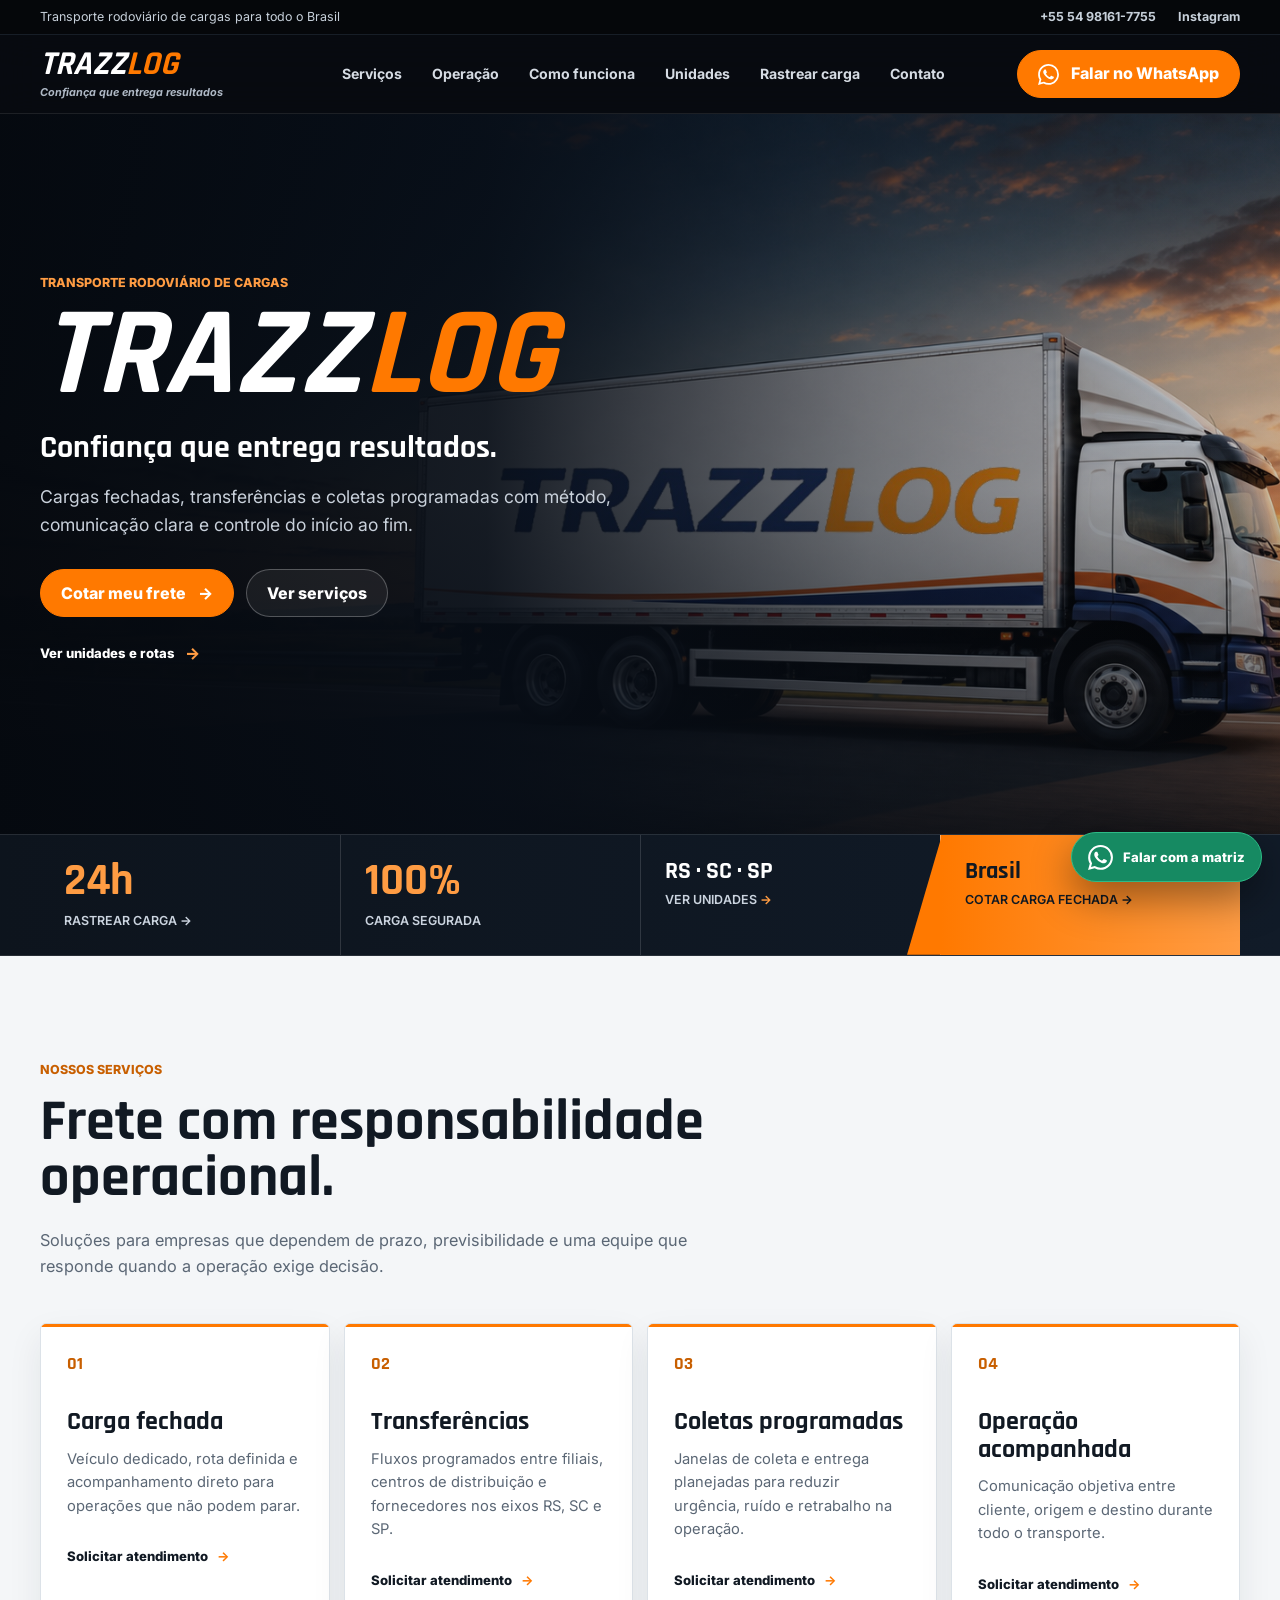
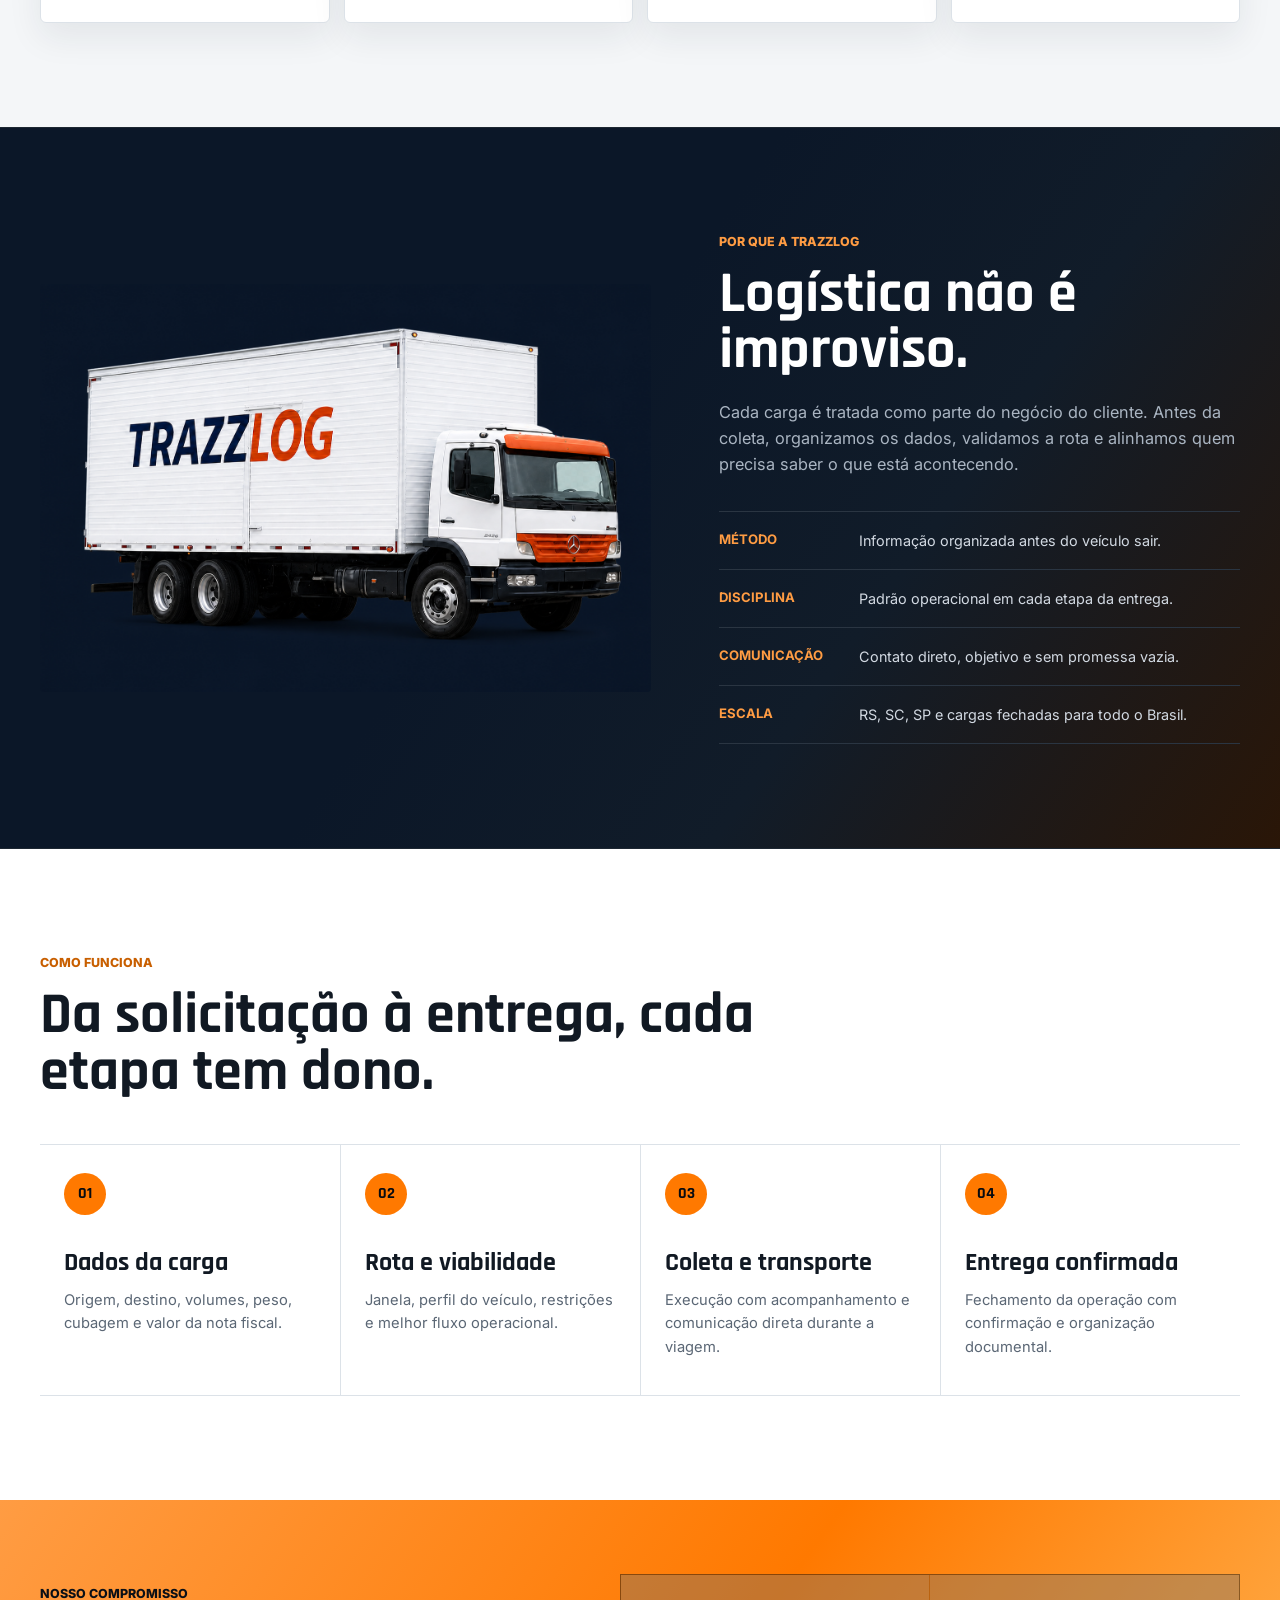
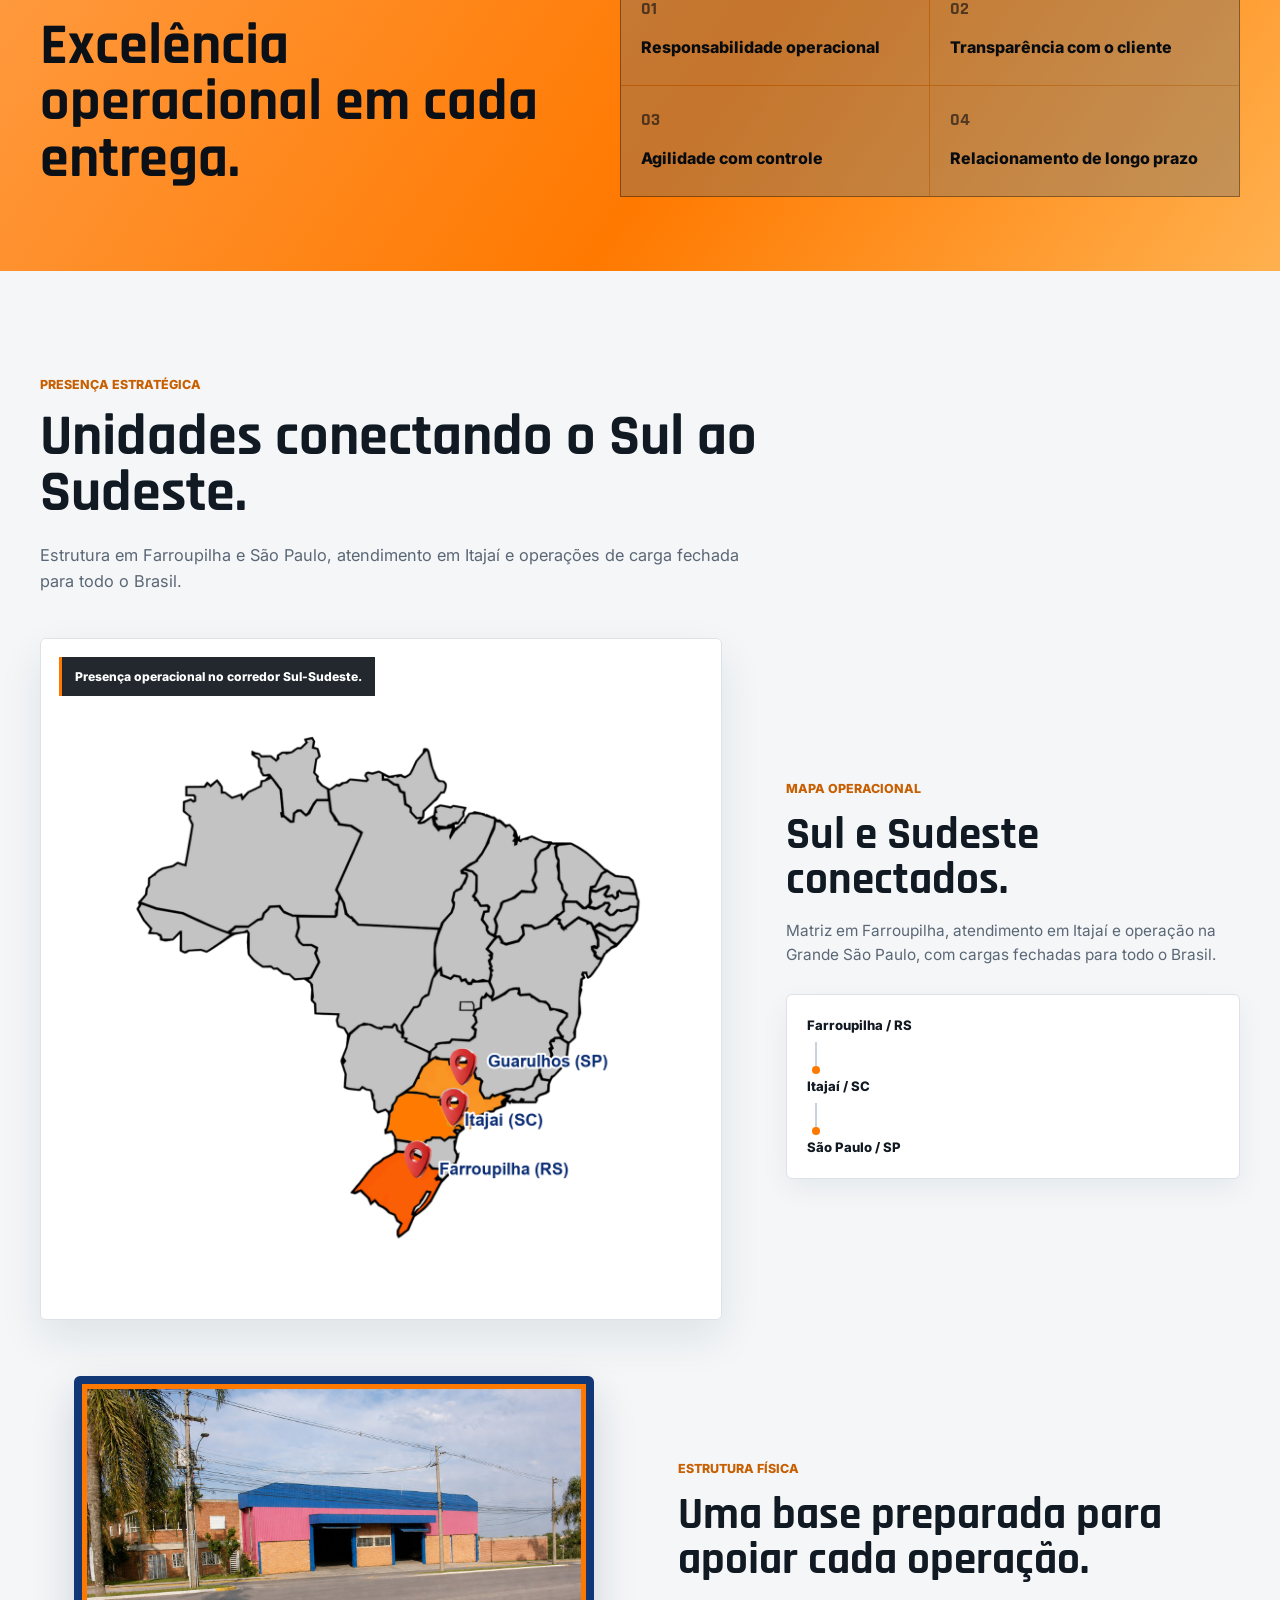
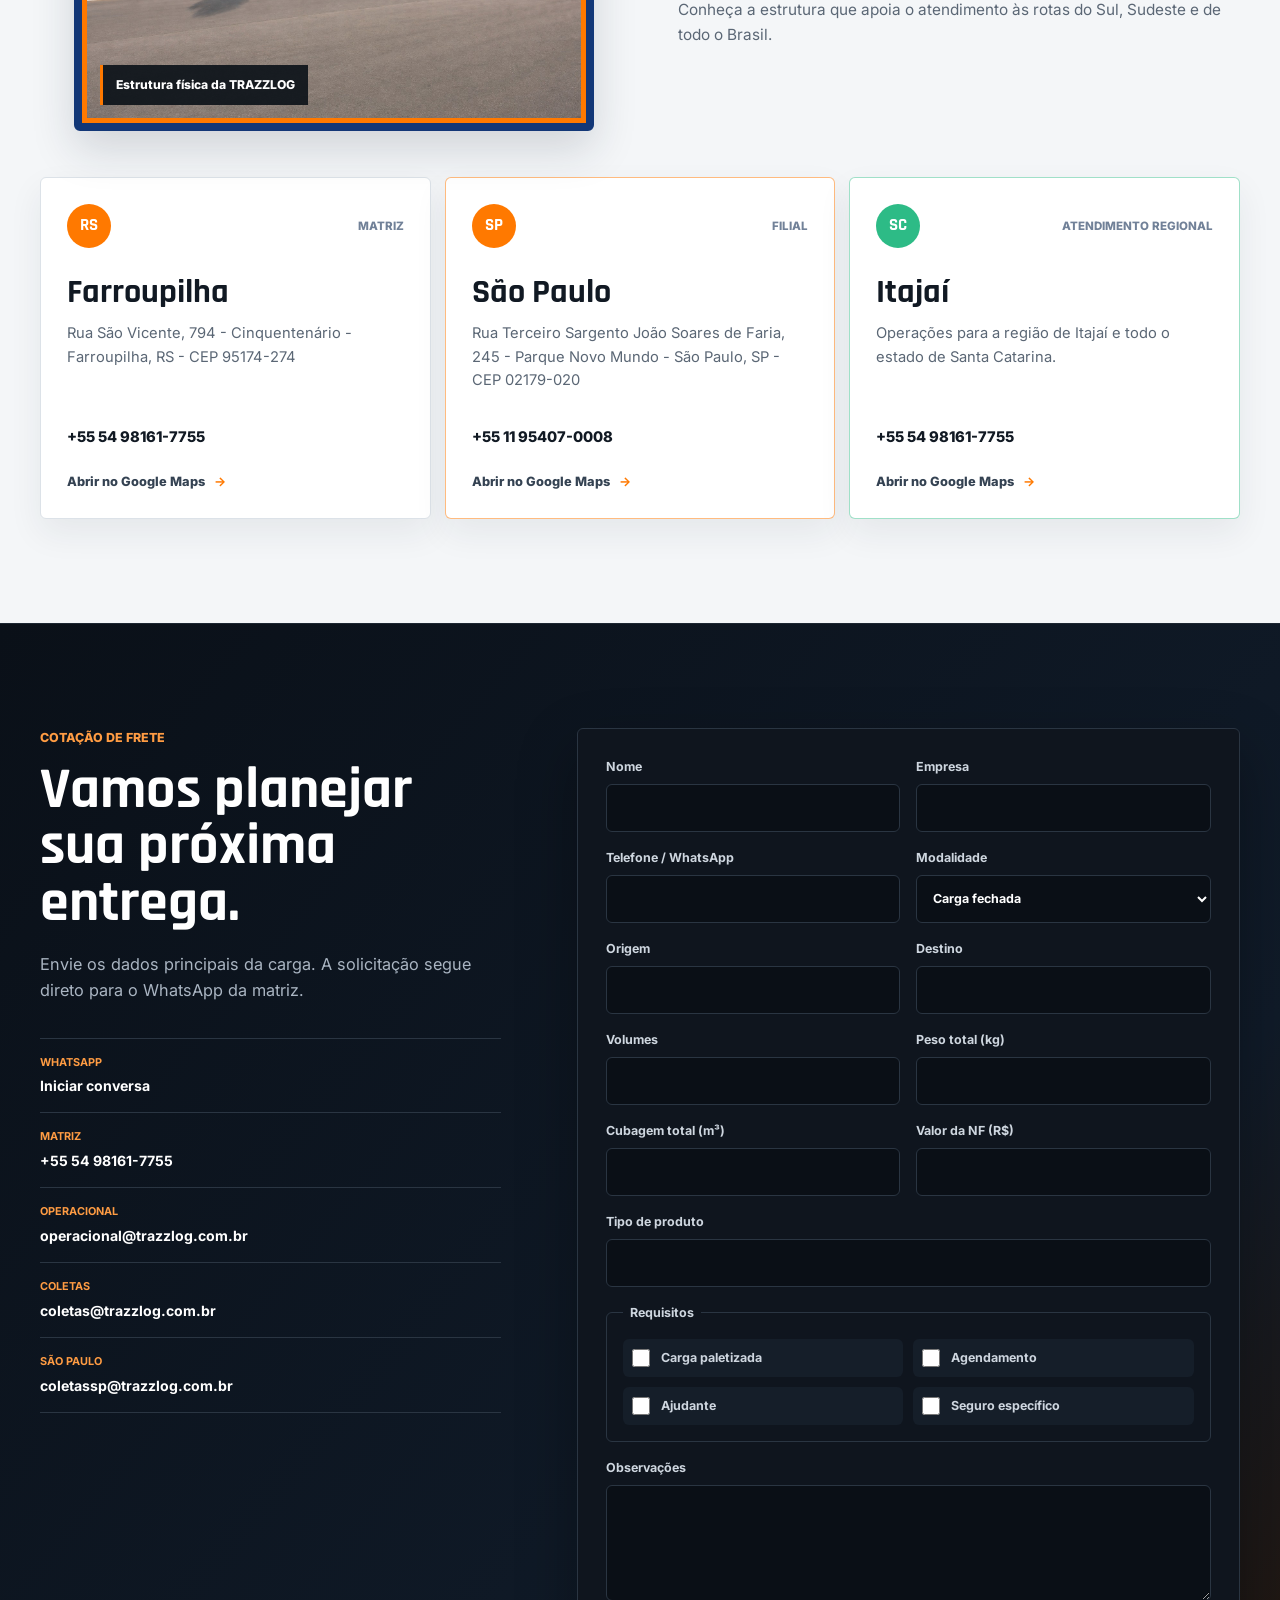
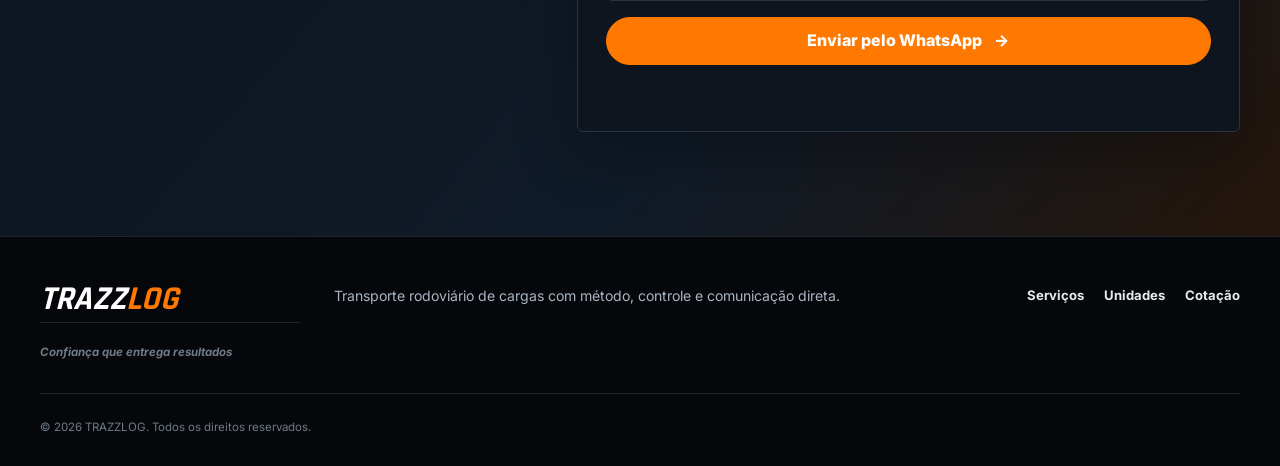
==== index.html @ 92ccfd8a "Atualiza imagens e mensagem institucional" ====
<!doctype html><html lang="pt-BR"><head><meta charset="utf-8"><meta name="viewport" content="width=device-width,initial-scale=1"><title>TRAZZLOG | Confiança que entrega resultados</title><meta name="description" content="Transporte rodoviário de cargas fechadas, transferências e coletas programadas com atendimento em RS, SC e SP e operações para todo o Brasil."><meta name="theme-color" content="#080b10"><link rel="canonical" href="https://arthurcdag.github.io/trazzlog-site/"><meta property="og:title" content="TRAZZLOG | Confiança que entrega resultados"><meta property="og:description" content="Cargas fechadas e operações dedicadas com método, comunicação e controle do início ao fim."><meta property="og:url" content="https://arthurcdag.github.io/trazzlog-site/"><meta property="og:site_name" content="TRAZZLOG"><meta property="og:type" content="website"><meta property="og:locale" content="pt_BR"><meta property="og:image" content="https://arthurcdag.github.io/trazzlog-site/assets/og.png"><meta name="twitter:card" content="summary_large_image"><meta name="twitter:title" content="TRAZZLOG | Confiança que entrega resultados"><meta name="twitter:description" content="Transporte rodoviário de cargas para todo o Brasil."><meta name="twitter:image" content="https://arthurcdag.github.io/trazzlog-site/assets/og.png"><link rel="icon" type="image/svg+xml" href="assets/trazzlog-favicon.svg"><link rel="stylesheet" href="styles.css?v=20260825-1"></head><body><main id="top"><div class="utility-bar"><div class="shell utility-inner"><span>Transporte rodoviário de cargas para todo o Brasil</span><div><a href="tel:+5554981617755">+55 54 98161-7755</a><a href="https://www.instagram.com/trazzlog" target="_blank" rel="noreferrer">Instagram</a></div></div></div><header class="site-header"><div class="shell header-inner"><a class="brand-link" href="#top"><span class="brand-lockup" aria-label="TRAZZLOG - Confiança que entrega resultados"><strong>TRAZZ<span>LOG</span></strong><small>Confiança que entrega resultados</small></span></a><button class="menu-button" type="button" aria-label="Abrir menu" aria-expanded="false"><span></span><span></span><span></span></button><nav class="site-nav" aria-label="Navegação principal"><a href="#servicos">Serviços</a><a href="#operacao">Operação</a><a href="#processo">Como funciona</a><a href="#unidades">Unidades</a><a href="https://trazzlog.hermestms.com.br/" target="_blank" rel="noopener noreferrer" aria-label="Rastrear carga no portal do cliente (abre em nova aba)">Rastrear carga</a><a href="#cotacao">Contato</a></nav><a class="header-cta" href="https://wa.me/5554981617755" target="_blank" rel="noreferrer" aria-label="Falar com a matriz pelo WhatsApp"><img class="header-whatsapp-icon" src="assets/whatsapp.svg" alt="" aria-hidden="true"><span class="header-cta-label">Falar no WhatsApp</span></a></div></header><section class="hero" aria-labelledby="hero-title"><div class="hero-media" aria-hidden="true"></div><div class="hero-overlay" aria-hidden="true"></div><div class="shell hero-inner"><div class="hero-copy"><p class="eyebrow">Transporte rodoviário de cargas</p><h1 id="hero-title">TRAZZ<span>LOG</span></h1><p class="hero-tagline">Confiança que entrega resultados.</p><p class="hero-description">Cargas fechadas, transferências e coletas programadas com método, comunicação clara e controle do início ao fim.</p><div class="hero-actions"><a class="button button-primary" href="#cotacao">Cotar meu frete <span aria-hidden="true">-&gt;</span></a><a class="button button-ghost" href="#servicos">Ver serviços</a></div><a class="direction-link" href="#unidades">Ver unidades e rotas <span aria-hidden="true">-&gt;</span></a></div></div></section><section class="proof-band" aria-label="Diferenciais da TRAZZLOG" data-reveal="true"><div class="shell proof-grid"><a class="proof-feature proof-link" href="https://trazzlog.hermestms.com.br/" target="_blank" rel="noopener noreferrer" aria-label="Rastrear carga no portal do cliente (abre em nova aba)"><strong>24h</strong><span>Rastrear carga <b aria-hidden="true">-&gt;</b></span></a><div class="proof-feature"><strong>100%</strong><span>Carga segurada</span></div><a class="proof-link" href="#unidades"><strong>RS · SC · SP</strong><span>Ver unidades <b aria-hidden="true">-&gt;</b></span></a><a class="proof-link" href="#cotacao"><strong>Brasil</strong><span>Cotar carga fechada <b aria-hidden="true">-&gt;</b></span></a></div></section><section class="section services-section" id="servicos" data-reveal="true"><div class="shell"><div class="section-heading"><p class="eyebrow">Nossos serviços</p><h2>Frete com responsabilidade operacional.</h2><p>Soluções para empresas que dependem de prazo, previsibilidade e uma equipe que responde quando a operação exige decisão.</p></div><div class="service-grid"><article class="service-card"><span>01</span><h3>Carga fechada</h3><p>Veículo dedicado, rota definida e acompanhamento direto para operações que não podem parar.</p><a href="#cotacao">Solicitar atendimento <b aria-hidden="true">-&gt;</b></a></article><article class="service-card"><span>02</span><h3>Transferências</h3><p>Fluxos programados entre filiais, centros de distribuição e fornecedores nos eixos RS, SC e SP.</p><a href="#cotacao">Solicitar atendimento <b aria-hidden="true">-&gt;</b></a></article><article class="service-card"><span>03</span><h3>Coletas programadas</h3><p>Janelas de coleta e entrega planejadas para reduzir urgência, ruído e retrabalho na operação.</p><a href="#cotacao">Solicitar atendimento <b aria-hidden="true">-&gt;</b></a></article><article class="service-card"><span>04</span><h3>Operação acompanhada</h3><p>Comunicação objetiva entre cliente, origem e destino durante todo o transporte.</p><a href="#cotacao">Solicitar atendimento <b aria-hidden="true">-&gt;</b></a></article></div></div></section><section class="operation-band" id="operacao" data-reveal="true"><div class="shell operation-grid"><div class="operation-image"><img src="assets/trazzlog-caminhao-fundo-limpo-v2.png" alt="Caminhão TRAZZLOG em operação" width="1536" height="1024" loading="lazy" decoding="async"></div><div class="operation-copy"><p class="eyebrow">Por que a TRAZZLOG</p><h2>Logística não é improviso.</h2><p>Cada carga é tratada como parte do negócio do cliente. Antes da coleta, organizamos os dados, validamos a rota e alinhamos quem precisa saber o que está acontecendo.</p><ul><li><strong>Método</strong><span>Informação organizada antes do veículo sair.</span></li><li><strong>Disciplina</strong><span>Padrão operacional em cada etapa da entrega.</span></li><li><strong>Comunicação</strong><span>Contato direto, objetivo e sem promessa vazia.</span></li><li><strong>Escala</strong><span>RS, SC, SP e cargas fechadas para todo o Brasil.</span></li></ul></div></div></section><section class="section process-section" id="processo" data-reveal="true"><div class="shell"><div class="section-heading compact"><p class="eyebrow">Como funciona</p><h2>Da solicitação à entrega, cada etapa tem dono.</h2></div><div class="process-grid"><article><span>01</span><h3>Dados da carga</h3><p>Origem, destino, volumes, peso, cubagem e valor da nota fiscal.</p></article><article><span>02</span><h3>Rota e viabilidade</h3><p>Janela, perfil do veículo, restrições e melhor fluxo operacional.</p></article><article><span>03</span><h3>Coleta e transporte</h3><p>Execução com acompanhamento e comunicação direta durante a viagem.</p></article><article><span>04</span><h3>Entrega confirmada</h3><p>Fechamento da operação com confirmação e organização documental.</p></article></div></div></section><section class="values-band" data-reveal="true"><div class="shell values-layout"><div><p class="eyebrow">Nosso compromisso</p><h2>Excelência operacional em cada entrega.</h2></div><div class="values-list"><div><strong>01</strong><span>Responsabilidade operacional</span></div><div><strong>02</strong><span>Transparência com o cliente</span></div><div><strong>03</strong><span>Agilidade com controle</span></div><div><strong>04</strong><span>Relacionamento de longo prazo</span></div></div></div></section><section class="section units-section" id="unidades" data-reveal="true"><div class="shell"><div class="section-heading"><p class="eyebrow">Presença estratégica</p><h2>Unidades conectando o Sul ao Sudeste.</h2><p>Estrutura em Farroupilha e São Paulo, atendimento em Itajaí e operações de carga fechada para todo o Brasil.</p></div><div class="units-map-layout"><figure class="units-map-figure"><img src="assets/units-map.png" alt="Mapa operacional da TRAZZLOG com pontos em Farroupilha, Itajaí e Guarulhos, na região de São Paulo"><figcaption>Presença operacional no corredor Sul-Sudeste.</figcaption></figure><div class="units-map-copy"><p class="eyebrow">Mapa operacional</p><h3>Sul e Sudeste conectados.</h3><p>Matriz em Farroupilha, atendimento em Itajaí e operação na Grande São Paulo, com cargas fechadas para todo o Brasil.</p><div class="route-line" aria-label="Corredor logístico TRAZZLOG"><span>Farroupilha / RS</span><i aria-hidden="true"></i><span>Itajaí / SC</span><i aria-hidden="true"></i><span>São Paulo / SP</span></div></div></div><div class="facility-showcase"><figure class="facility-photo"><img src="assets/estrutura-fisica-trazzlog-v2.jpg" alt="Estrutura física da TRAZZLOG" width="1536" height="1024" loading="lazy" decoding="async"><figcaption>Estrutura física da TRAZZLOG</figcaption></figure><div class="facility-copy"><p class="eyebrow">Estrutura física</p><h3>Uma base preparada para apoiar cada operação.</h3><p>Conheça a estrutura que apoia o atendimento às rotas do Sul, Sudeste e de todo o Brasil.</p></div></div><div class="unit-grid"><article class="unit-card"><div class="unit-topline"><span>RS</span><small>Matriz</small></div><h3>Farroupilha</h3><p>Rua São Vicente, 794 - Cinquentenário - Farroupilha, RS - CEP 95174-274</p><a href="tel:+5554981617755">+55 54 98161-7755</a><a class="map-link" href="https://www.google.com/maps/search/?api=1&amp;query=TRAZZLOG%20Pozumex%20Transportadora%20Rua%20S%C3%A3o%20Vicente%2C%20794%20Farroupilha%20RS" target="_blank" rel="noreferrer">Abrir no Google Maps <b aria-hidden="true">-&gt;</b></a></article><article class="unit-card"><div class="unit-topline"><span>SP</span><small>Filial</small></div><h3>São Paulo</h3><p>Rua Terceiro Sargento João Soares de Faria, 245 - Parque Novo Mundo - São Paulo, SP - CEP 02179-020</p><a href="tel:+5511954070008">+55 11 95407-0008</a><a class="map-link" href="https://www.google.com/maps/search/?api=1&amp;query=TRAZZLOG%20Pozumex%20Transportadora%20Rua%20Terceiro%20Sargento%20Jo%C3%A3o%20Soares%20de%20Faria%2C%20245%20S%C3%A3o%20Paulo%20SP" target="_blank" rel="noreferrer">Abrir no Google Maps <b aria-hidden="true">-&gt;</b></a></article><article class="unit-card"><div class="unit-topline"><span>SC</span><small>Atendimento regional</small></div><h3>Itajaí</h3><p>Operações para a região de Itajaí e todo o estado de Santa Catarina.</p><a href="tel:+5554981617755">+55 54 98161-7755</a><a class="map-link" href="https://www.google.com/maps/search/?api=1&amp;query=Itaja%C3%AD%20Santa%20Catarina" target="_blank" rel="noreferrer">Abrir no Google Maps <b aria-hidden="true">-&gt;</b></a></article></div></div></section><section class="quote-band" id="cotacao" data-reveal="true"><div class="shell quote-layout"><div class="quote-copy"><p class="eyebrow">Cotação de frete</p><h2>Vamos planejar sua próxima entrega.</h2><p>Envie os dados principais da carga. A solicitação segue direto para o WhatsApp da matriz.</p><div class="contact-list"><a href="https://wa.me/5554981617755" target="_blank" rel="noreferrer"><span>WhatsApp</span>Iniciar conversa</a><a href="tel:+5554981617755"><span>Matriz</span>+55 54 98161-7755</a><a href="mailto:operacional@trazzlog.com.br"><span>Operacional</span>operacional@trazzlog.com.br</a><a href="mailto:coletas@trazzlog.com.br"><span>Coletas</span>coletas@trazzlog.com.br</a><a href="mailto:coletassp@trazzlog.com.br"><span>São Paulo</span>coletassp@trazzlog.com.br</a></div></div><form class="quote-form"><label>Nome<input autocomplete="name" required="" name="name"></label><label>Empresa<input autocomplete="organization" name="company"></label><label>Telefone / WhatsApp<input inputmode="tel" autocomplete="tel" required="" name="phone"></label><label>Modalidade<select name="service"><option selected="">Carga fechada</option><option>Transferência</option><option>Coleta programada</option><option>Operação dedicada</option></select></label><label>Origem<input required="" name="origin"></label><label>Destino<input required="" name="destination"></label><label>Volumes<input inputmode="numeric" name="volumes"></label><label>Peso total (kg)<input inputmode="decimal" name="weight"></label><label>Cubagem total (m³)<input inputmode="decimal" name="volume"></label><label>Valor da NF (R$)<input inputmode="decimal" name="invoice"></label><label class="field-wide">Tipo de produto<input required="" name="product"></label><fieldset class="field-wide requirements"><legend>Requisitos</legend><label><input type="checkbox" name="requirements" value="Carga paletizada">Carga paletizada</label><label><input type="checkbox" name="requirements" value="Agendamento">Agendamento</label><label><input type="checkbox" name="requirements" value="Ajudante">Ajudante</label><label><input type="checkbox" name="requirements" value="Seguro específico">Seguro específico</label></fieldset><label class="field-wide">Observações<textarea name="notes" rows="4"></textarea></label><button class="button button-primary field-wide" type="submit">Enviar pelo WhatsApp <span aria-hidden="true">-&gt;</span></button><p class="form-status" aria-live="polite">Solicitação preparada para envio no WhatsApp da matriz.</p></form></div></section><footer class="site-footer"><div class="shell footer-grid"><span class="brand-lockup" aria-label="TRAZZLOG - Confiança que entrega resultados"><strong>TRAZZ<span>LOG</span></strong><small>Confiança que entrega resultados</small></span><p>Transporte rodoviário de cargas com método, controle e comunicação direta.</p><div><a href="#servicos">Serviços</a><a href="#unidades">Unidades</a><a href="#cotacao">Cotação</a></div><small>© 2026 TRAZZLOG. Todos os direitos reservados.</small></div></footer><a class="floating-whatsapp" href="https://wa.me/5554981617755" target="_blank" rel="noreferrer" aria-label="Falar com a matriz pelo WhatsApp"><img class="whatsapp-icon" src="assets/whatsapp.svg" alt="" aria-hidden="true">Falar com a matriz</a></main><script src="script.js"></script></body></html>
---- styles.css ----
@import url("https://fonts.googleapis.com/css2?family=Inter:wght@400;500;600;700;800&family=Rajdhani:wght@600;700&display=swap");

:root {
  --bg: #080b10;
  --bg-deep: #05070a;
  --surface: #0f151e;
  --surface-2: #151e29;
  --surface-3: #1b2633;
  --line: #2a3542;
  --line-soft: #1d2732;
  --text: #f4f7fa;
  --muted: #aab5c2;
  --steel: #718198;
  --orange: #ff7900;
  --orange-light: #ff9c43;
  --green: #2dbb86;
  --light-bg: #f4f6f8;
  --light-surface: #ffffff;
  --light-text: #111923;
  --light-muted: #5b6775;
  --radius: 6px;
  --shadow: 0 22px 60px rgba(0, 0, 0, 0.32);
  --shell: 1200px;
}

* {
  box-sizing: border-box;
}

html {
  scroll-behavior: smooth;
  background: var(--bg);
}

body {
  margin: 0;
  color: var(--text);
  background: var(--bg);
  font-family: "Inter", "Segoe UI", Arial, sans-serif;
  font-size: 16px;
  line-height: 1.6;
}

body,
button,
input,
select,
textarea {
  letter-spacing: 0;
}

a {
  color: inherit;
  text-decoration: none;
}

button,
input,
select,
textarea {
  font: inherit;
}

button,
a {
  -webkit-tap-highlight-color: transparent;
}

img {
  display: block;
  max-width: 100%;
}

.shell {
  width: min(var(--shell), calc(100% - 48px));
  margin-inline: auto;
}

.utility-bar {
  min-height: 34px;
  color: #c7d0da;
  background: var(--bg-deep);
  border-bottom: 1px solid #171e27;
  font-size: 0.78rem;
}

.utility-inner {
  display: flex;
  align-items: center;
  justify-content: space-between;
  gap: 20px;
  min-height: 34px;
}

.utility-inner > div {
  display: flex;
  gap: 22px;
}

.utility-inner a {
  font-weight: 700;
}

.utility-inner a:hover,
.utility-inner a:focus-visible {
  color: var(--orange-light);
}

.site-header {
  position: sticky;
  top: 0;
  z-index: 50;
  background: rgba(8, 11, 16, 0.94);
  border-bottom: 1px solid rgba(255, 255, 255, 0.09);
  backdrop-filter: blur(18px);
}

.header-inner {
  position: relative;
  display: grid;
  grid-template-columns: auto 1fr auto;
  align-items: center;
  gap: 34px;
  min-height: 78px;
}

.brand-link {
  display: inline-flex;
  min-width: 230px;
}

.brand-lockup {
  display: grid;
  line-height: 1;
}

.brand-lockup strong {
  color: #ffffff;
  font-family: "Rajdhani", "Arial Narrow", Arial, sans-serif;
  font-size: 2.1rem;
  font-style: italic;
  line-height: 0.9;
}

.brand-lockup strong span {
  color: var(--orange);
}

.brand-lockup small {
  margin-top: 7px;
  color: #aeb8c5;
  font-size: 0.68rem;
  font-style: italic;
  font-weight: 700;
  white-space: nowrap;
}

.site-nav {
  display: flex;
  align-items: center;
  justify-content: center;
  gap: 30px;
}

.site-nav a {
  position: relative;
  min-height: 44px;
  padding: 12px 0;
  color: #d6dce4;
  font-size: 0.88rem;
  font-weight: 700;
}

.site-nav a::after {
  content: "";
  position: absolute;
  right: 0;
  bottom: 7px;
  left: 0;
  height: 2px;
  background: var(--orange);
  transform: scaleX(0);
  transform-origin: left;
  transition: transform 180ms ease;
}

.site-nav a:hover,
.site-nav a:focus-visible {
  color: #ffffff;
}

.site-nav a:hover::after,
.site-nav a:focus-visible::after {
  transform: scaleX(1);
}

.header-cta,
.button {
  display: inline-flex;
  align-items: center;
  justify-content: center;
  gap: 12px;
  min-height: 48px;
  padding: 12px 20px;
  border: 1px solid transparent;
  border-radius: 999px;
  font-weight: 800;
  line-height: 1.1;
  cursor: pointer;
  transition:
    background-color 180ms ease,
    border-color 180ms ease,
    color 180ms ease,
    transform 180ms ease;
}

.header-cta,
.button-primary {
  color: #ffffff;
  background: var(--orange);
  border-color: var(--orange);
}

.header-cta:hover,
.header-cta:focus-visible,
.button-primary:hover,
.button-primary:focus-visible {
  background: #e66d00;
  border-color: #e66d00;
  transform: translateY(-2px);
}

.header-whatsapp-icon {
  width: 21px;
  height: 21px;
  flex: 0 0 21px;
}

.button-ghost {
  color: #ffffff;
  background: rgba(255, 255, 255, 0.06);
  border-color: rgba(255, 255, 255, 0.26);
}

.button-ghost:hover,
.button-ghost:focus-visible {
  background: rgba(255, 255, 255, 0.12);
  border-color: rgba(255, 255, 255, 0.5);
}

.menu-button {
  display: none;
  width: 46px;
  height: 46px;
  padding: 0;
  color: #ffffff;
  background: transparent;
  border: 1px solid var(--line);
  border-radius: 50%;
}

.menu-button span {
  display: block;
  width: 20px;
  height: 2px;
  margin: 4px auto;
  background: currentColor;
}

.hero {
  position: relative;
  isolation: isolate;
  display: grid;
  min-height: min(720px, calc(100svh - 118px));
  overflow: hidden;
  background: #0b1119;
}

.hero-media,
.hero-overlay {
  position: absolute;
  inset: 0;
}

.hero-media {
  z-index: -2;
  background-image: url("assets/trazzlog-hero.png");
  background-position: center;
  background-size: cover;
  transform: scale(1.04);
  animation: hero-drift 16s ease-in-out infinite alternate;
}

.hero-overlay {
  z-index: -1;
  background:
    linear-gradient(90deg, rgba(5, 9, 15, 0.98) 0%, rgba(7, 13, 22, 0.92) 38%, rgba(8, 14, 23, 0.48) 68%, rgba(8, 11, 16, 0.16) 100%),
    linear-gradient(0deg, rgba(8, 11, 16, 0.76) 0%, rgba(8, 11, 16, 0.04) 48%);
}

.hero-inner {
  display: grid;
  grid-template-columns: minmax(0, 760px);
  align-items: center;
  gap: 40px;
  padding-top: 64px;
  padding-bottom: 64px;
}

.hero-copy {
  align-self: center;
}

.eyebrow {
  margin: 0 0 14px;
  color: var(--orange-light);
  font-size: 0.78rem;
  font-weight: 800;
  text-transform: uppercase;
}

.hero h1,
.section-heading h2,
.operation-copy h2,
.values-layout h2,
.quote-copy h2 {
  margin: 0;
  font-family: "Rajdhani", "Arial Narrow", Arial, sans-serif;
  font-weight: 700;
  letter-spacing: 0;
}

.hero h1 {
  color: #ffffff;
  font-size: 7.8rem;
  font-style: italic;
  line-height: 0.78;
}

.hero h1 span {
  color: var(--orange);
}

.hero-tagline {
  margin: 26px 0 0;
  color: #ffffff;
  font-family: "Rajdhani", "Arial Narrow", Arial, sans-serif;
  font-size: 2rem;
  font-weight: 700;
  line-height: 1.1;
}

.hero-description {
  max-width: 650px;
  margin: 18px 0 0;
  color: #c9d1db;
  font-size: 1.1rem;
}

.hero-actions {
  display: flex;
  flex-wrap: wrap;
  gap: 12px;
  margin-top: 30px;
}

.direction-link {
  display: inline-flex;
  align-items: center;
  gap: 10px;
  width: fit-content;
  min-height: 44px;
  margin-top: 14px;
  color: #ffffff;
  font-size: 0.82rem;
  font-weight: 800;
}

.direction-link span {
  color: var(--orange-light);
  font-size: 1rem;
  transition: transform 180ms ease;
}

.direction-link:hover span,
.direction-link:focus-visible span {
  transform: translateX(5px);
}

.proof-band {
  background: linear-gradient(90deg, #0d141d 0%, #111b28 100%);
  border-top: 1px solid rgba(255, 255, 255, 0.1);
  border-bottom: 1px solid rgba(255, 255, 255, 0.1);
}

.proof-grid {
  display: grid;
  grid-template-columns: repeat(4, minmax(0, 1fr));
}

.proof-grid > * {
  display: block;
  min-width: 0;
  min-height: 116px;
  padding: 24px;
}

.proof-grid > * + * {
  border-left: 1px solid rgba(255, 255, 255, 0.14);
}

.proof-grid strong,
.proof-grid span {
  display: block;
}

.proof-grid strong {
  color: #ffffff;
  font-family: "Rajdhani", "Arial Narrow", Arial, sans-serif;
  font-size: 1.5rem;
  line-height: 1;
}

.proof-grid span {
  margin-top: 7px;
  color: #cbd4df;
  font-size: 0.78rem;
  font-weight: 600;
  text-transform: uppercase;
}

.proof-feature strong {
  color: var(--orange-light);
  font-size: 2.8rem;
  animation: metric-glow 3.6s ease-in-out infinite;
}

.proof-feature:nth-child(2) strong {
  animation-delay: -1.8s;
}

.proof-link {
  position: relative;
  transition:
    background-color 180ms ease,
    transform 180ms ease;
}

.proof-link > * {
  position: relative;
  z-index: 1;
}

.proof-link:nth-child(3),
.proof-link:nth-child(3) strong {
  color: #ffffff;
}

.proof-link:nth-child(3) span {
  color: #cbd4df;
}

.proof-link:nth-child(3) b {
  color: var(--orange-light);
}

.proof-link:nth-child(4),
.proof-link:nth-child(4) strong,
.proof-link:nth-child(4) span,
.proof-link:nth-child(4) b {
  color: #111923;
}

.proof-link:nth-child(4) {
  background: linear-gradient(90deg, #ff7900 0%, #ff9c43 100%);
}

.proof-link:nth-child(4)::before {
  content: "";
  position: absolute;
  z-index: 0;
  top: 0;
  bottom: 0;
  left: -34px;
  width: 35px;
  background: #ff7900;
  clip-path: polygon(100% 0, 100% 100%, 0 100%);
  pointer-events: none;
}

.proof-link b {
  display: inline-block;
  animation: arrow-drift 1.8s ease-in-out infinite;
}

.proof-link:hover,
.proof-link:focus-visible {
  background: rgba(255, 255, 255, 0.22);
  transform: translateY(-3px);
}

.proof-link:nth-child(4):hover,
.proof-link:nth-child(4):focus-visible {
  background: linear-gradient(90deg, #ff8a23 0%, #ffac62 100%);
}

.section {
  padding: 104px 0;
}

.section-heading {
  max-width: 850px;
  margin-bottom: 44px;
}

.section-heading.compact {
  max-width: 720px;
}

.section-heading h2,
.operation-copy h2,
.values-layout h2,
.quote-copy h2 {
  color: #ffffff;
  font-size: 3.6rem;
  line-height: 0.98;
}

.section-heading > p:not(.eyebrow),
.operation-copy > p:not(.eyebrow),
.quote-copy > p:not(.eyebrow) {
  max-width: 720px;
  margin: 20px 0 0;
  color: var(--muted);
  font-size: 1.02rem;
}

.services-section {
  color: var(--light-text);
  background: var(--light-bg);
}

.services-section .section-heading h2,
.process-section .section-heading h2,
.units-section .section-heading h2 {
  color: var(--light-text);
}

.services-section .eyebrow,
.process-section .eyebrow,
.units-section .eyebrow {
  color: #c85f00;
}

.services-section .section-heading > p:not(.eyebrow),
.units-section .section-heading > p:not(.eyebrow) {
  color: var(--light-muted);
}

.service-grid {
  display: grid;
  grid-template-columns: repeat(4, minmax(0, 1fr));
  gap: 14px;
}

.service-card {
  position: relative;
  display: grid;
  align-content: start;
  min-height: 300px;
  padding: 26px;
  overflow: hidden;
  background: var(--light-surface);
  border: 1px solid #dce2e8;
  border-radius: var(--radius);
  box-shadow: 0 14px 34px rgba(25, 39, 56, 0.08);
  transition:
    border-color 180ms ease,
    transform 180ms ease;
}

.service-card::before {
  content: "";
  position: absolute;
  top: 0;
  right: 0;
  left: 0;
  height: 3px;
  background: var(--orange);
}

.service-card:hover {
  border-color: rgba(255, 121, 0, 0.55);
  transform: translateY(-4px);
}

.service-card > span {
  color: #c85f00;
  font-family: "Rajdhani", "Arial Narrow", Arial, sans-serif;
  font-size: 1.1rem;
  font-weight: 700;
}

.service-card h3,
.process-grid h3,
.unit-card h3 {
  margin: 30px 0 12px;
  color: var(--light-text);
  font-family: "Rajdhani", "Arial Narrow", Arial, sans-serif;
  font-size: 1.65rem;
  line-height: 1.05;
}

.service-card p,
.process-grid p,
.unit-card p {
  margin: 0;
  color: var(--light-muted);
  font-size: 0.92rem;
}

.service-card a {
  align-self: end;
  display: inline-flex;
  align-items: center;
  gap: 9px;
  width: fit-content;
  margin-top: 28px;
  color: var(--light-text);
  font-size: 0.82rem;
  font-weight: 800;
}

.service-card a b,
.map-link b {
  color: var(--orange);
}

.operation-band {
  padding: 104px 0;
  background: linear-gradient(
    125deg,
    #0b1728 0%,
    #0b1728 44%,
    #111c29 68%,
    #2a1607 100%
  );
  border-top: 1px solid var(--line-soft);
  border-bottom: 1px solid var(--line-soft);
}

.operation-grid {
  display: grid;
  grid-template-columns: minmax(0, 1.08fr) minmax(340px, 0.92fr);
  gap: 68px;
  align-items: center;
}

.operation-image {
  display: grid;
  place-items: center;
  width: min(100%, 720px);
  aspect-ratio: 3 / 2;
  margin-inline: auto;
  overflow: hidden;
  background: #0b1728;
  border-radius: 4px;
}

.operation-image img {
  display: block;
  width: 100%;
  height: 100%;
  aspect-ratio: 3 / 2;
  object-fit: cover;
  object-position: center;
  transition: transform 600ms ease;
}

.operation-image:hover img {
  transform: scale(1.012);
}

.operation-copy > p:not(.eyebrow) {
  max-width: 600px;
}

.operation-copy ul {
  display: grid;
  gap: 0;
  padding: 0;
  margin: 34px 0 0;
  list-style: none;
  border-top: 1px solid var(--line);
}

.operation-copy li {
  display: grid;
  grid-template-columns: 122px 1fr;
  gap: 18px;
  padding: 17px 0;
  border-bottom: 1px solid var(--line);
}

.operation-copy li strong {
  color: var(--orange-light);
  font-size: 0.82rem;
  text-transform: uppercase;
}

.operation-copy li span {
  color: #d2d9e2;
  font-size: 0.9rem;
}

.process-section {
  color: var(--light-text);
  background: #ffffff;
}

.process-grid {
  display: grid;
  grid-template-columns: repeat(4, minmax(0, 1fr));
  border-top: 1px solid #dce2e8;
  border-bottom: 1px solid #dce2e8;
}

.process-grid article {
  min-height: 250px;
  padding: 28px 24px;
}

.process-grid article + article {
  border-left: 1px solid #dce2e8;
}

.process-grid > article > span {
  display: grid;
  place-items: center;
  width: 42px;
  height: 42px;
  color: #080b10;
  background: var(--orange);
  border-radius: 50%;
  font-family: "Rajdhani", "Arial Narrow", Arial, sans-serif;
  font-weight: 700;
}

.process-grid h3 {
  margin-top: 34px;
}

.values-band {
  padding: 74px 0;
  color: #0b1017;
  background: linear-gradient(125deg, #ff9c43 0%, #ff7900 55%, #ffb14f 100%);
}

.values-layout {
  display: grid;
  grid-template-columns: minmax(0, 0.9fr) minmax(0, 1.1fr);
  gap: 72px;
  align-items: center;
}

.values-layout .eyebrow,
.values-layout h2 {
  color: #0b1017;
}

.values-list {
  display: grid;
  grid-template-columns: repeat(2, minmax(0, 1fr));
  gap: 1px;
  background: rgba(8, 11, 16, 0.28);
  border: 1px solid rgba(8, 11, 16, 0.28);
}

.values-list div {
  min-height: 110px;
  padding: 20px;
  background: rgba(255, 255, 255, 0.16);
}

.values-list strong,
.values-list span {
  display: block;
}

.values-list strong {
  color: rgba(8, 11, 16, 0.62);
  font-family: "Rajdhani", "Arial Narrow", Arial, sans-serif;
  font-size: 1.1rem;
}

.values-list span {
  margin-top: 14px;
  color: #080b10;
  font-weight: 800;
  line-height: 1.25;
}

.units-section {
  color: var(--light-text);
  background: var(--light-bg);
}

.units-map-layout {
  display: grid;
  grid-template-columns: minmax(0, 1.08fr) minmax(320px, 0.72fr);
  align-items: center;
  gap: clamp(34px, 5vw, 70px);
  margin-bottom: 34px;
}

.units-map-figure {
  position: relative;
  margin: 0;
  overflow: hidden;
  background: #ffffff;
  border: 1px solid #dce2e8;
  border-radius: var(--radius);
  box-shadow: 0 18px 44px rgba(25, 39, 56, 0.09);
}

.units-map-figure img {
  display: block;
  width: 100%;
  aspect-ratio: 1 / 1;
  object-fit: contain;
  transition: transform 520ms ease;
}

.units-map-figure:hover img {
  transform: scale(1.018);
}

.units-map-figure figcaption {
  position: absolute;
  top: 18px;
  left: 18px;
  max-width: calc(100% - 36px);
  padding: 10px 13px;
  color: #ffffff;
  background: rgba(11, 17, 24, 0.9);
  border-left: 3px solid var(--orange);
  font-size: 0.76rem;
  font-weight: 800;
}

.units-map-copy h3 {
  margin: 12px 0 16px;
  color: var(--light-text);
  font-family: "Rajdhani", "Arial Narrow", Arial, sans-serif;
  font-size: 2.8rem;
  line-height: 1;
}

.units-map-copy > p:not(.eyebrow) {
  margin: 0;
  color: var(--light-muted);
  font-size: 0.96rem;
}

.facility-showcase {
  display: grid;
  grid-template-columns: minmax(0, 0.92fr) minmax(320px, 0.88fr);
  align-items: center;
  gap: clamp(30px, 4vw, 52px);
  margin: 52px 0 42px;
}

.facility-photo {
  position: relative;
  justify-self: center;
  width: min(calc(100% - 8px), 520px);
  margin: 4px;
  padding: 5px;
  overflow: hidden;
  background: var(--orange);
  border: 8px solid #123777;
  border-radius: var(--radius);
  box-shadow: 0 18px 44px rgba(25, 39, 56, 0.16);
}

.facility-photo img {
  width: 100%;
  height: auto;
  aspect-ratio: 3 / 2;
  object-fit: cover;
  transition: transform 600ms ease;
}

.facility-photo:hover img {
  transform: scale(1.018);
}

.facility-photo figcaption {
  position: absolute;
  right: 18px;
  bottom: 18px;
  left: 18px;
  width: fit-content;
  max-width: calc(100% - 36px);
  padding: 10px 13px;
  color: #ffffff;
  background: rgba(11, 17, 24, 0.9);
  border-left: 3px solid var(--orange);
  font-size: 0.76rem;
  font-weight: 800;
}

.facility-copy h3 {
  margin: 12px 0 16px;
  color: var(--light-text);
  font-family: "Rajdhani", "Arial Narrow", Arial, sans-serif;
  font-size: 2.8rem;
  line-height: 1;
}

.facility-copy > p:not(.eyebrow) {
  margin: 0;
  color: var(--light-muted);
  font-size: 0.96rem;
}

.route-line {
  display: grid;
  grid-template-columns: 1fr;
  gap: 0;
  margin-top: 26px;
  padding: 20px;
  background: #ffffff;
  border: 1px solid #dce2e8;
  box-shadow: 0 10px 28px rgba(25, 39, 56, 0.06);
  border-radius: var(--radius);
}

.route-line span {
  color: var(--light-text);
  font-size: 0.82rem;
  font-weight: 800;
  white-space: nowrap;
}

.route-line i {
  position: relative;
  display: block;
  width: 2px;
  height: 28px;
  margin: 6px 0 6px 8px;
  background: #cbd3dc;
}

.route-line i::after {
  content: "";
  position: absolute;
  bottom: 0;
  left: 50%;
  width: 8px;
  height: 8px;
  background: var(--orange);
  border-radius: 50%;
  transform: translate(-50%, 50%);
  animation: route-pulse 2.4s ease-out infinite;
}

.unit-grid {
  display: grid;
  grid-template-columns: repeat(3, minmax(0, 1fr));
  gap: 14px;
}

.unit-card {
  display: grid;
  align-content: start;
  min-height: 335px;
  padding: 26px;
  background: #ffffff;
  border: 1px solid #dce2e8;
  border-radius: var(--radius);
  box-shadow: 0 14px 34px rgba(25, 39, 56, 0.07);
}

.unit-card:nth-child(2) {
  border-color: rgba(255, 121, 0, 0.5);
}

.unit-card:nth-child(3) {
  border-color: rgba(45, 187, 134, 0.45);
}

.unit-topline {
  display: flex;
  align-items: center;
  justify-content: space-between;
  gap: 18px;
}

.unit-topline > span {
  display: grid;
  place-items: center;
  width: 44px;
  height: 44px;
  color: #ffffff;
  background: var(--orange);
  border-radius: 50%;
  font-family: "Rajdhani", "Arial Narrow", Arial, sans-serif;
  font-size: 1.05rem;
  font-weight: 700;
}

.unit-card:nth-child(3) .unit-topline > span {
  background: var(--green);
}

.unit-topline small {
  color: var(--steel);
  font-size: 0.72rem;
  font-weight: 800;
  text-transform: uppercase;
}

.unit-card h3 {
  margin-top: 26px;
  font-size: 2.15rem;
}

.unit-card p {
  min-height: 86px;
}

.unit-card > a:not(.map-link) {
  width: fit-content;
  margin-top: 18px;
  color: var(--light-text);
  font-size: 0.92rem;
  font-weight: 800;
}

.map-link {
  align-self: end;
  display: inline-flex;
  align-items: center;
  gap: 9px;
  width: fit-content;
  margin-top: 22px;
  color: #344252;
  font-size: 0.8rem;
  font-weight: 800;
}

.quote-band {
  padding: 104px 0;
  background: linear-gradient(130deg, #0a1018 0%, #101b29 70%, #25160b 100%);
  border-top: 1px solid var(--line-soft);
}

.quote-layout {
  display: grid;
  grid-template-columns: minmax(300px, 0.82fr) minmax(0, 1.18fr);
  gap: 76px;
  align-items: start;
}

.quote-copy {
  position: sticky;
  top: 120px;
}

.contact-list {
  display: grid;
  gap: 0;
  margin-top: 34px;
  border-top: 1px solid var(--line);
}

.contact-list a {
  display: grid;
  gap: 4px;
  padding: 15px 0;
  color: #ffffff;
  border-bottom: 1px solid var(--line);
  font-size: 0.88rem;
  font-weight: 700;
  overflow-wrap: anywhere;
}

.contact-list a span {
  color: var(--orange-light);
  font-size: 0.68rem;
  text-transform: uppercase;
}

.quote-form {
  display: grid;
  grid-template-columns: repeat(2, minmax(0, 1fr));
  gap: 16px;
  padding: 28px;
  background: var(--surface);
  border: 1px solid var(--line);
  border-radius: var(--radius);
  box-shadow: var(--shadow);
}

.quote-form > label,
.requirements {
  min-width: 0;
}

.quote-form label {
  display: grid;
  gap: 7px;
  color: #ced6df;
  font-size: 0.78rem;
  font-weight: 700;
}

.field-wide {
  grid-column: 1 / -1;
}

input,
select,
textarea {
  width: 100%;
  min-height: 48px;
  padding: 11px 12px;
  color: #ffffff;
  background: #0a0f16;
  border: 1px solid var(--line);
  border-radius: var(--radius);
  outline: none;
}

select {
  color-scheme: dark;
}

textarea {
  min-height: 116px;
  resize: vertical;
}

input:focus,
select:focus,
textarea:focus {
  border-color: var(--orange);
  box-shadow: 0 0 0 3px rgba(255, 121, 0, 0.14);
}

.requirements {
  display: grid;
  grid-template-columns: repeat(2, minmax(0, 1fr));
  gap: 10px;
  padding: 16px;
  margin: 0;
  border: 1px solid var(--line);
  border-radius: var(--radius);
}

.requirements legend {
  padding: 0 7px;
  color: #ced6df;
  font-size: 0.78rem;
  font-weight: 700;
}

.requirements label {
  display: grid;
  grid-template-columns: 20px 1fr;
  align-items: center;
  gap: 9px;
  min-height: 38px;
  padding: 7px 9px;
  background: var(--surface-2);
  border-radius: var(--radius);
}

.requirements input {
  width: 18px;
  min-height: 18px;
  margin: 0;
  padding: 0;
  accent-color: var(--orange);
}

.quote-form .button {
  width: 100%;
}

.form-status {
  grid-column: 1 / -1;
  min-height: 22px;
  margin: 0;
  color: transparent;
  font-size: 0.8rem;
  font-weight: 700;
}

.form-status.is-visible {
  color: var(--green);
}

.site-footer {
  padding: 48px 0 30px;
  background: var(--bg-deep);
  border-top: 1px solid var(--line-soft);
}

.footer-grid {
  display: grid;
  grid-template-columns: 260px 1fr auto;
  align-items: start;
  gap: 34px;
}

.footer-grid > p {
  max-width: 520px;
  margin: 0;
  color: var(--muted);
  font-size: 0.88rem;
}

.footer-grid > div {
  display: flex;
  gap: 20px;
  color: #e6ebf1;
  font-size: 0.82rem;
  font-weight: 700;
}

.footer-grid small {
  grid-column: 1 / -1;
  padding-top: 24px;
  color: #6f7b89;
  border-top: 1px solid var(--line-soft);
  font-size: 0.72rem;
}

.floating-whatsapp {
  position: fixed;
  right: 18px;
  bottom: 18px;
  z-index: 60;
  display: inline-flex;
  align-items: center;
  gap: 10px;
  min-height: 50px;
  padding: 11px 16px;
  color: #ffffff;
  background: #168a62;
  border: 1px solid #2dbb86;
  border-radius: 999px;
  box-shadow: 0 16px 40px rgba(0, 0, 0, 0.42);
  font-size: 0.82rem;
  font-weight: 800;
}

.whatsapp-icon {
  width: 25px;
  height: 25px;
  flex: 0 0 25px;
}

.floating-whatsapp:hover,
.floating-whatsapp:focus-visible {
  background: #117552;
}

.motion-ready [data-reveal] {
  opacity: 0;
  transform: translateY(28px);
  transition:
    opacity 680ms ease,
    transform 680ms ease;
}

.motion-ready [data-reveal].is-visible {
  opacity: 1;
  transform: translateY(0);
}

@keyframes hero-drift {
  from {
    transform: scale(1.04) translate3d(0, 0, 0);
  }

  to {
    transform: scale(1.09) translate3d(-1.2%, -0.7%, 0);
  }
}

@keyframes metric-glow {
  0%,
  100% {
    text-shadow: 0 0 0 rgba(255, 121, 0, 0);
  }

  50% {
    text-shadow: 0 0 18px rgba(255, 121, 0, 0.32);
  }
}

@keyframes arrow-drift {
  0%,
  100% {
    transform: translateX(0);
  }

  50% {
    transform: translateX(4px);
  }
}

@keyframes route-pulse {
  0% {
    box-shadow: 0 0 0 0 rgba(255, 121, 0, 0.38);
  }

  70%,
  100% {
    box-shadow: 0 0 0 9px rgba(255, 121, 0, 0);
  }
}

@media (max-width: 1080px) {
  .header-inner {
    grid-template-columns: auto auto 1fr;
  }

  .menu-button {
    display: block;
  }

  .site-nav {
    position: absolute;
    top: calc(100% + 1px);
    right: 0;
    left: 0;
    display: none;
    align-items: stretch;
    gap: 0;
    padding: 12px;
    background: #0b1118;
    border: 1px solid var(--line);
    border-radius: 0 0 var(--radius) var(--radius);
    box-shadow: var(--shadow);
  }

  .site-nav.is-open {
    display: grid;
  }

  .site-nav a {
    padding: 13px 12px;
    border-bottom: 1px solid var(--line-soft);
  }

  .site-nav a::after {
    display: none;
  }

  .header-cta {
    justify-self: end;
  }

  .hero-inner {
    grid-template-columns: minmax(0, 680px);
  }

  .service-grid,
  .process-grid {
    grid-template-columns: repeat(2, minmax(0, 1fr));
  }

  .process-grid article:nth-child(3) {
    border-left: 0;
    border-top: 1px solid #dce2e8;
  }

  .process-grid article:nth-child(4) {
    border-top: 1px solid #dce2e8;
  }

  .operation-grid,
  .values-layout,
  .quote-layout {
    grid-template-columns: 1fr;
  }

  .operation-image {
    width: min(100%, 580px);
  }

  .operation-image img {
    min-height: 0;
  }

  .quote-copy {
    position: static;
  }

  .units-map-layout {
    grid-template-columns: minmax(0, 720px);
    align-items: start;
  }

  .units-map-copy,
  .facility-copy {
    max-width: 720px;
  }

  .facility-showcase {
    grid-template-columns: minmax(0, 720px);
    align-items: start;
  }

  .unit-grid {
    grid-template-columns: repeat(2, minmax(0, 1fr));
  }

  .unit-card:last-child {
    grid-column: 1 / -1;
    min-height: 250px;
  }

  .unit-card p {
    min-height: 0;
  }
}

@media (max-width: 760px) {
  body {
    padding-bottom: 72px;
  }

  .shell {
    width: calc(100% - 28px);
  }

  .utility-bar {
    display: none;
  }

  .header-inner {
    grid-template-columns: 1fr auto auto;
    gap: 9px;
    min-height: 68px;
  }

  .brand-link {
    min-width: 0;
  }

  .brand-lockup strong {
    font-size: 1.7rem;
  }

  .brand-lockup small {
    display: none;
  }

  .header-cta {
    width: 46px;
    min-height: 46px;
    padding: 0;
  }

  .header-cta-label {
    display: none;
  }

  .header-whatsapp-icon {
    width: 22px;
    height: 22px;
    flex-basis: 22px;
  }

  .hero {
    min-height: min(670px, calc(100svh - 112px));
  }

  .hero-media {
    background-position: 66% center;
  }

  .hero-overlay {
    background:
      linear-gradient(90deg, rgba(5, 9, 15, 0.97) 0%, rgba(7, 13, 22, 0.88) 58%, rgba(8, 14, 23, 0.4) 100%),
      linear-gradient(0deg, rgba(8, 11, 16, 0.88) 0%, rgba(8, 11, 16, 0.08) 55%);
  }

  .hero-inner {
    gap: 28px;
    padding-top: 48px;
    padding-bottom: 46px;
  }

  .hero h1 {
    font-size: 4.25rem;
    line-height: 0.86;
  }

  .hero-tagline {
    margin-top: 18px;
    font-size: 1.45rem;
  }

  .hero-description {
    font-size: 0.95rem;
  }

  .hero-actions {
    display: grid;
    grid-template-columns: minmax(0, 1.12fr) minmax(0, 0.88fr);
    margin-top: 24px;
  }

  .hero-actions .button {
    width: 100%;
    min-width: 0;
    padding-inline: 14px;
    font-size: 0.8rem;
  }

  .proof-grid {
    grid-template-columns: repeat(2, minmax(0, 1fr));
  }

  .proof-grid > * {
    padding: 18px 14px;
  }

  .proof-grid > :nth-child(3) {
    border-top: 1px solid rgba(255, 255, 255, 0.14);
    border-left: 0;
  }

  .proof-grid > :nth-child(4) {
    border-top: 1px solid rgba(255, 255, 255, 0.14);
  }

  .section,
  .operation-band,
  .quote-band {
    padding: 72px 0;
  }

  .section-heading {
    margin-bottom: 30px;
  }

  .section-heading h2,
  .operation-copy h2,
  .values-layout h2,
  .quote-copy h2 {
    font-size: 2.65rem;
    line-height: 1;
  }

  .service-grid,
  .process-grid,
  .unit-grid,
  .quote-form,
  .requirements {
    grid-template-columns: 1fr;
  }

  .service-card {
    min-height: 260px;
    padding: 22px;
  }

  .operation-grid,
  .quote-layout {
    gap: 38px;
  }

  .operation-image,
  .operation-image img {
    min-height: 0;
  }

  .process-grid article {
    min-height: 210px;
    border-left: 0 !important;
    border-top: 1px solid #dce2e8;
  }

  .process-grid article:first-child {
    border-top: 0;
  }

  .values-band {
    padding: 62px 0;
  }

  .values-layout {
    gap: 34px;
  }

  .values-list {
    grid-template-columns: 1fr;
  }

  .route-line {
    grid-template-columns: 1fr;
    gap: 8px;
    padding: 18px;
  }

  .units-map-copy h3 {
    font-size: 2.3rem;
  }

  .facility-copy h3 {
    font-size: 2.3rem;
  }

  .facility-showcase {
    gap: 26px;
    margin: 38px 0 34px;
  }

  .facility-photo {
    margin: 3px;
    padding: 3px;
    border-width: 5px;
  }

  .facility-photo figcaption {
    right: 12px;
    bottom: 12px;
    left: 12px;
    max-width: calc(100% - 24px);
  }

  .units-map-figure figcaption {
    top: 12px;
    left: 12px;
    max-width: calc(100% - 24px);
  }

  .route-line i {
    width: 2px;
    height: 22px;
    margin-left: 9px;
  }

  .route-line i::after {
    right: auto;
    bottom: 0;
    left: 50%;
    top: auto;
    transform: translate(-50%, 50%);
  }

  .unit-card,
  .unit-card:last-child {
    grid-column: auto;
    min-height: 300px;
    padding: 22px;
  }

  .quote-form {
    padding: 20px;
  }

  .field-wide {
    grid-column: auto;
  }

  input,
  select,
  textarea {
    min-height: 50px;
    font-size: 16px;
  }

  .requirements label {
    min-height: 46px;
  }

  .footer-grid {
    grid-template-columns: 1fr;
  }

  .footer-grid > div {
    flex-wrap: wrap;
  }

  .footer-grid small {
    grid-column: auto;
  }

  .floating-whatsapp {
    right: 12px;
    bottom: 12px;
    left: 12px;
    justify-content: center;
    width: auto;
    min-height: 52px;
  }
}

@media (max-width: 420px) {
  .hero h1 {
    font-size: 3.6rem;
  }

  .hero-tagline {
    font-size: 1.25rem;
  }

  .section-heading h2,
  .operation-copy h2,
  .values-layout h2,
  .quote-copy h2 {
    font-size: 2.25rem;
  }

}

@media (max-width: 360px) {
  .hero-actions {
    grid-template-columns: 1fr;
  }
}

@media (prefers-reduced-motion: reduce) {
  html {
    scroll-behavior: auto;
  }

  *,
  *::before,
  *::after {
    scroll-behavior: auto !important;
    animation: none !important;
    transition-duration: 0.01ms !important;
  }

  .motion-ready [data-reveal] {
    opacity: 1;
    transform: none;
  }
}
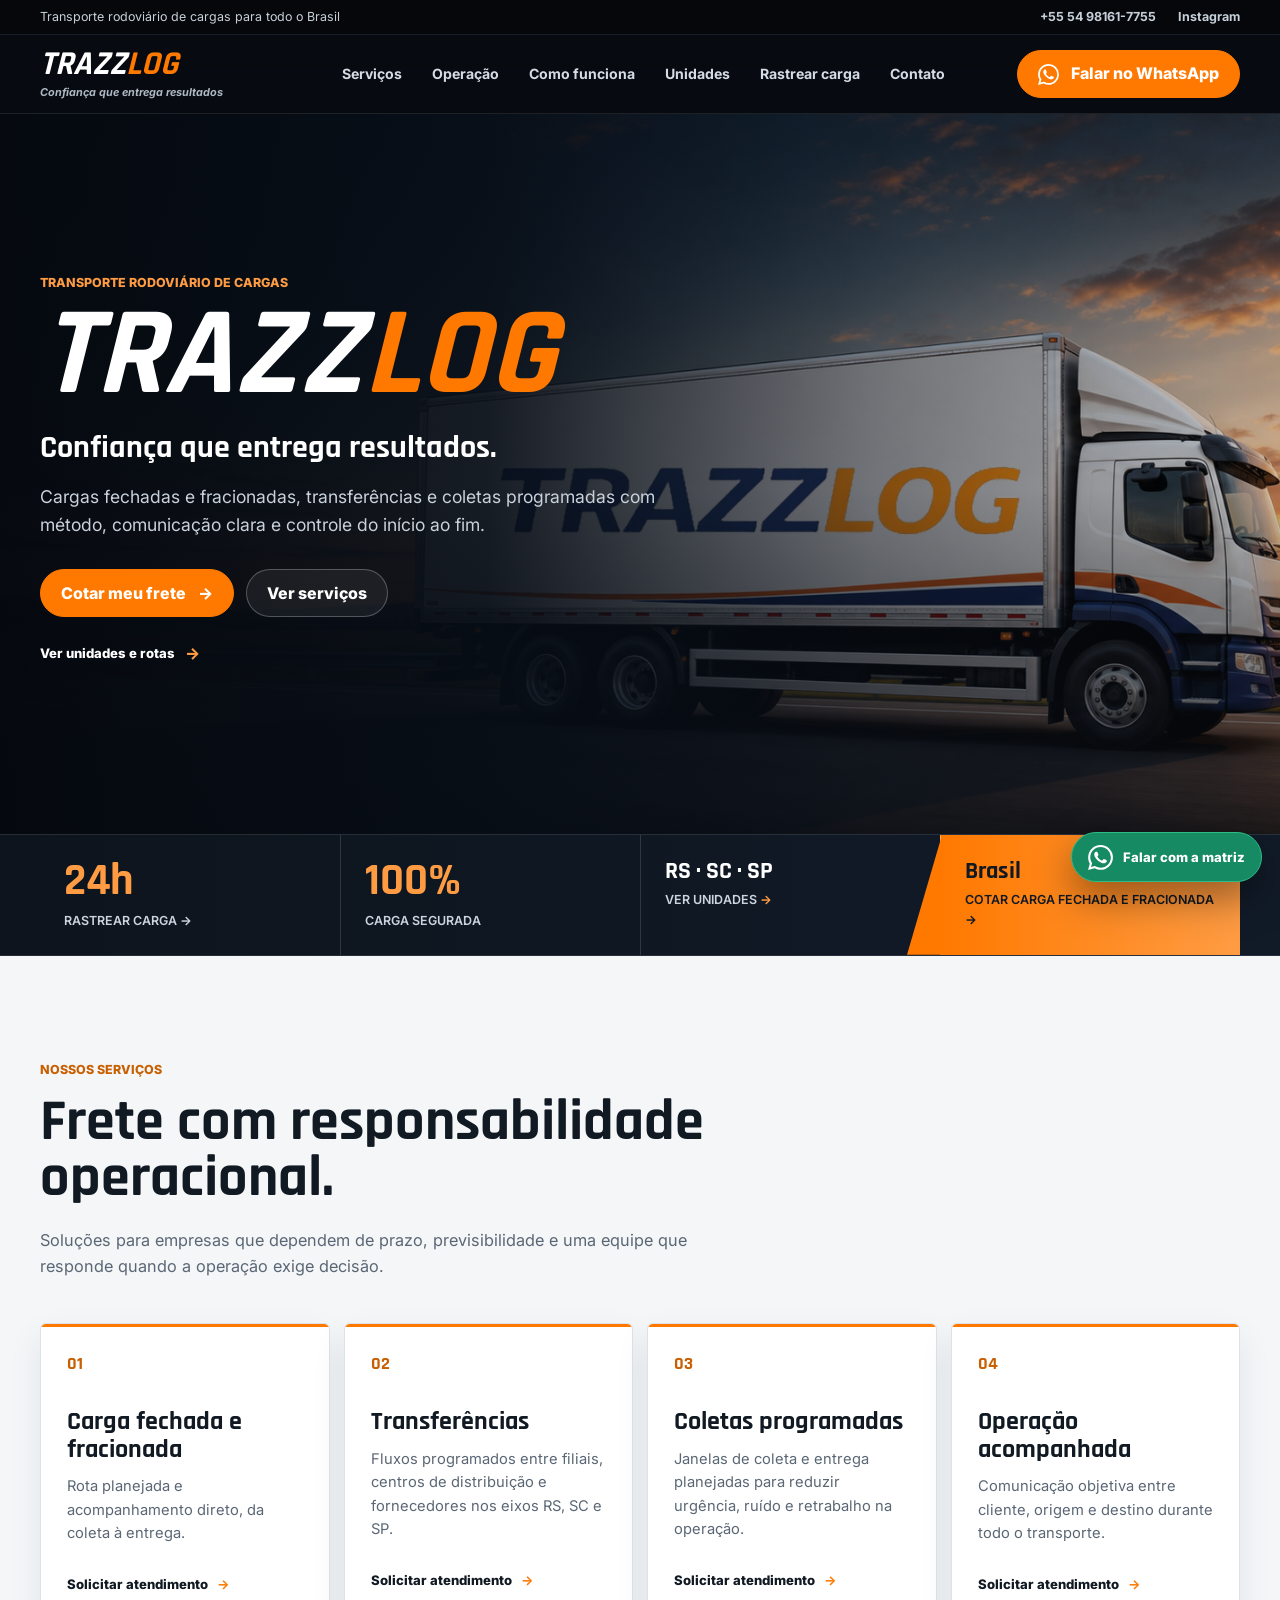
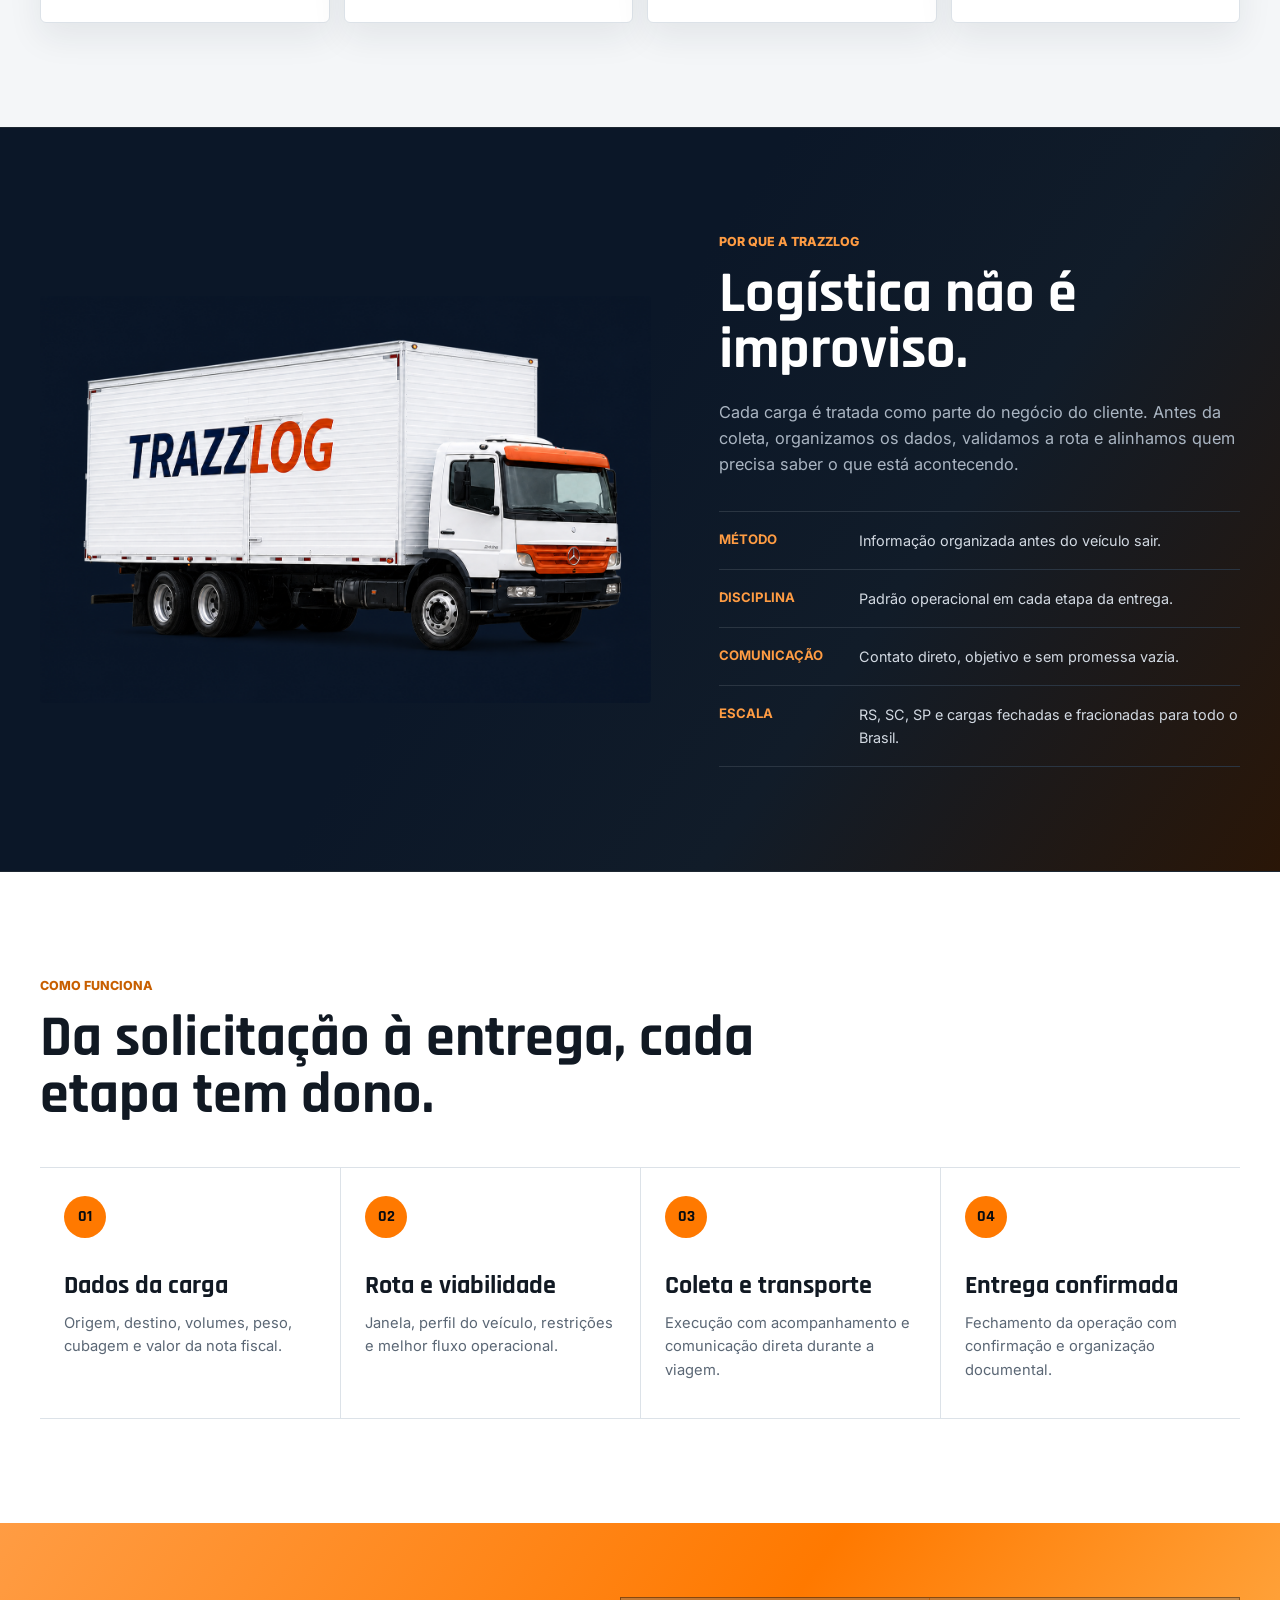
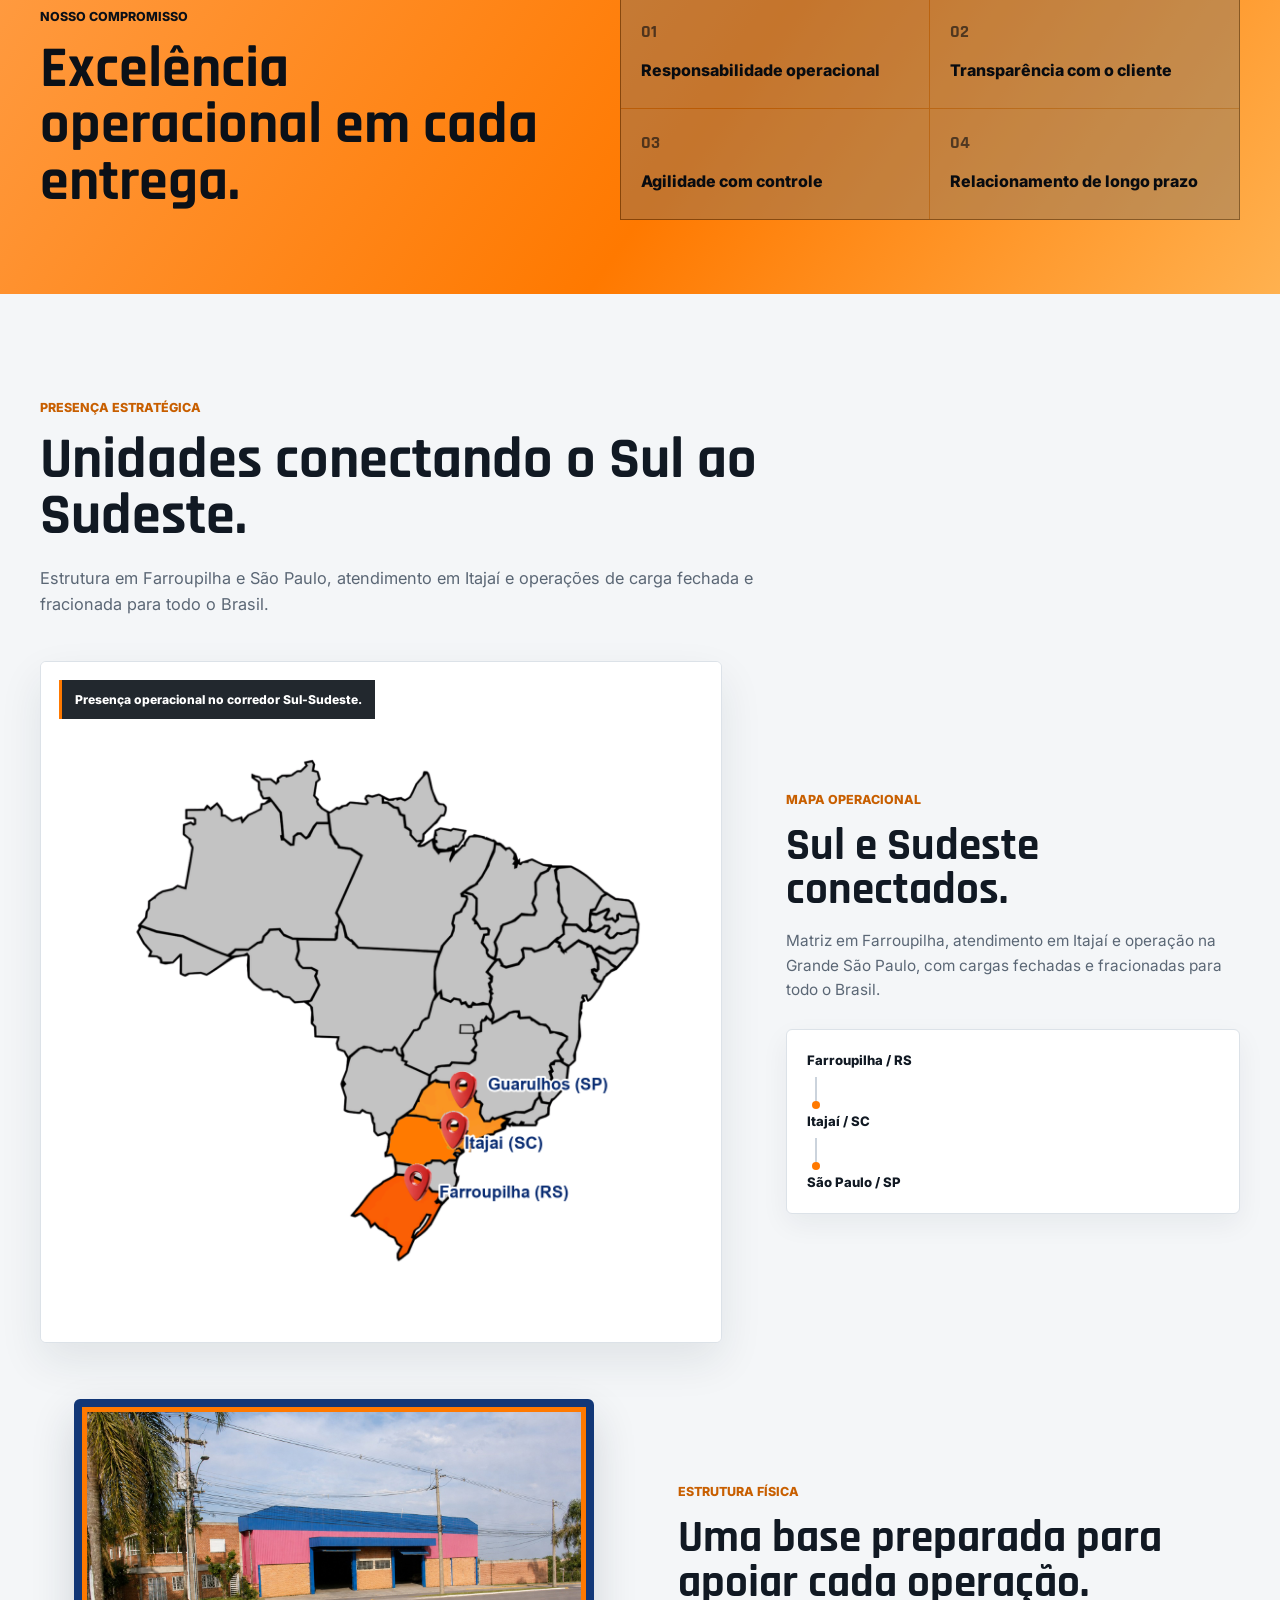
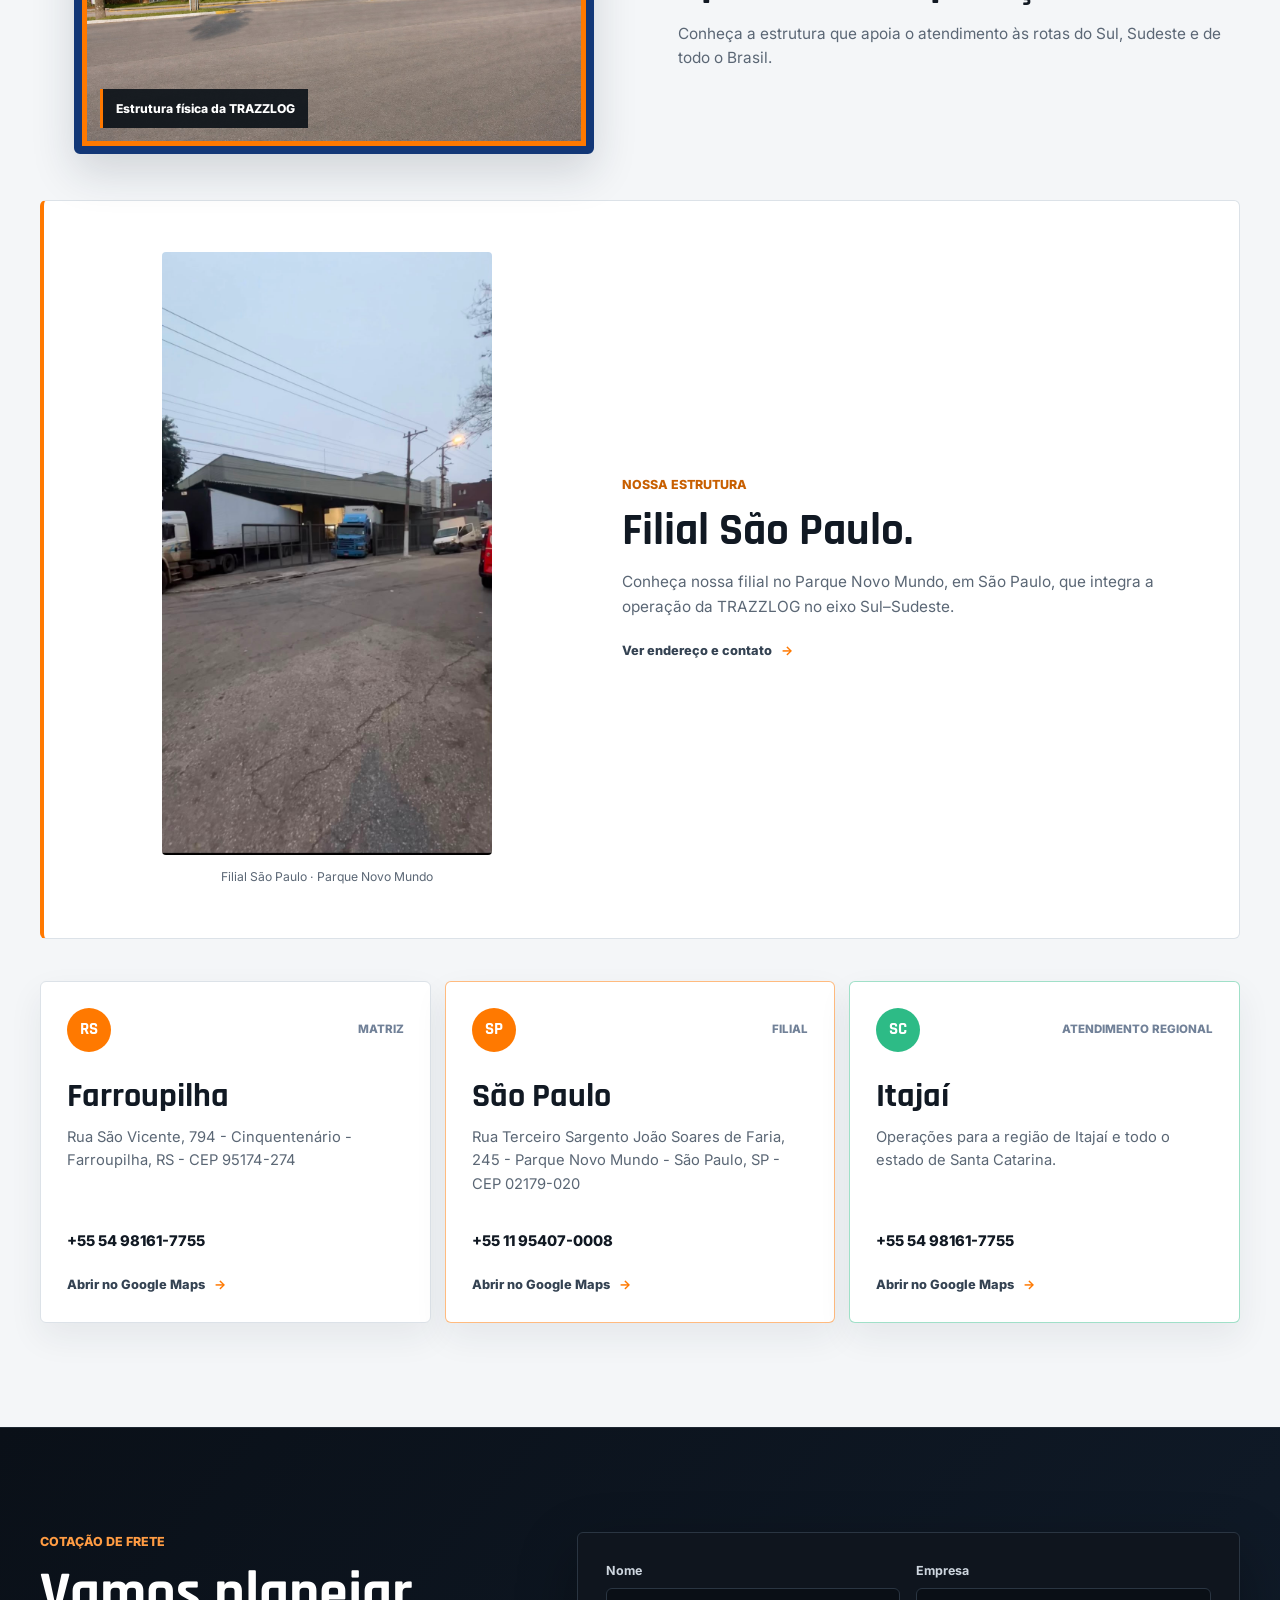
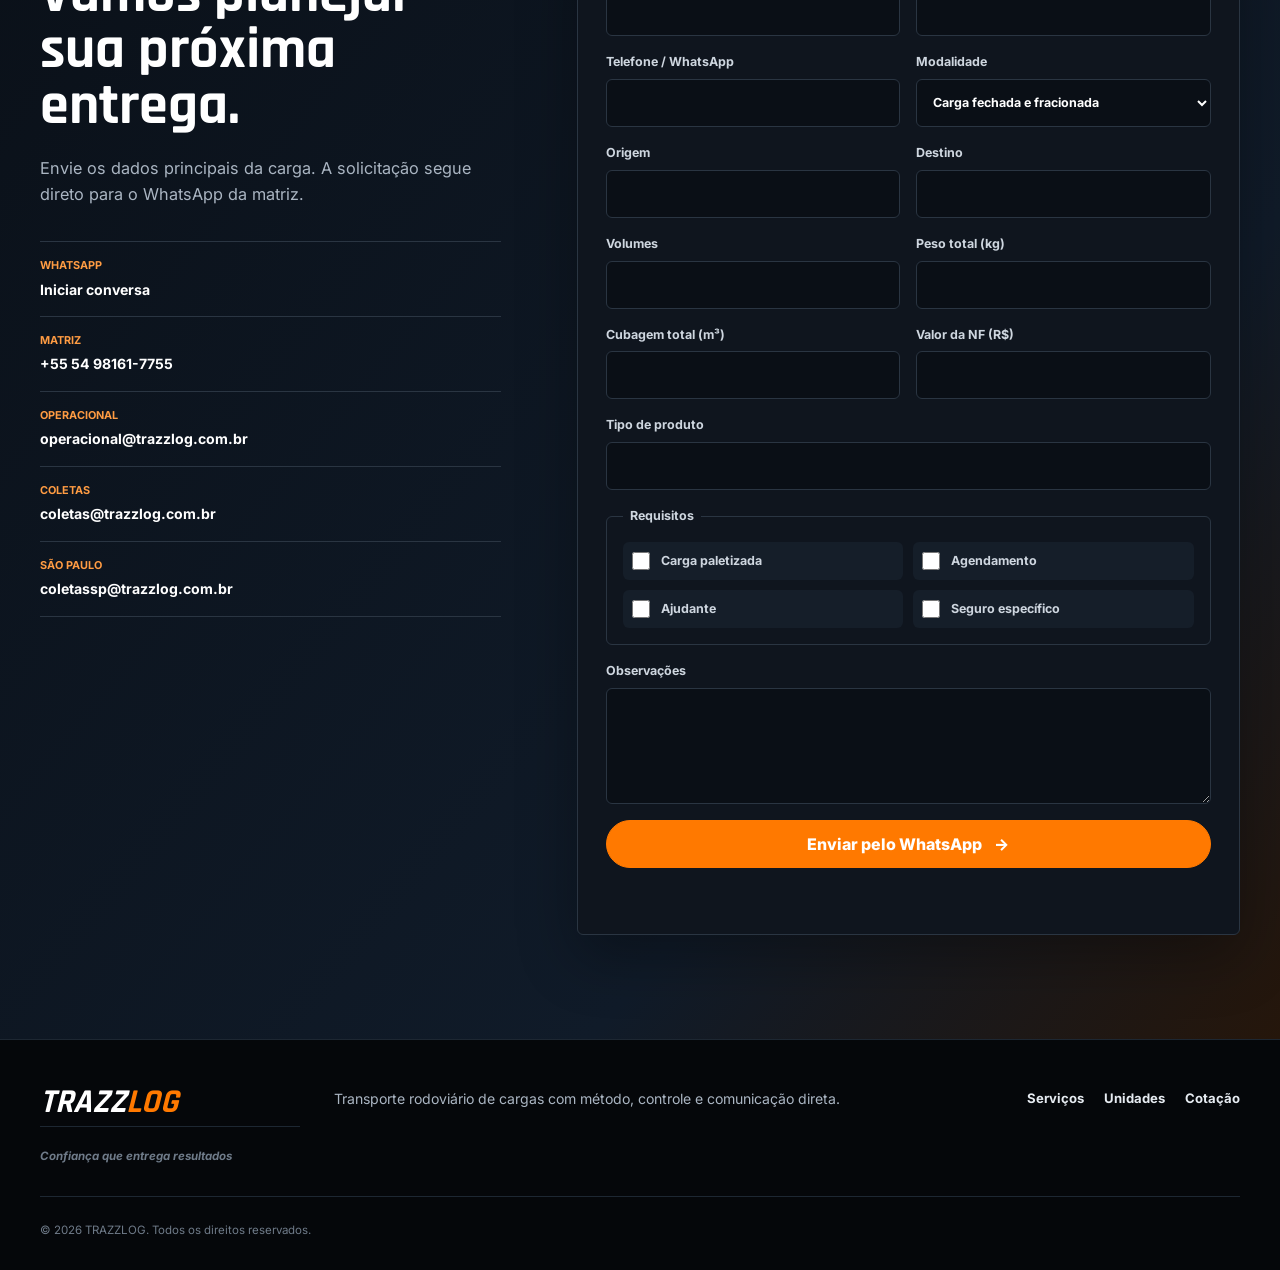
==== commit 1f9c67e2: "Add São Paulo branch photo and partial-load service copy" ====
--- a/index.html
+++ b/index.html
@@ -1 +1,10 @@
-<!doctype html><html lang="pt-BR"><head><meta charset="utf-8"><meta name="viewport" content="width=device-width,initial-scale=1"><title>TRAZZLOG | Confiança que entrega resultados</title><meta name="description" content="Transporte rodoviário de cargas fechadas, transferências e coletas programadas com atendimento em RS, SC e SP e operações para todo o Brasil."><meta name="theme-color" content="#080b10"><link rel="canonical" href="https://arthurcdag.github.io/trazzlog-site/"><meta property="og:title" content="TRAZZLOG | Confiança que entrega resultados"><meta property="og:description" content="Cargas fechadas e operações dedicadas com método, comunicação e controle do início ao fim."><meta property="og:url" content="https://arthurcdag.github.io/trazzlog-site/"><meta property="og:site_name" content="TRAZZLOG"><meta property="og:type" content="website"><meta property="og:locale" content="pt_BR"><meta property="og:image" content="https://arthurcdag.github.io/trazzlog-site/assets/og.png"><meta name="twitter:card" content="summary_large_image"><meta name="twitter:title" content="TRAZZLOG | Confiança que entrega resultados"><meta name="twitter:description" content="Transporte rodoviário de cargas para todo o Brasil."><meta name="twitter:image" content="https://arthurcdag.github.io/trazzlog-site/assets/og.png"><link rel="icon" type="image/svg+xml" href="assets/trazzlog-favicon.svg"><link rel="stylesheet" href="styles.css?v=20260825-1"></head><body><main id="top"><div class="utility-bar"><div class="shell utility-inner"><span>Transporte rodoviário de cargas para todo o Brasil</span><div><a href="tel:+5554981617755">+55 54 98161-7755</a><a href="https://www.instagram.com/trazzlog" target="_blank" rel="noreferrer">Instagram</a></div></div></div><header class="site-header"><div class="shell header-inner"><a class="brand-link" href="#top"><span class="brand-lockup" aria-label="TRAZZLOG - Confiança que entrega resultados"><strong>TRAZZ<span>LOG</span></strong><small>Confiança que entrega resultados</small></span></a><button class="menu-button" type="button" aria-label="Abrir menu" aria-expanded="false"><span></span><span></span><span></span></button><nav class="site-nav" aria-label="Navegação principal"><a href="#servicos">Serviços</a><a href="#operacao">Operação</a><a href="#processo">Como funciona</a><a href="#unidades">Unidades</a><a href="https://trazzlog.hermestms.com.br/" target="_blank" rel="noopener noreferrer" aria-label="Rastrear carga no portal do cliente (abre em nova aba)">Rastrear carga</a><a href="#cotacao">Contato</a></nav><a class="header-cta" href="https://wa.me/5554981617755" target="_blank" rel="noreferrer" aria-label="Falar com a matriz pelo WhatsApp"><img class="header-whatsapp-icon" src="assets/whatsapp.svg" alt="" aria-hidden="true"><span class="header-cta-label">Falar no WhatsApp</span></a></div></header><section class="hero" aria-labelledby="hero-title"><div class="hero-media" aria-hidden="true"></div><div class="hero-overlay" aria-hidden="true"></div><div class="shell hero-inner"><div class="hero-copy"><p class="eyebrow">Transporte rodoviário de cargas</p><h1 id="hero-title">TRAZZ<span>LOG</span></h1><p class="hero-tagline">Confiança que entrega resultados.</p><p class="hero-description">Cargas fechadas, transferências e coletas programadas com método, comunicação clara e controle do início ao fim.</p><div class="hero-actions"><a class="button button-primary" href="#cotacao">Cotar meu frete <span aria-hidden="true">-&gt;</span></a><a class="button button-ghost" href="#servicos">Ver serviços</a></div><a class="direction-link" href="#unidades">Ver unidades e rotas <span aria-hidden="true">-&gt;</span></a></div></div></section><section class="proof-band" aria-label="Diferenciais da TRAZZLOG" data-reveal="true"><div class="shell proof-grid"><a class="proof-feature proof-link" href="https://trazzlog.hermestms.com.br/" target="_blank" rel="noopener noreferrer" aria-label="Rastrear carga no portal do cliente (abre em nova aba)"><strong>24h</strong><span>Rastrear carga <b aria-hidden="true">-&gt;</b></span></a><div class="proof-feature"><strong>100%</strong><span>Carga segurada</span></div><a class="proof-link" href="#unidades"><strong>RS · SC · SP</strong><span>Ver unidades <b aria-hidden="true">-&gt;</b></span></a><a class="proof-link" href="#cotacao"><strong>Brasil</strong><span>Cotar carga fechada <b aria-hidden="true">-&gt;</b></span></a></div></section><section class="section services-section" id="servicos" data-reveal="true"><div class="shell"><div class="section-heading"><p class="eyebrow">Nossos serviços</p><h2>Frete com responsabilidade operacional.</h2><p>Soluções para empresas que dependem de prazo, previsibilidade e uma equipe que responde quando a operação exige decisão.</p></div><div class="service-grid"><article class="service-card"><span>01</span><h3>Carga fechada</h3><p>Veículo dedicado, rota definida e acompanhamento direto para operações que não podem parar.</p><a href="#cotacao">Solicitar atendimento <b aria-hidden="true">-&gt;</b></a></article><article class="service-card"><span>02</span><h3>Transferências</h3><p>Fluxos programados entre filiais, centros de distribuição e fornecedores nos eixos RS, SC e SP.</p><a href="#cotacao">Solicitar atendimento <b aria-hidden="true">-&gt;</b></a></article><article class="service-card"><span>03</span><h3>Coletas programadas</h3><p>Janelas de coleta e entrega planejadas para reduzir urgência, ruído e retrabalho na operação.</p><a href="#cotacao">Solicitar atendimento <b aria-hidden="true">-&gt;</b></a></article><article class="service-card"><span>04</span><h3>Operação acompanhada</h3><p>Comunicação objetiva entre cliente, origem e destino durante todo o transporte.</p><a href="#cotacao">Solicitar atendimento <b aria-hidden="true">-&gt;</b></a></article></div></div></section><section class="operation-band" id="operacao" data-reveal="true"><div class="shell operation-grid"><div class="operation-image"><img src="assets/trazzlog-caminhao-fundo-limpo-v2.png" alt="Caminhão TRAZZLOG em operação" width="1536" height="1024" loading="lazy" decoding="async"></div><div class="operation-copy"><p class="eyebrow">Por que a TRAZZLOG</p><h2>Logística não é improviso.</h2><p>Cada carga é tratada como parte do negócio do cliente. Antes da coleta, organizamos os dados, validamos a rota e alinhamos quem precisa saber o que está acontecendo.</p><ul><li><strong>Método</strong><span>Informação organizada antes do veículo sair.</span></li><li><strong>Disciplina</strong><span>Padrão operacional em cada etapa da entrega.</span></li><li><strong>Comunicação</strong><span>Contato direto, objetivo e sem promessa vazia.</span></li><li><strong>Escala</strong><span>RS, SC, SP e cargas fechadas para todo o Brasil.</span></li></ul></div></div></section><section class="section process-section" id="processo" data-reveal="true"><div class="shell"><div class="section-heading compact"><p class="eyebrow">Como funciona</p><h2>Da solicitação à entrega, cada etapa tem dono.</h2></div><div class="process-grid"><article><span>01</span><h3>Dados da carga</h3><p>Origem, destino, volumes, peso, cubagem e valor da nota fiscal.</p></article><article><span>02</span><h3>Rota e viabilidade</h3><p>Janela, perfil do veículo, restrições e melhor fluxo operacional.</p></article><article><span>03</span><h3>Coleta e transporte</h3><p>Execução com acompanhamento e comunicação direta durante a viagem.</p></article><article><span>04</span><h3>Entrega confirmada</h3><p>Fechamento da operação com confirmação e organização documental.</p></article></div></div></section><section class="values-band" data-reveal="true"><div class="shell values-layout"><div><p class="eyebrow">Nosso compromisso</p><h2>Excelência operacional em cada entrega.</h2></div><div class="values-list"><div><strong>01</strong><span>Responsabilidade operacional</span></div><div><strong>02</strong><span>Transparência com o cliente</span></div><div><strong>03</strong><span>Agilidade com controle</span></div><div><strong>04</strong><span>Relacionamento de longo prazo</span></div></div></div></section><section class="section units-section" id="unidades" data-reveal="true"><div class="shell"><div class="section-heading"><p class="eyebrow">Presença estratégica</p><h2>Unidades conectando o Sul ao Sudeste.</h2><p>Estrutura em Farroupilha e São Paulo, atendimento em Itajaí e operações de carga fechada para todo o Brasil.</p></div><div class="units-map-layout"><figure class="units-map-figure"><img src="assets/units-map.png" alt="Mapa operacional da TRAZZLOG com pontos em Farroupilha, Itajaí e Guarulhos, na região de São Paulo"><figcaption>Presença operacional no corredor Sul-Sudeste.</figcaption></figure><div class="units-map-copy"><p class="eyebrow">Mapa operacional</p><h3>Sul e Sudeste conectados.</h3><p>Matriz em Farroupilha, atendimento em Itajaí e operação na Grande São Paulo, com cargas fechadas para todo o Brasil.</p><div class="route-line" aria-label="Corredor logístico TRAZZLOG"><span>Farroupilha / RS</span><i aria-hidden="true"></i><span>Itajaí / SC</span><i aria-hidden="true"></i><span>São Paulo / SP</span></div></div></div><div class="facility-showcase"><figure class="facility-photo"><img src="assets/estrutura-fisica-trazzlog-v2.jpg" alt="Estrutura física da TRAZZLOG" width="1536" height="1024" loading="lazy" decoding="async"><figcaption>Estrutura física da TRAZZLOG</figcaption></figure><div class="facility-copy"><p class="eyebrow">Estrutura física</p><h3>Uma base preparada para apoiar cada operação.</h3><p>Conheça a estrutura que apoia o atendimento às rotas do Sul, Sudeste e de todo o Brasil.</p></div></div><div class="unit-grid"><article class="unit-card"><div class="unit-topline"><span>RS</span><small>Matriz</small></div><h3>Farroupilha</h3><p>Rua São Vicente, 794 - Cinquentenário - Farroupilha, RS - CEP 95174-274</p><a href="tel:+5554981617755">+55 54 98161-7755</a><a class="map-link" href="https://www.google.com/maps/search/?api=1&amp;query=TRAZZLOG%20Pozumex%20Transportadora%20Rua%20S%C3%A3o%20Vicente%2C%20794%20Farroupilha%20RS" target="_blank" rel="noreferrer">Abrir no Google Maps <b aria-hidden="true">-&gt;</b></a></article><article class="unit-card"><div class="unit-topline"><span>SP</span><small>Filial</small></div><h3>São Paulo</h3><p>Rua Terceiro Sargento João Soares de Faria, 245 - Parque Novo Mundo - São Paulo, SP - CEP 02179-020</p><a href="tel:+5511954070008">+55 11 95407-0008</a><a class="map-link" href="https://www.google.com/maps/search/?api=1&amp;query=TRAZZLOG%20Pozumex%20Transportadora%20Rua%20Terceiro%20Sargento%20Jo%C3%A3o%20Soares%20de%20Faria%2C%20245%20S%C3%A3o%20Paulo%20SP" target="_blank" rel="noreferrer">Abrir no Google Maps <b aria-hidden="true">-&gt;</b></a></article><article class="unit-card"><div class="unit-topline"><span>SC</span><small>Atendimento regional</small></div><h3>Itajaí</h3><p>Operações para a região de Itajaí e todo o estado de Santa Catarina.</p><a href="tel:+5554981617755">+55 54 98161-7755</a><a class="map-link" href="https://www.google.com/maps/search/?api=1&amp;query=Itaja%C3%AD%20Santa%20Catarina" target="_blank" rel="noreferrer">Abrir no Google Maps <b aria-hidden="true">-&gt;</b></a></article></div></div></section><section class="quote-band" id="cotacao" data-reveal="true"><div class="shell quote-layout"><div class="quote-copy"><p class="eyebrow">Cotação de frete</p><h2>Vamos planejar sua próxima entrega.</h2><p>Envie os dados principais da carga. A solicitação segue direto para o WhatsApp da matriz.</p><div class="contact-list"><a href="https://wa.me/5554981617755" target="_blank" rel="noreferrer"><span>WhatsApp</span>Iniciar conversa</a><a href="tel:+5554981617755"><span>Matriz</span>+55 54 98161-7755</a><a href="mailto:operacional@trazzlog.com.br"><span>Operacional</span>operacional@trazzlog.com.br</a><a href="mailto:coletas@trazzlog.com.br"><span>Coletas</span>coletas@trazzlog.com.br</a><a href="mailto:coletassp@trazzlog.com.br"><span>São Paulo</span>coletassp@trazzlog.com.br</a></div></div><form class="quote-form"><label>Nome<input autocomplete="name" required="" name="name"></label><label>Empresa<input autocomplete="organization" name="company"></label><label>Telefone / WhatsApp<input inputmode="tel" autocomplete="tel" required="" name="phone"></label><label>Modalidade<select name="service"><option selected="">Carga fechada</option><option>Transferência</option><option>Coleta programada</option><option>Operação dedicada</option></select></label><label>Origem<input required="" name="origin"></label><label>Destino<input required="" name="destination"></label><label>Volumes<input inputmode="numeric" name="volumes"></label><label>Peso total (kg)<input inputmode="decimal" name="weight"></label><label>Cubagem total (m³)<input inputmode="decimal" name="volume"></label><label>Valor da NF (R$)<input inputmode="decimal" name="invoice"></label><label class="field-wide">Tipo de produto<input required="" name="product"></label><fieldset class="field-wide requirements"><legend>Requisitos</legend><label><input type="checkbox" name="requirements" value="Carga paletizada">Carga paletizada</label><label><input type="checkbox" name="requirements" value="Agendamento">Agendamento</label><label><input type="checkbox" name="requirements" value="Ajudante">Ajudante</label><label><input type="checkbox" name="requirements" value="Seguro específico">Seguro específico</label></fieldset><label class="field-wide">Observações<textarea name="notes" rows="4"></textarea></label><button class="button button-primary field-wide" type="submit">Enviar pelo WhatsApp <span aria-hidden="true">-&gt;</span></button><p class="form-status" aria-live="polite">Solicitação preparada para envio no WhatsApp da matriz.</p></form></div></section><footer class="site-footer"><div class="shell footer-grid"><span class="brand-lockup" aria-label="TRAZZLOG - Confiança que entrega resultados"><strong>TRAZZ<span>LOG</span></strong><small>Confiança que entrega resultados</small></span><p>Transporte rodoviário de cargas com método, controle e comunicação direta.</p><div><a href="#servicos">Serviços</a><a href="#unidades">Unidades</a><a href="#cotacao">Cotação</a></div><small>© 2026 TRAZZLOG. Todos os direitos reservados.</small></div></footer><a class="floating-whatsapp" href="https://wa.me/5554981617755" target="_blank" rel="noreferrer" aria-label="Falar com a matriz pelo WhatsApp"><img class="whatsapp-icon" src="assets/whatsapp.svg" alt="" aria-hidden="true">Falar com a matriz</a></main><script src="script.js"></script></body></html>+<!doctype html><html lang="pt-BR"><head><meta charset="utf-8"><meta name="viewport" content="width=device-width,initial-scale=1"><title>TRAZZLOG | Confiança que entrega resultados</title><meta name="description" content="Transporte rodoviário de cargas fechadas e fracionadas, transferências e coletas programadas com atendimento em RS, SC e SP e operações para todo o Brasil."><meta name="theme-color" content="#080b10"><link rel="canonical" href="https://trazzlog.com.br/"><meta property="og:title" content="TRAZZLOG | Confiança que entrega resultados"><meta property="og:description" content="Cargas fechadas e fracionadas, além de operações dedicadas, com método, comunicação e controle do início ao fim."><meta property="og:url" content="https://trazzlog.com.br/"><meta property="og:site_name" content="trazzlog.com.br"><meta property="og:type" content="website"><meta property="og:locale" content="pt_BR"><meta property="og:image" content="https://trazzlog.com.br/assets/og.png"><meta name="twitter:card" content="summary_large_image"><meta name="twitter:title" content="TRAZZLOG | Confiança que entrega resultados"><meta name="twitter:description" content="Transporte rodoviário de cargas para todo o Brasil."><meta name="twitter:image" content="https://trazzlog.com.br/assets/og.png"><link rel="icon" type="image/svg+xml" href="assets/trazzlog-favicon.svg"><link rel="stylesheet" href="styles.css?v=20261008-sp">
+<script type="application/ld+json">
+{
+  "@context": "https://schema.org",
+  "@type": "WebSite",
+  "name": "trazzlog.com.br",
+  "url": "https://trazzlog.com.br/"
+}
+</script>
+</head><body><main id="top"><div class="utility-bar"><div class="shell utility-inner"><span>Transporte rodoviário de cargas para todo o Brasil</span><div><a href="tel:+5554981617755">+55 54 98161-7755</a><a href="https://www.instagram.com/trazzlog" target="_blank" rel="noreferrer">Instagram</a></div></div></div><header class="site-header"><div class="shell header-inner"><a class="brand-link" href="#top"><span class="brand-lockup" aria-label="TRAZZLOG - Confiança que entrega resultados"><strong>TRAZZ<span>LOG</span></strong><small>Confiança que entrega resultados</small></span></a><button class="menu-button" type="button" aria-label="Abrir menu" aria-expanded="false"><span></span><span></span><span></span></button><nav class="site-nav" aria-label="Navegação principal"><a href="#servicos">Serviços</a><a href="#operacao">Operação</a><a href="#processo">Como funciona</a><a href="#unidades">Unidades</a><a href="https://trazzlog.hermestms.com.br/" target="_blank" rel="noopener noreferrer" aria-label="Rastrear carga no portal do cliente (abre em nova aba)">Rastrear carga</a><a href="#cotacao">Contato</a></nav><a class="header-cta" href="https://wa.me/5554981617755" target="_blank" rel="noreferrer" aria-label="Falar com a matriz pelo WhatsApp"><img class="header-whatsapp-icon" src="assets/whatsapp.svg" alt="" aria-hidden="true"><span class="header-cta-label">Falar no WhatsApp</span></a></div></header><section class="hero" aria-labelledby="hero-title"><div class="hero-media" aria-hidden="true"></div><div class="hero-overlay" aria-hidden="true"></div><div class="shell hero-inner"><div class="hero-copy"><p class="eyebrow">Transporte rodoviário de cargas</p><h1 id="hero-title">TRAZZ<span>LOG</span></h1><p class="hero-tagline">Confiança que entrega resultados.</p><p class="hero-description">Cargas fechadas e fracionadas, transferências e coletas programadas com método, comunicação clara e controle do início ao fim.</p><div class="hero-actions"><a class="button button-primary" href="#cotacao">Cotar meu frete <span aria-hidden="true">-&gt;</span></a><a class="button button-ghost" href="#servicos">Ver serviços</a></div><a class="direction-link" href="#unidades">Ver unidades e rotas <span aria-hidden="true">-&gt;</span></a></div></div></section><section class="proof-band" aria-label="Diferenciais da TRAZZLOG" data-reveal="true"><div class="shell proof-grid"><a class="proof-feature proof-link" href="https://trazzlog.hermestms.com.br/" target="_blank" rel="noopener noreferrer" aria-label="Rastrear carga no portal do cliente (abre em nova aba)"><strong>24h</strong><span>Rastrear carga <b aria-hidden="true">-&gt;</b></span></a><div class="proof-feature"><strong>100%</strong><span>Carga segurada</span></div><a class="proof-link" href="#unidades"><strong>RS · SC · SP</strong><span>Ver unidades <b aria-hidden="true">-&gt;</b></span></a><a class="proof-link" href="#cotacao"><strong>Brasil</strong><span>Cotar carga fechada e fracionada <b aria-hidden="true">-&gt;</b></span></a></div></section><section class="section services-section" id="servicos" data-reveal="true"><div class="shell"><div class="section-heading"><p class="eyebrow">Nossos serviços</p><h2>Frete com responsabilidade operacional.</h2><p>Soluções para empresas que dependem de prazo, previsibilidade e uma equipe que responde quando a operação exige decisão.</p></div><div class="service-grid"><article class="service-card"><span>01</span><h3>Carga fechada e fracionada</h3><p>Rota planejada e acompanhamento direto, da coleta à entrega.</p><a href="#cotacao">Solicitar atendimento <b aria-hidden="true">-&gt;</b></a></article><article class="service-card"><span>02</span><h3>Transferências</h3><p>Fluxos programados entre filiais, centros de distribuição e fornecedores nos eixos RS, SC e SP.</p><a href="#cotacao">Solicitar atendimento <b aria-hidden="true">-&gt;</b></a></article><article class="service-card"><span>03</span><h3>Coletas programadas</h3><p>Janelas de coleta e entrega planejadas para reduzir urgência, ruído e retrabalho na operação.</p><a href="#cotacao">Solicitar atendimento <b aria-hidden="true">-&gt;</b></a></article><article class="service-card"><span>04</span><h3>Operação acompanhada</h3><p>Comunicação objetiva entre cliente, origem e destino durante todo o transporte.</p><a href="#cotacao">Solicitar atendimento <b aria-hidden="true">-&gt;</b></a></article></div></div></section><section class="operation-band" id="operacao" data-reveal="true"><div class="shell operation-grid"><div class="operation-image"><img src="assets/trazzlog-caminhao-fundo-limpo-v2.png" alt="Caminhão TRAZZLOG em operação" width="1536" height="1024" loading="lazy" decoding="async"></div><div class="operation-copy"><p class="eyebrow">Por que a TRAZZLOG</p><h2>Logística não é improviso.</h2><p>Cada carga é tratada como parte do negócio do cliente. Antes da coleta, organizamos os dados, validamos a rota e alinhamos quem precisa saber o que está acontecendo.</p><ul><li><strong>Método</strong><span>Informação organizada antes do veículo sair.</span></li><li><strong>Disciplina</strong><span>Padrão operacional em cada etapa da entrega.</span></li><li><strong>Comunicação</strong><span>Contato direto, objetivo e sem promessa vazia.</span></li><li><strong>Escala</strong><span>RS, SC, SP e cargas fechadas e fracionadas para todo o Brasil.</span></li></ul></div></div></section><section class="section process-section" id="processo" data-reveal="true"><div class="shell"><div class="section-heading compact"><p class="eyebrow">Como funciona</p><h2>Da solicitação à entrega, cada etapa tem dono.</h2></div><div class="process-grid"><article><span>01</span><h3>Dados da carga</h3><p>Origem, destino, volumes, peso, cubagem e valor da nota fiscal.</p></article><article><span>02</span><h3>Rota e viabilidade</h3><p>Janela, perfil do veículo, restrições e melhor fluxo operacional.</p></article><article><span>03</span><h3>Coleta e transporte</h3><p>Execução com acompanhamento e comunicação direta durante a viagem.</p></article><article><span>04</span><h3>Entrega confirmada</h3><p>Fechamento da operação com confirmação e organização documental.</p></article></div></div></section><section class="values-band" data-reveal="true"><div class="shell values-layout"><div><p class="eyebrow">Nosso compromisso</p><h2>Excelência operacional em cada entrega.</h2></div><div class="values-list"><div><strong>01</strong><span>Responsabilidade operacional</span></div><div><strong>02</strong><span>Transparência com o cliente</span></div><div><strong>03</strong><span>Agilidade com controle</span></div><div><strong>04</strong><span>Relacionamento de longo prazo</span></div></div></div></section><section class="section units-section" id="unidades" data-reveal="true"><div class="shell"><div class="section-heading"><p class="eyebrow">Presença estratégica</p><h2>Unidades conectando o Sul ao Sudeste.</h2><p>Estrutura em Farroupilha e São Paulo, atendimento em Itajaí e operações de carga fechada e fracionada para todo o Brasil.</p></div><div class="units-map-layout"><figure class="units-map-figure"><img src="assets/units-map.png" alt="Mapa operacional da TRAZZLOG com pontos em Farroupilha, Itajaí e Guarulhos, na região de São Paulo"><figcaption>Presença operacional no corredor Sul-Sudeste.</figcaption></figure><div class="units-map-copy"><p class="eyebrow">Mapa operacional</p><h3>Sul e Sudeste conectados.</h3><p>Matriz em Farroupilha, atendimento em Itajaí e operação na Grande São Paulo, com cargas fechadas e fracionadas para todo o Brasil.</p><div class="route-line" aria-label="Corredor logístico TRAZZLOG"><span>Farroupilha / RS</span><i aria-hidden="true"></i><span>Itajaí / SC</span><i aria-hidden="true"></i><span>São Paulo / SP</span></div></div></div><div class="facility-showcase"><figure class="facility-photo"><img src="assets/estrutura-fisica-trazzlog-v2.jpg" alt="Estrutura física da TRAZZLOG" width="1536" height="1024" loading="lazy" decoding="async"><figcaption>Estrutura física da TRAZZLOG</figcaption></figure><div class="facility-copy"><p class="eyebrow">Estrutura física</p><h3>Uma base preparada para apoiar cada operação.</h3><p>Conheça a estrutura que apoia o atendimento às rotas do Sul, Sudeste e de todo o Brasil.</p></div></div><section class="branch-showcase" id="filial-sao-paulo" aria-labelledby="sp-branch-title"><figure class="branch-photo"><a href="assets/filial-sao-paulo.jpeg" target="_blank" rel="noopener noreferrer" aria-label="Ampliar foto da filial de São Paulo"><img src="assets/filial-sao-paulo.jpeg" alt="Fachada da filial da TRAZZLOG em São Paulo, com caminhões no acesso ao galpão" width="876" height="1600" loading="lazy" decoding="async"></a><figcaption>Filial São Paulo · Parque Novo Mundo</figcaption></figure><div class="facility-copy"><p class="eyebrow">Nossa estrutura</p><h3 id="sp-branch-title">Filial São Paulo.</h3><p>Conheça nossa filial no Parque Novo Mundo, em São Paulo, que integra a operação da TRAZZLOG no eixo Sul–Sudeste.</p><a class="map-link" href="#unidade-sp">Ver endereço e contato <b aria-hidden="true">-&gt;</b></a></div></section><div class="unit-grid"><article class="unit-card"><div class="unit-topline"><span>RS</span><small>Matriz</small></div><h3>Farroupilha</h3><p>Rua São Vicente, 794 - Cinquentenário - Farroupilha, RS - CEP 95174-274</p><a href="tel:+5554981617755">+55 54 98161-7755</a><a class="map-link" href="https://www.google.com/maps/search/?api=1&amp;query=TRAZZLOG%20Pozumex%20Transportadora%20Rua%20S%C3%A3o%20Vicente%2C%20794%20Farroupilha%20RS" target="_blank" rel="noreferrer">Abrir no Google Maps <b aria-hidden="true">-&gt;</b></a></article><article class="unit-card" id="unidade-sp"><div class="unit-topline"><span>SP</span><small>Filial</small></div><h3>São Paulo</h3><p>Rua Terceiro Sargento João Soares de Faria, 245 - Parque Novo Mundo - São Paulo, SP - CEP 02179-020</p><a href="tel:+5511954070008">+55 11 95407-0008</a><a class="map-link" href="https://www.google.com/maps/search/?api=1&amp;query=TRAZZLOG%20Pozumex%20Transportadora%20Rua%20Terceiro%20Sargento%20Jo%C3%A3o%20Soares%20de%20Faria%2C%20245%20S%C3%A3o%20Paulo%20SP" target="_blank" rel="noreferrer">Abrir no Google Maps <b aria-hidden="true">-&gt;</b></a></article><article class="unit-card"><div class="unit-topline"><span>SC</span><small>Atendimento regional</small></div><h3>Itajaí</h3><p>Operações para a região de Itajaí e todo o estado de Santa Catarina.</p><a href="tel:+5554981617755">+55 54 98161-7755</a><a class="map-link" href="https://www.google.com/maps/search/?api=1&amp;query=Itaja%C3%AD%20Santa%20Catarina" target="_blank" rel="noreferrer">Abrir no Google Maps <b aria-hidden="true">-&gt;</b></a></article></div></div></section><section class="quote-band" id="cotacao" data-reveal="true"><div class="shell quote-layout"><div class="quote-copy"><p class="eyebrow">Cotação de frete</p><h2>Vamos planejar sua próxima entrega.</h2><p>Envie os dados principais da carga. A solicitação segue direto para o WhatsApp da matriz.</p><div class="contact-list"><a href="https://wa.me/5554981617755" target="_blank" rel="noreferrer"><span>WhatsApp</span>Iniciar conversa</a><a href="tel:+5554981617755"><span>Matriz</span>+55 54 98161-7755</a><a href="mailto:operacional@trazzlog.com.br"><span>Operacional</span>operacional@trazzlog.com.br</a><a href="mailto:coletas@trazzlog.com.br"><span>Coletas</span>coletas@trazzlog.com.br</a><a href="mailto:coletassp@trazzlog.com.br"><span>São Paulo</span>coletassp@trazzlog.com.br</a></div></div><form class="quote-form"><label>Nome<input autocomplete="name" required="" name="name"></label><label>Empresa<input autocomplete="organization" name="company"></label><label>Telefone / WhatsApp<input inputmode="tel" autocomplete="tel" required="" name="phone"></label><label>Modalidade<select name="service"><option selected="">Carga fechada e fracionada</option><option>Transferência</option><option>Coleta programada</option><option>Operação dedicada</option></select></label><label>Origem<input required="" name="origin"></label><label>Destino<input required="" name="destination"></label><label>Volumes<input inputmode="numeric" name="volumes"></label><label>Peso total (kg)<input inputmode="decimal" name="weight"></label><label>Cubagem total (m³)<input inputmode="decimal" name="volume"></label><label>Valor da NF (R$)<input inputmode="decimal" name="invoice"></label><label class="field-wide">Tipo de produto<input required="" name="product"></label><fieldset class="field-wide requirements"><legend>Requisitos</legend><label><input type="checkbox" name="requirements" value="Carga paletizada">Carga paletizada</label><label><input type="checkbox" name="requirements" value="Agendamento">Agendamento</label><label><input type="checkbox" name="requirements" value="Ajudante">Ajudante</label><label><input type="checkbox" name="requirements" value="Seguro específico">Seguro específico</label></fieldset><label class="field-wide">Observações<textarea name="notes" rows="4"></textarea></label><button class="button button-primary field-wide" type="submit">Enviar pelo WhatsApp <span aria-hidden="true">-&gt;</span></button><p class="form-status" aria-live="polite">Solicitação preparada para envio no WhatsApp da matriz.</p></form></div></section><footer class="site-footer"><div class="shell footer-grid"><span class="brand-lockup" aria-label="TRAZZLOG - Confiança que entrega resultados"><strong>TRAZZ<span>LOG</span></strong><small>Confiança que entrega resultados</small></span><p>Transporte rodoviário de cargas com método, controle e comunicação direta.</p><div><a href="#servicos">Serviços</a><a href="#unidades">Unidades</a><a href="#cotacao">Cotação</a></div><small>© 2026 TRAZZLOG. Todos os direitos reservados.</small></div></footer><a class="floating-whatsapp" href="https://wa.me/5554981617755" target="_blank" rel="noreferrer" aria-label="Falar com a matriz pelo WhatsApp"><img class="whatsapp-icon" src="assets/whatsapp.svg" alt="" aria-hidden="true">Falar com a matriz</a></main><script src="script.js?v=20260930-conversion"></script></body></html>
--- a/styles.css
+++ b/styles.css
@@ -924,6 +924,60 @@
   font-size: 0.96rem;
 }
 
+.branch-showcase {
+  display: grid;
+  grid-template-columns: minmax(0, 0.9fr) minmax(0, 1.1fr);
+  align-items: center;
+  gap: clamp(28px, 5vw, 64px);
+  margin: 42px 0;
+  padding: clamp(24px, 4vw, 52px);
+  background: #ffffff;
+  border: 1px solid #dce2e8;
+  border-left: 4px solid var(--orange);
+  border-radius: var(--radius);
+}
+
+.branch-photo {
+  justify-self: center;
+  width: min(100%, 330px);
+  margin: 0;
+}
+
+.branch-photo a,
+.branch-photo img {
+  display: block;
+  width: 100%;
+}
+
+.branch-photo img {
+  height: auto;
+  border-radius: 4px;
+}
+
+.branch-photo figcaption {
+  margin-top: 12px;
+  color: var(--light-muted);
+  font-size: 0.76rem;
+  text-align: center;
+}
+
+#unidade-sp,
+#filial-sao-paulo,
+#sp-branch-title {
+  scroll-margin-top: 110px;
+}
+
+@media (max-width: 760px) {
+  .branch-showcase {
+    grid-template-columns: minmax(0, 1fr);
+    padding: 24px 20px;
+  }
+
+  .branch-showcase .facility-copy {
+    order: -1;
+  }
+}
+
 .route-line {
   display: grid;
   grid-template-columns: 1fr;
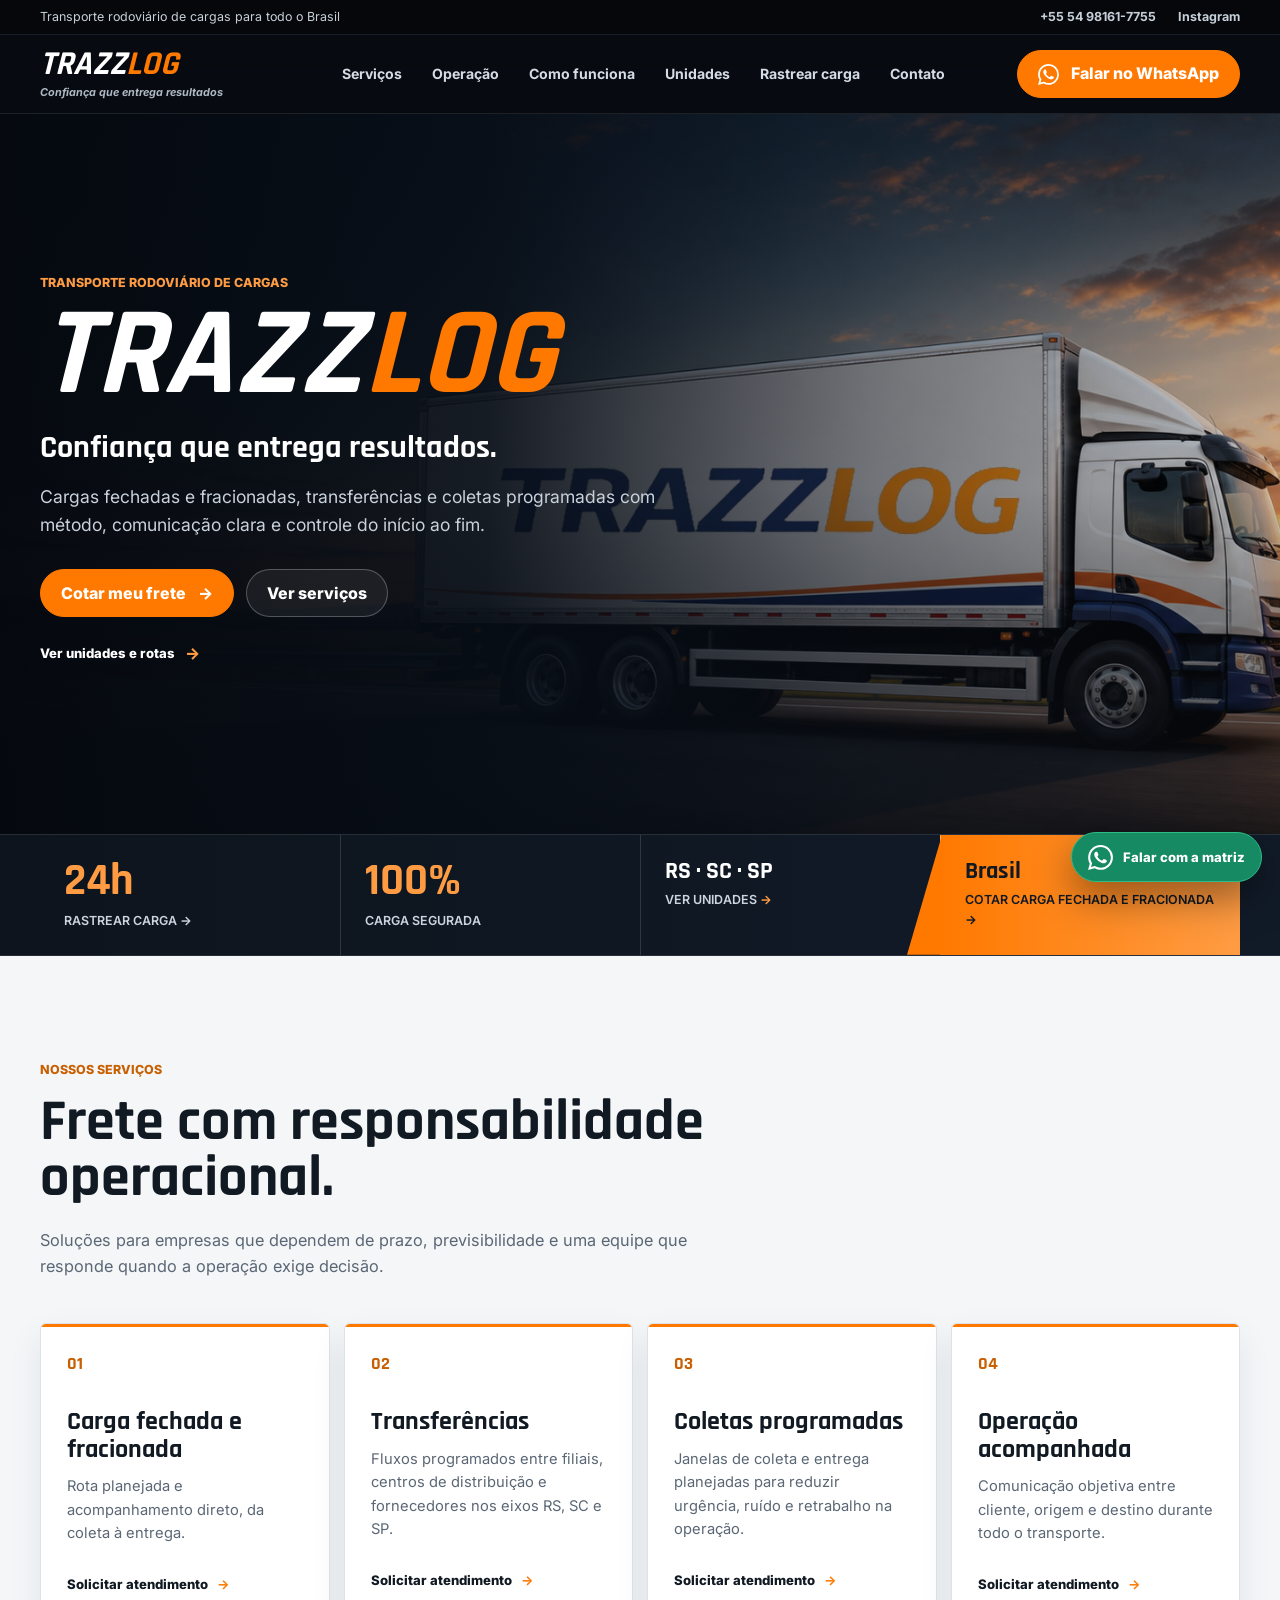
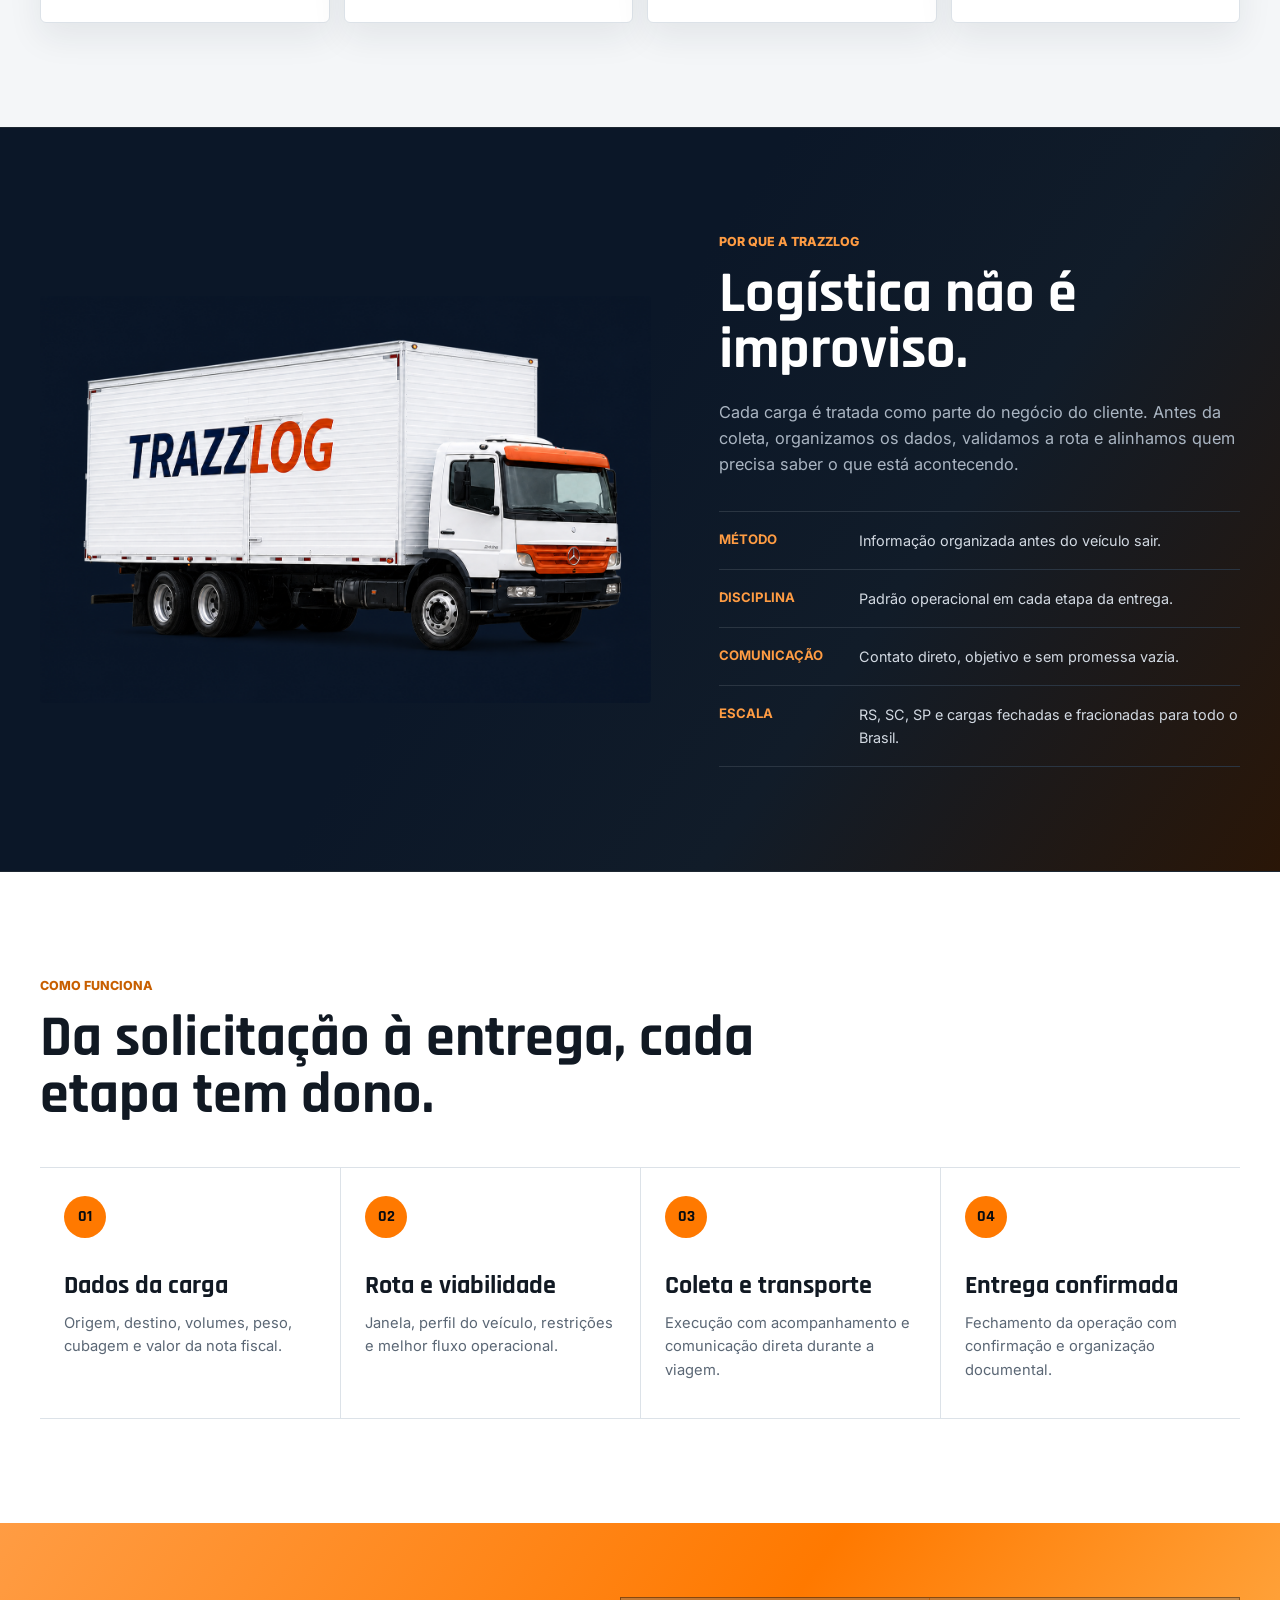
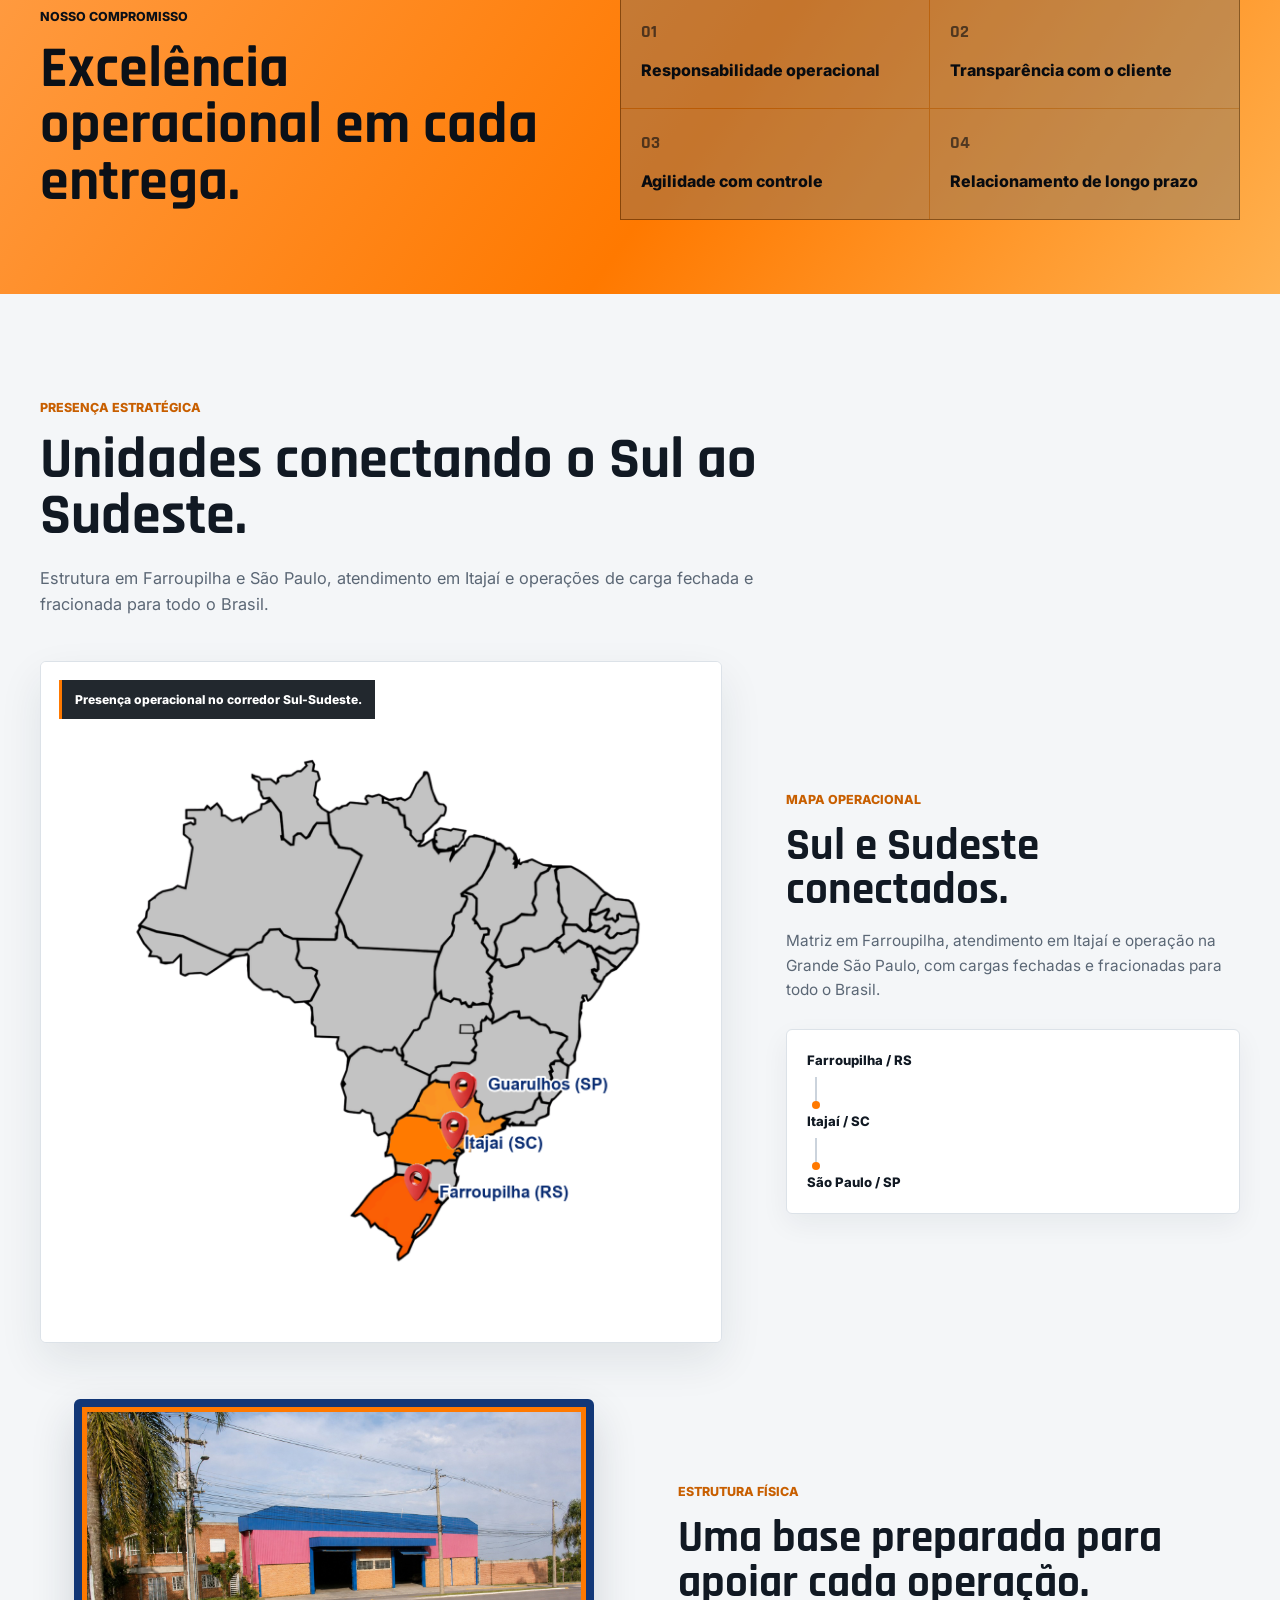
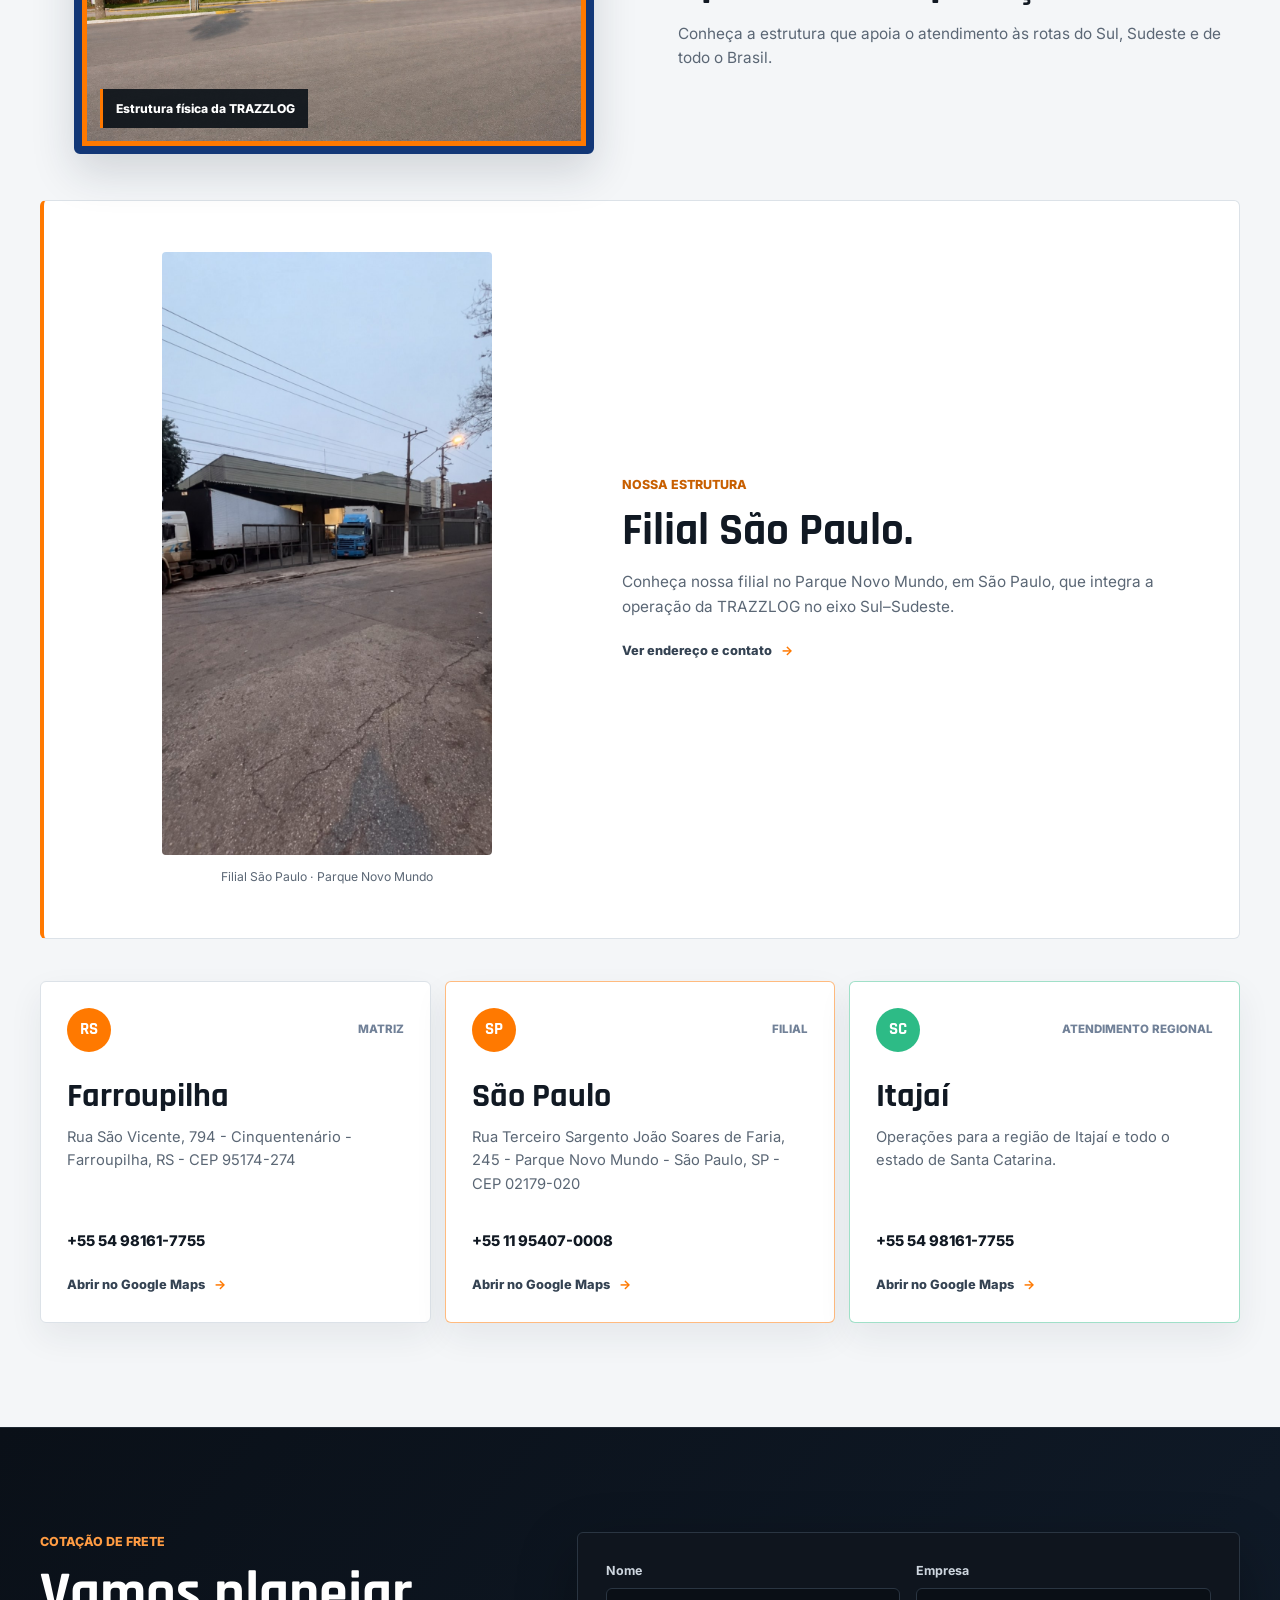
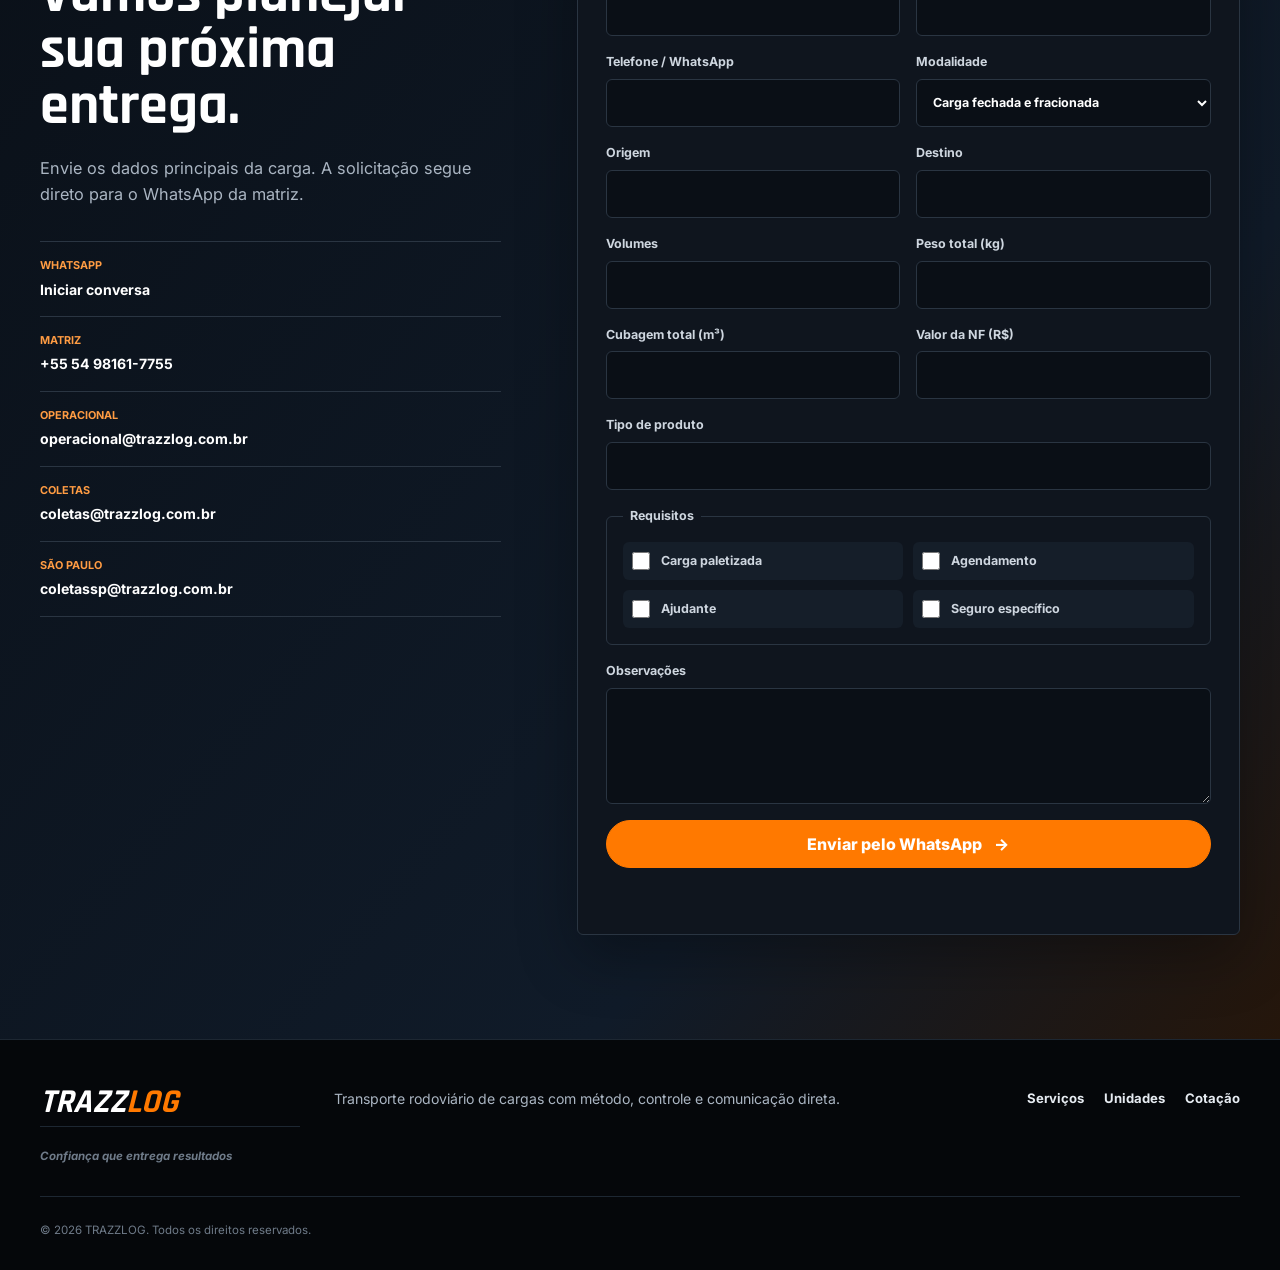
==== commit 61ebbad9: "Remove right-side vehicles from São Paulo branch photo" ====
--- a/index.html
+++ b/index.html
@@ -7,4 +7,4 @@
   "url": "https://trazzlog.com.br/"
 }
 </script>
-</head><body><main id="top"><div class="utility-bar"><div class="shell utility-inner"><span>Transporte rodoviário de cargas para todo o Brasil</span><div><a href="tel:+5554981617755">+55 54 98161-7755</a><a href="https://www.instagram.com/trazzlog" target="_blank" rel="noreferrer">Instagram</a></div></div></div><header class="site-header"><div class="shell header-inner"><a class="brand-link" href="#top"><span class="brand-lockup" aria-label="TRAZZLOG - Confiança que entrega resultados"><strong>TRAZZ<span>LOG</span></strong><small>Confiança que entrega resultados</small></span></a><button class="menu-button" type="button" aria-label="Abrir menu" aria-expanded="false"><span></span><span></span><span></span></button><nav class="site-nav" aria-label="Navegação principal"><a href="#servicos">Serviços</a><a href="#operacao">Operação</a><a href="#processo">Como funciona</a><a href="#unidades">Unidades</a><a href="https://trazzlog.hermestms.com.br/" target="_blank" rel="noopener noreferrer" aria-label="Rastrear carga no portal do cliente (abre em nova aba)">Rastrear carga</a><a href="#cotacao">Contato</a></nav><a class="header-cta" href="https://wa.me/5554981617755" target="_blank" rel="noreferrer" aria-label="Falar com a matriz pelo WhatsApp"><img class="header-whatsapp-icon" src="assets/whatsapp.svg" alt="" aria-hidden="true"><span class="header-cta-label">Falar no WhatsApp</span></a></div></header><section class="hero" aria-labelledby="hero-title"><div class="hero-media" aria-hidden="true"></div><div class="hero-overlay" aria-hidden="true"></div><div class="shell hero-inner"><div class="hero-copy"><p class="eyebrow">Transporte rodoviário de cargas</p><h1 id="hero-title">TRAZZ<span>LOG</span></h1><p class="hero-tagline">Confiança que entrega resultados.</p><p class="hero-description">Cargas fechadas e fracionadas, transferências e coletas programadas com método, comunicação clara e controle do início ao fim.</p><div class="hero-actions"><a class="button button-primary" href="#cotacao">Cotar meu frete <span aria-hidden="true">-&gt;</span></a><a class="button button-ghost" href="#servicos">Ver serviços</a></div><a class="direction-link" href="#unidades">Ver unidades e rotas <span aria-hidden="true">-&gt;</span></a></div></div></section><section class="proof-band" aria-label="Diferenciais da TRAZZLOG" data-reveal="true"><div class="shell proof-grid"><a class="proof-feature proof-link" href="https://trazzlog.hermestms.com.br/" target="_blank" rel="noopener noreferrer" aria-label="Rastrear carga no portal do cliente (abre em nova aba)"><strong>24h</strong><span>Rastrear carga <b aria-hidden="true">-&gt;</b></span></a><div class="proof-feature"><strong>100%</strong><span>Carga segurada</span></div><a class="proof-link" href="#unidades"><strong>RS · SC · SP</strong><span>Ver unidades <b aria-hidden="true">-&gt;</b></span></a><a class="proof-link" href="#cotacao"><strong>Brasil</strong><span>Cotar carga fechada e fracionada <b aria-hidden="true">-&gt;</b></span></a></div></section><section class="section services-section" id="servicos" data-reveal="true"><div class="shell"><div class="section-heading"><p class="eyebrow">Nossos serviços</p><h2>Frete com responsabilidade operacional.</h2><p>Soluções para empresas que dependem de prazo, previsibilidade e uma equipe que responde quando a operação exige decisão.</p></div><div class="service-grid"><article class="service-card"><span>01</span><h3>Carga fechada e fracionada</h3><p>Rota planejada e acompanhamento direto, da coleta à entrega.</p><a href="#cotacao">Solicitar atendimento <b aria-hidden="true">-&gt;</b></a></article><article class="service-card"><span>02</span><h3>Transferências</h3><p>Fluxos programados entre filiais, centros de distribuição e fornecedores nos eixos RS, SC e SP.</p><a href="#cotacao">Solicitar atendimento <b aria-hidden="true">-&gt;</b></a></article><article class="service-card"><span>03</span><h3>Coletas programadas</h3><p>Janelas de coleta e entrega planejadas para reduzir urgência, ruído e retrabalho na operação.</p><a href="#cotacao">Solicitar atendimento <b aria-hidden="true">-&gt;</b></a></article><article class="service-card"><span>04</span><h3>Operação acompanhada</h3><p>Comunicação objetiva entre cliente, origem e destino durante todo o transporte.</p><a href="#cotacao">Solicitar atendimento <b aria-hidden="true">-&gt;</b></a></article></div></div></section><section class="operation-band" id="operacao" data-reveal="true"><div class="shell operation-grid"><div class="operation-image"><img src="assets/trazzlog-caminhao-fundo-limpo-v2.png" alt="Caminhão TRAZZLOG em operação" width="1536" height="1024" loading="lazy" decoding="async"></div><div class="operation-copy"><p class="eyebrow">Por que a TRAZZLOG</p><h2>Logística não é improviso.</h2><p>Cada carga é tratada como parte do negócio do cliente. Antes da coleta, organizamos os dados, validamos a rota e alinhamos quem precisa saber o que está acontecendo.</p><ul><li><strong>Método</strong><span>Informação organizada antes do veículo sair.</span></li><li><strong>Disciplina</strong><span>Padrão operacional em cada etapa da entrega.</span></li><li><strong>Comunicação</strong><span>Contato direto, objetivo e sem promessa vazia.</span></li><li><strong>Escala</strong><span>RS, SC, SP e cargas fechadas e fracionadas para todo o Brasil.</span></li></ul></div></div></section><section class="section process-section" id="processo" data-reveal="true"><div class="shell"><div class="section-heading compact"><p class="eyebrow">Como funciona</p><h2>Da solicitação à entrega, cada etapa tem dono.</h2></div><div class="process-grid"><article><span>01</span><h3>Dados da carga</h3><p>Origem, destino, volumes, peso, cubagem e valor da nota fiscal.</p></article><article><span>02</span><h3>Rota e viabilidade</h3><p>Janela, perfil do veículo, restrições e melhor fluxo operacional.</p></article><article><span>03</span><h3>Coleta e transporte</h3><p>Execução com acompanhamento e comunicação direta durante a viagem.</p></article><article><span>04</span><h3>Entrega confirmada</h3><p>Fechamento da operação com confirmação e organização documental.</p></article></div></div></section><section class="values-band" data-reveal="true"><div class="shell values-layout"><div><p class="eyebrow">Nosso compromisso</p><h2>Excelência operacional em cada entrega.</h2></div><div class="values-list"><div><strong>01</strong><span>Responsabilidade operacional</span></div><div><strong>02</strong><span>Transparência com o cliente</span></div><div><strong>03</strong><span>Agilidade com controle</span></div><div><strong>04</strong><span>Relacionamento de longo prazo</span></div></div></div></section><section class="section units-section" id="unidades" data-reveal="true"><div class="shell"><div class="section-heading"><p class="eyebrow">Presença estratégica</p><h2>Unidades conectando o Sul ao Sudeste.</h2><p>Estrutura em Farroupilha e São Paulo, atendimento em Itajaí e operações de carga fechada e fracionada para todo o Brasil.</p></div><div class="units-map-layout"><figure class="units-map-figure"><img src="assets/units-map.png" alt="Mapa operacional da TRAZZLOG com pontos em Farroupilha, Itajaí e Guarulhos, na região de São Paulo"><figcaption>Presença operacional no corredor Sul-Sudeste.</figcaption></figure><div class="units-map-copy"><p class="eyebrow">Mapa operacional</p><h3>Sul e Sudeste conectados.</h3><p>Matriz em Farroupilha, atendimento em Itajaí e operação na Grande São Paulo, com cargas fechadas e fracionadas para todo o Brasil.</p><div class="route-line" aria-label="Corredor logístico TRAZZLOG"><span>Farroupilha / RS</span><i aria-hidden="true"></i><span>Itajaí / SC</span><i aria-hidden="true"></i><span>São Paulo / SP</span></div></div></div><div class="facility-showcase"><figure class="facility-photo"><img src="assets/estrutura-fisica-trazzlog-v2.jpg" alt="Estrutura física da TRAZZLOG" width="1536" height="1024" loading="lazy" decoding="async"><figcaption>Estrutura física da TRAZZLOG</figcaption></figure><div class="facility-copy"><p class="eyebrow">Estrutura física</p><h3>Uma base preparada para apoiar cada operação.</h3><p>Conheça a estrutura que apoia o atendimento às rotas do Sul, Sudeste e de todo o Brasil.</p></div></div><section class="branch-showcase" id="filial-sao-paulo" aria-labelledby="sp-branch-title"><figure class="branch-photo"><a href="assets/filial-sao-paulo.jpeg" target="_blank" rel="noopener noreferrer" aria-label="Ampliar foto da filial de São Paulo"><img src="assets/filial-sao-paulo.jpeg" alt="Fachada da filial da TRAZZLOG em São Paulo, com caminhões no acesso ao galpão" width="876" height="1600" loading="lazy" decoding="async"></a><figcaption>Filial São Paulo · Parque Novo Mundo</figcaption></figure><div class="facility-copy"><p class="eyebrow">Nossa estrutura</p><h3 id="sp-branch-title">Filial São Paulo.</h3><p>Conheça nossa filial no Parque Novo Mundo, em São Paulo, que integra a operação da TRAZZLOG no eixo Sul–Sudeste.</p><a class="map-link" href="#unidade-sp">Ver endereço e contato <b aria-hidden="true">-&gt;</b></a></div></section><div class="unit-grid"><article class="unit-card"><div class="unit-topline"><span>RS</span><small>Matriz</small></div><h3>Farroupilha</h3><p>Rua São Vicente, 794 - Cinquentenário - Farroupilha, RS - CEP 95174-274</p><a href="tel:+5554981617755">+55 54 98161-7755</a><a class="map-link" href="https://www.google.com/maps/search/?api=1&amp;query=TRAZZLOG%20Pozumex%20Transportadora%20Rua%20S%C3%A3o%20Vicente%2C%20794%20Farroupilha%20RS" target="_blank" rel="noreferrer">Abrir no Google Maps <b aria-hidden="true">-&gt;</b></a></article><article class="unit-card" id="unidade-sp"><div class="unit-topline"><span>SP</span><small>Filial</small></div><h3>São Paulo</h3><p>Rua Terceiro Sargento João Soares de Faria, 245 - Parque Novo Mundo - São Paulo, SP - CEP 02179-020</p><a href="tel:+5511954070008">+55 11 95407-0008</a><a class="map-link" href="https://www.google.com/maps/search/?api=1&amp;query=TRAZZLOG%20Pozumex%20Transportadora%20Rua%20Terceiro%20Sargento%20Jo%C3%A3o%20Soares%20de%20Faria%2C%20245%20S%C3%A3o%20Paulo%20SP" target="_blank" rel="noreferrer">Abrir no Google Maps <b aria-hidden="true">-&gt;</b></a></article><article class="unit-card"><div class="unit-topline"><span>SC</span><small>Atendimento regional</small></div><h3>Itajaí</h3><p>Operações para a região de Itajaí e todo o estado de Santa Catarina.</p><a href="tel:+5554981617755">+55 54 98161-7755</a><a class="map-link" href="https://www.google.com/maps/search/?api=1&amp;query=Itaja%C3%AD%20Santa%20Catarina" target="_blank" rel="noreferrer">Abrir no Google Maps <b aria-hidden="true">-&gt;</b></a></article></div></div></section><section class="quote-band" id="cotacao" data-reveal="true"><div class="shell quote-layout"><div class="quote-copy"><p class="eyebrow">Cotação de frete</p><h2>Vamos planejar sua próxima entrega.</h2><p>Envie os dados principais da carga. A solicitação segue direto para o WhatsApp da matriz.</p><div class="contact-list"><a href="https://wa.me/5554981617755" target="_blank" rel="noreferrer"><span>WhatsApp</span>Iniciar conversa</a><a href="tel:+5554981617755"><span>Matriz</span>+55 54 98161-7755</a><a href="mailto:operacional@trazzlog.com.br"><span>Operacional</span>operacional@trazzlog.com.br</a><a href="mailto:coletas@trazzlog.com.br"><span>Coletas</span>coletas@trazzlog.com.br</a><a href="mailto:coletassp@trazzlog.com.br"><span>São Paulo</span>coletassp@trazzlog.com.br</a></div></div><form class="quote-form"><label>Nome<input autocomplete="name" required="" name="name"></label><label>Empresa<input autocomplete="organization" name="company"></label><label>Telefone / WhatsApp<input inputmode="tel" autocomplete="tel" required="" name="phone"></label><label>Modalidade<select name="service"><option selected="">Carga fechada e fracionada</option><option>Transferência</option><option>Coleta programada</option><option>Operação dedicada</option></select></label><label>Origem<input required="" name="origin"></label><label>Destino<input required="" name="destination"></label><label>Volumes<input inputmode="numeric" name="volumes"></label><label>Peso total (kg)<input inputmode="decimal" name="weight"></label><label>Cubagem total (m³)<input inputmode="decimal" name="volume"></label><label>Valor da NF (R$)<input inputmode="decimal" name="invoice"></label><label class="field-wide">Tipo de produto<input required="" name="product"></label><fieldset class="field-wide requirements"><legend>Requisitos</legend><label><input type="checkbox" name="requirements" value="Carga paletizada">Carga paletizada</label><label><input type="checkbox" name="requirements" value="Agendamento">Agendamento</label><label><input type="checkbox" name="requirements" value="Ajudante">Ajudante</label><label><input type="checkbox" name="requirements" value="Seguro específico">Seguro específico</label></fieldset><label class="field-wide">Observações<textarea name="notes" rows="4"></textarea></label><button class="button button-primary field-wide" type="submit">Enviar pelo WhatsApp <span aria-hidden="true">-&gt;</span></button><p class="form-status" aria-live="polite">Solicitação preparada para envio no WhatsApp da matriz.</p></form></div></section><footer class="site-footer"><div class="shell footer-grid"><span class="brand-lockup" aria-label="TRAZZLOG - Confiança que entrega resultados"><strong>TRAZZ<span>LOG</span></strong><small>Confiança que entrega resultados</small></span><p>Transporte rodoviário de cargas com método, controle e comunicação direta.</p><div><a href="#servicos">Serviços</a><a href="#unidades">Unidades</a><a href="#cotacao">Cotação</a></div><small>© 2026 TRAZZLOG. Todos os direitos reservados.</small></div></footer><a class="floating-whatsapp" href="https://wa.me/5554981617755" target="_blank" rel="noreferrer" aria-label="Falar com a matriz pelo WhatsApp"><img class="whatsapp-icon" src="assets/whatsapp.svg" alt="" aria-hidden="true">Falar com a matriz</a></main><script src="script.js?v=20260930-conversion"></script></body></html>+</head><body><main id="top"><div class="utility-bar"><div class="shell utility-inner"><span>Transporte rodoviário de cargas para todo o Brasil</span><div><a href="tel:+5554981617755">+55 54 98161-7755</a><a href="https://www.instagram.com/trazzlog" target="_blank" rel="noreferrer">Instagram</a></div></div></div><header class="site-header"><div class="shell header-inner"><a class="brand-link" href="#top"><span class="brand-lockup" aria-label="TRAZZLOG - Confiança que entrega resultados"><strong>TRAZZ<span>LOG</span></strong><small>Confiança que entrega resultados</small></span></a><button class="menu-button" type="button" aria-label="Abrir menu" aria-expanded="false"><span></span><span></span><span></span></button><nav class="site-nav" aria-label="Navegação principal"><a href="#servicos">Serviços</a><a href="#operacao">Operação</a><a href="#processo">Como funciona</a><a href="#unidades">Unidades</a><a href="https://trazzlog.hermestms.com.br/" target="_blank" rel="noopener noreferrer" aria-label="Rastrear carga no portal do cliente (abre em nova aba)">Rastrear carga</a><a href="#cotacao">Contato</a></nav><a class="header-cta" href="https://wa.me/5554981617755" target="_blank" rel="noreferrer" aria-label="Falar com a matriz pelo WhatsApp"><img class="header-whatsapp-icon" src="assets/whatsapp.svg" alt="" aria-hidden="true"><span class="header-cta-label">Falar no WhatsApp</span></a></div></header><section class="hero" aria-labelledby="hero-title"><div class="hero-media" aria-hidden="true"></div><div class="hero-overlay" aria-hidden="true"></div><div class="shell hero-inner"><div class="hero-copy"><p class="eyebrow">Transporte rodoviário de cargas</p><h1 id="hero-title">TRAZZ<span>LOG</span></h1><p class="hero-tagline">Confiança que entrega resultados.</p><p class="hero-description">Cargas fechadas e fracionadas, transferências e coletas programadas com método, comunicação clara e controle do início ao fim.</p><div class="hero-actions"><a class="button button-primary" href="#cotacao">Cotar meu frete <span aria-hidden="true">-&gt;</span></a><a class="button button-ghost" href="#servicos">Ver serviços</a></div><a class="direction-link" href="#unidades">Ver unidades e rotas <span aria-hidden="true">-&gt;</span></a></div></div></section><section class="proof-band" aria-label="Diferenciais da TRAZZLOG" data-reveal="true"><div class="shell proof-grid"><a class="proof-feature proof-link" href="https://trazzlog.hermestms.com.br/" target="_blank" rel="noopener noreferrer" aria-label="Rastrear carga no portal do cliente (abre em nova aba)"><strong>24h</strong><span>Rastrear carga <b aria-hidden="true">-&gt;</b></span></a><div class="proof-feature"><strong>100%</strong><span>Carga segurada</span></div><a class="proof-link" href="#unidades"><strong>RS · SC · SP</strong><span>Ver unidades <b aria-hidden="true">-&gt;</b></span></a><a class="proof-link" href="#cotacao"><strong>Brasil</strong><span>Cotar carga fechada e fracionada <b aria-hidden="true">-&gt;</b></span></a></div></section><section class="section services-section" id="servicos" data-reveal="true"><div class="shell"><div class="section-heading"><p class="eyebrow">Nossos serviços</p><h2>Frete com responsabilidade operacional.</h2><p>Soluções para empresas que dependem de prazo, previsibilidade e uma equipe que responde quando a operação exige decisão.</p></div><div class="service-grid"><article class="service-card"><span>01</span><h3>Carga fechada e fracionada</h3><p>Rota planejada e acompanhamento direto, da coleta à entrega.</p><a href="#cotacao">Solicitar atendimento <b aria-hidden="true">-&gt;</b></a></article><article class="service-card"><span>02</span><h3>Transferências</h3><p>Fluxos programados entre filiais, centros de distribuição e fornecedores nos eixos RS, SC e SP.</p><a href="#cotacao">Solicitar atendimento <b aria-hidden="true">-&gt;</b></a></article><article class="service-card"><span>03</span><h3>Coletas programadas</h3><p>Janelas de coleta e entrega planejadas para reduzir urgência, ruído e retrabalho na operação.</p><a href="#cotacao">Solicitar atendimento <b aria-hidden="true">-&gt;</b></a></article><article class="service-card"><span>04</span><h3>Operação acompanhada</h3><p>Comunicação objetiva entre cliente, origem e destino durante todo o transporte.</p><a href="#cotacao">Solicitar atendimento <b aria-hidden="true">-&gt;</b></a></article></div></div></section><section class="operation-band" id="operacao" data-reveal="true"><div class="shell operation-grid"><div class="operation-image"><img src="assets/trazzlog-caminhao-fundo-limpo-v2.png" alt="Caminhão TRAZZLOG em operação" width="1536" height="1024" loading="lazy" decoding="async"></div><div class="operation-copy"><p class="eyebrow">Por que a TRAZZLOG</p><h2>Logística não é improviso.</h2><p>Cada carga é tratada como parte do negócio do cliente. Antes da coleta, organizamos os dados, validamos a rota e alinhamos quem precisa saber o que está acontecendo.</p><ul><li><strong>Método</strong><span>Informação organizada antes do veículo sair.</span></li><li><strong>Disciplina</strong><span>Padrão operacional em cada etapa da entrega.</span></li><li><strong>Comunicação</strong><span>Contato direto, objetivo e sem promessa vazia.</span></li><li><strong>Escala</strong><span>RS, SC, SP e cargas fechadas e fracionadas para todo o Brasil.</span></li></ul></div></div></section><section class="section process-section" id="processo" data-reveal="true"><div class="shell"><div class="section-heading compact"><p class="eyebrow">Como funciona</p><h2>Da solicitação à entrega, cada etapa tem dono.</h2></div><div class="process-grid"><article><span>01</span><h3>Dados da carga</h3><p>Origem, destino, volumes, peso, cubagem e valor da nota fiscal.</p></article><article><span>02</span><h3>Rota e viabilidade</h3><p>Janela, perfil do veículo, restrições e melhor fluxo operacional.</p></article><article><span>03</span><h3>Coleta e transporte</h3><p>Execução com acompanhamento e comunicação direta durante a viagem.</p></article><article><span>04</span><h3>Entrega confirmada</h3><p>Fechamento da operação com confirmação e organização documental.</p></article></div></div></section><section class="values-band" data-reveal="true"><div class="shell values-layout"><div><p class="eyebrow">Nosso compromisso</p><h2>Excelência operacional em cada entrega.</h2></div><div class="values-list"><div><strong>01</strong><span>Responsabilidade operacional</span></div><div><strong>02</strong><span>Transparência com o cliente</span></div><div><strong>03</strong><span>Agilidade com controle</span></div><div><strong>04</strong><span>Relacionamento de longo prazo</span></div></div></div></section><section class="section units-section" id="unidades" data-reveal="true"><div class="shell"><div class="section-heading"><p class="eyebrow">Presença estratégica</p><h2>Unidades conectando o Sul ao Sudeste.</h2><p>Estrutura em Farroupilha e São Paulo, atendimento em Itajaí e operações de carga fechada e fracionada para todo o Brasil.</p></div><div class="units-map-layout"><figure class="units-map-figure"><img src="assets/units-map.png" alt="Mapa operacional da TRAZZLOG com pontos em Farroupilha, Itajaí e Guarulhos, na região de São Paulo"><figcaption>Presença operacional no corredor Sul-Sudeste.</figcaption></figure><div class="units-map-copy"><p class="eyebrow">Mapa operacional</p><h3>Sul e Sudeste conectados.</h3><p>Matriz em Farroupilha, atendimento em Itajaí e operação na Grande São Paulo, com cargas fechadas e fracionadas para todo o Brasil.</p><div class="route-line" aria-label="Corredor logístico TRAZZLOG"><span>Farroupilha / RS</span><i aria-hidden="true"></i><span>Itajaí / SC</span><i aria-hidden="true"></i><span>São Paulo / SP</span></div></div></div><div class="facility-showcase"><figure class="facility-photo"><img src="assets/estrutura-fisica-trazzlog-v2.jpg" alt="Estrutura física da TRAZZLOG" width="1536" height="1024" loading="lazy" decoding="async"><figcaption>Estrutura física da TRAZZLOG</figcaption></figure><div class="facility-copy"><p class="eyebrow">Estrutura física</p><h3>Uma base preparada para apoiar cada operação.</h3><p>Conheça a estrutura que apoia o atendimento às rotas do Sul, Sudeste e de todo o Brasil.</p></div></div><section class="branch-showcase" id="filial-sao-paulo" aria-labelledby="sp-branch-title"><figure class="branch-photo"><a href="assets/filial-sao-paulo-sem-veiculos-direita.jpeg" target="_blank" rel="noopener noreferrer" aria-label="Ampliar foto da filial de São Paulo"><img src="assets/filial-sao-paulo-sem-veiculos-direita.jpeg" alt="Fachada da filial da TRAZZLOG em São Paulo, com caminhões no acesso ao galpão" width="876" height="1600" loading="lazy" decoding="async"></a><figcaption>Filial São Paulo · Parque Novo Mundo</figcaption></figure><div class="facility-copy"><p class="eyebrow">Nossa estrutura</p><h3 id="sp-branch-title">Filial São Paulo.</h3><p>Conheça nossa filial no Parque Novo Mundo, em São Paulo, que integra a operação da TRAZZLOG no eixo Sul–Sudeste.</p><a class="map-link" href="#unidade-sp">Ver endereço e contato <b aria-hidden="true">-&gt;</b></a></div></section><div class="unit-grid"><article class="unit-card"><div class="unit-topline"><span>RS</span><small>Matriz</small></div><h3>Farroupilha</h3><p>Rua São Vicente, 794 - Cinquentenário - Farroupilha, RS - CEP 95174-274</p><a href="tel:+5554981617755">+55 54 98161-7755</a><a class="map-link" href="https://www.google.com/maps/search/?api=1&amp;query=TRAZZLOG%20Pozumex%20Transportadora%20Rua%20S%C3%A3o%20Vicente%2C%20794%20Farroupilha%20RS" target="_blank" rel="noreferrer">Abrir no Google Maps <b aria-hidden="true">-&gt;</b></a></article><article class="unit-card" id="unidade-sp"><div class="unit-topline"><span>SP</span><small>Filial</small></div><h3>São Paulo</h3><p>Rua Terceiro Sargento João Soares de Faria, 245 - Parque Novo Mundo - São Paulo, SP - CEP 02179-020</p><a href="tel:+5511954070008">+55 11 95407-0008</a><a class="map-link" href="https://www.google.com/maps/search/?api=1&amp;query=TRAZZLOG%20Pozumex%20Transportadora%20Rua%20Terceiro%20Sargento%20Jo%C3%A3o%20Soares%20de%20Faria%2C%20245%20S%C3%A3o%20Paulo%20SP" target="_blank" rel="noreferrer">Abrir no Google Maps <b aria-hidden="true">-&gt;</b></a></article><article class="unit-card"><div class="unit-topline"><span>SC</span><small>Atendimento regional</small></div><h3>Itajaí</h3><p>Operações para a região de Itajaí e todo o estado de Santa Catarina.</p><a href="tel:+5554981617755">+55 54 98161-7755</a><a class="map-link" href="https://www.google.com/maps/search/?api=1&amp;query=Itaja%C3%AD%20Santa%20Catarina" target="_blank" rel="noreferrer">Abrir no Google Maps <b aria-hidden="true">-&gt;</b></a></article></div></div></section><section class="quote-band" id="cotacao" data-reveal="true"><div class="shell quote-layout"><div class="quote-copy"><p class="eyebrow">Cotação de frete</p><h2>Vamos planejar sua próxima entrega.</h2><p>Envie os dados principais da carga. A solicitação segue direto para o WhatsApp da matriz.</p><div class="contact-list"><a href="https://wa.me/5554981617755" target="_blank" rel="noreferrer"><span>WhatsApp</span>Iniciar conversa</a><a href="tel:+5554981617755"><span>Matriz</span>+55 54 98161-7755</a><a href="mailto:operacional@trazzlog.com.br"><span>Operacional</span>operacional@trazzlog.com.br</a><a href="mailto:coletas@trazzlog.com.br"><span>Coletas</span>coletas@trazzlog.com.br</a><a href="mailto:coletassp@trazzlog.com.br"><span>São Paulo</span>coletassp@trazzlog.com.br</a></div></div><form class="quote-form"><label>Nome<input autocomplete="name" required="" name="name"></label><label>Empresa<input autocomplete="organization" name="company"></label><label>Telefone / WhatsApp<input inputmode="tel" autocomplete="tel" required="" name="phone"></label><label>Modalidade<select name="service"><option selected="">Carga fechada e fracionada</option><option>Transferência</option><option>Coleta programada</option><option>Operação dedicada</option></select></label><label>Origem<input required="" name="origin"></label><label>Destino<input required="" name="destination"></label><label>Volumes<input inputmode="numeric" name="volumes"></label><label>Peso total (kg)<input inputmode="decimal" name="weight"></label><label>Cubagem total (m³)<input inputmode="decimal" name="volume"></label><label>Valor da NF (R$)<input inputmode="decimal" name="invoice"></label><label class="field-wide">Tipo de produto<input required="" name="product"></label><fieldset class="field-wide requirements"><legend>Requisitos</legend><label><input type="checkbox" name="requirements" value="Carga paletizada">Carga paletizada</label><label><input type="checkbox" name="requirements" value="Agendamento">Agendamento</label><label><input type="checkbox" name="requirements" value="Ajudante">Ajudante</label><label><input type="checkbox" name="requirements" value="Seguro específico">Seguro específico</label></fieldset><label class="field-wide">Observações<textarea name="notes" rows="4"></textarea></label><button class="button button-primary field-wide" type="submit">Enviar pelo WhatsApp <span aria-hidden="true">-&gt;</span></button><p class="form-status" aria-live="polite">Solicitação preparada para envio no WhatsApp da matriz.</p></form></div></section><footer class="site-footer"><div class="shell footer-grid"><span class="brand-lockup" aria-label="TRAZZLOG - Confiança que entrega resultados"><strong>TRAZZ<span>LOG</span></strong><small>Confiança que entrega resultados</small></span><p>Transporte rodoviário de cargas com método, controle e comunicação direta.</p><div><a href="#servicos">Serviços</a><a href="#unidades">Unidades</a><a href="#cotacao">Cotação</a></div><small>© 2026 TRAZZLOG. Todos os direitos reservados.</small></div></footer><a class="floating-whatsapp" href="https://wa.me/5554981617755" target="_blank" rel="noreferrer" aria-label="Falar com a matriz pelo WhatsApp"><img class="whatsapp-icon" src="assets/whatsapp.svg" alt="" aria-hidden="true">Falar com a matriz</a></main><script src="script.js?v=20260930-conversion"></script></body></html>
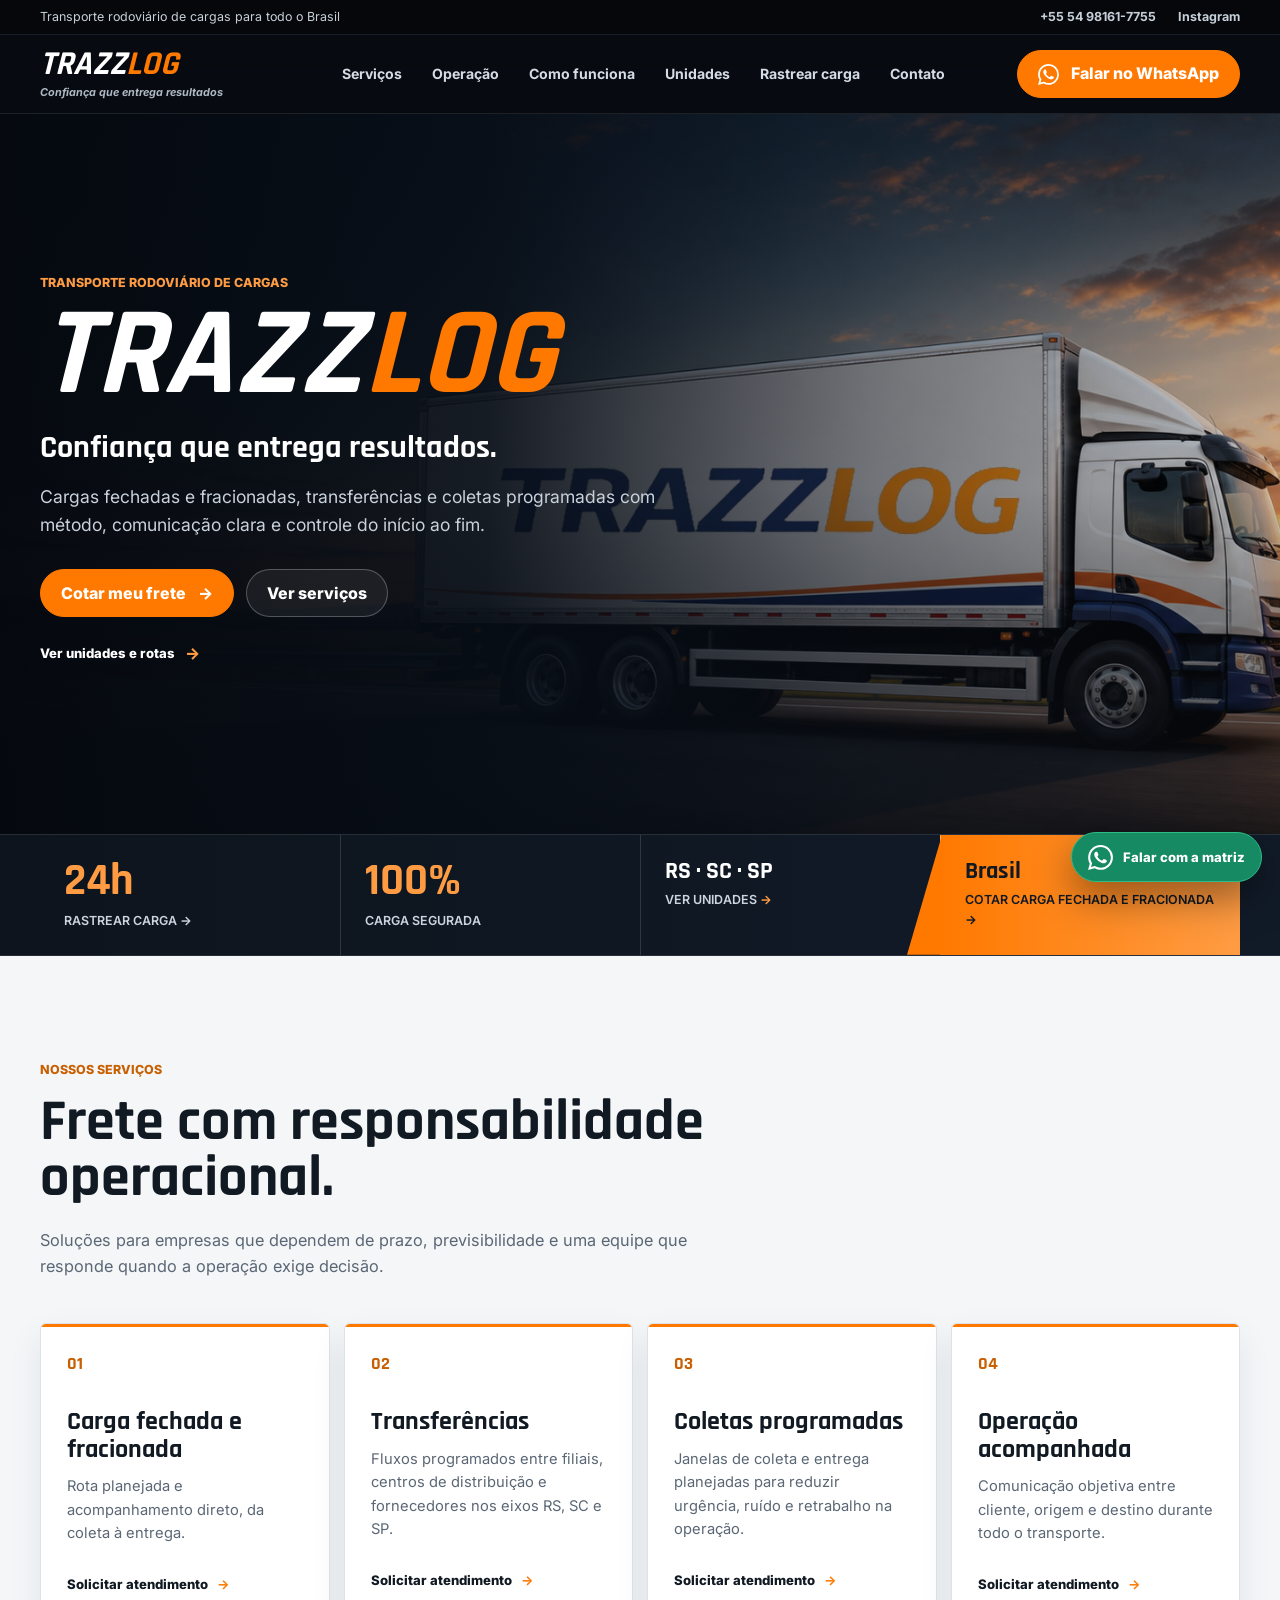
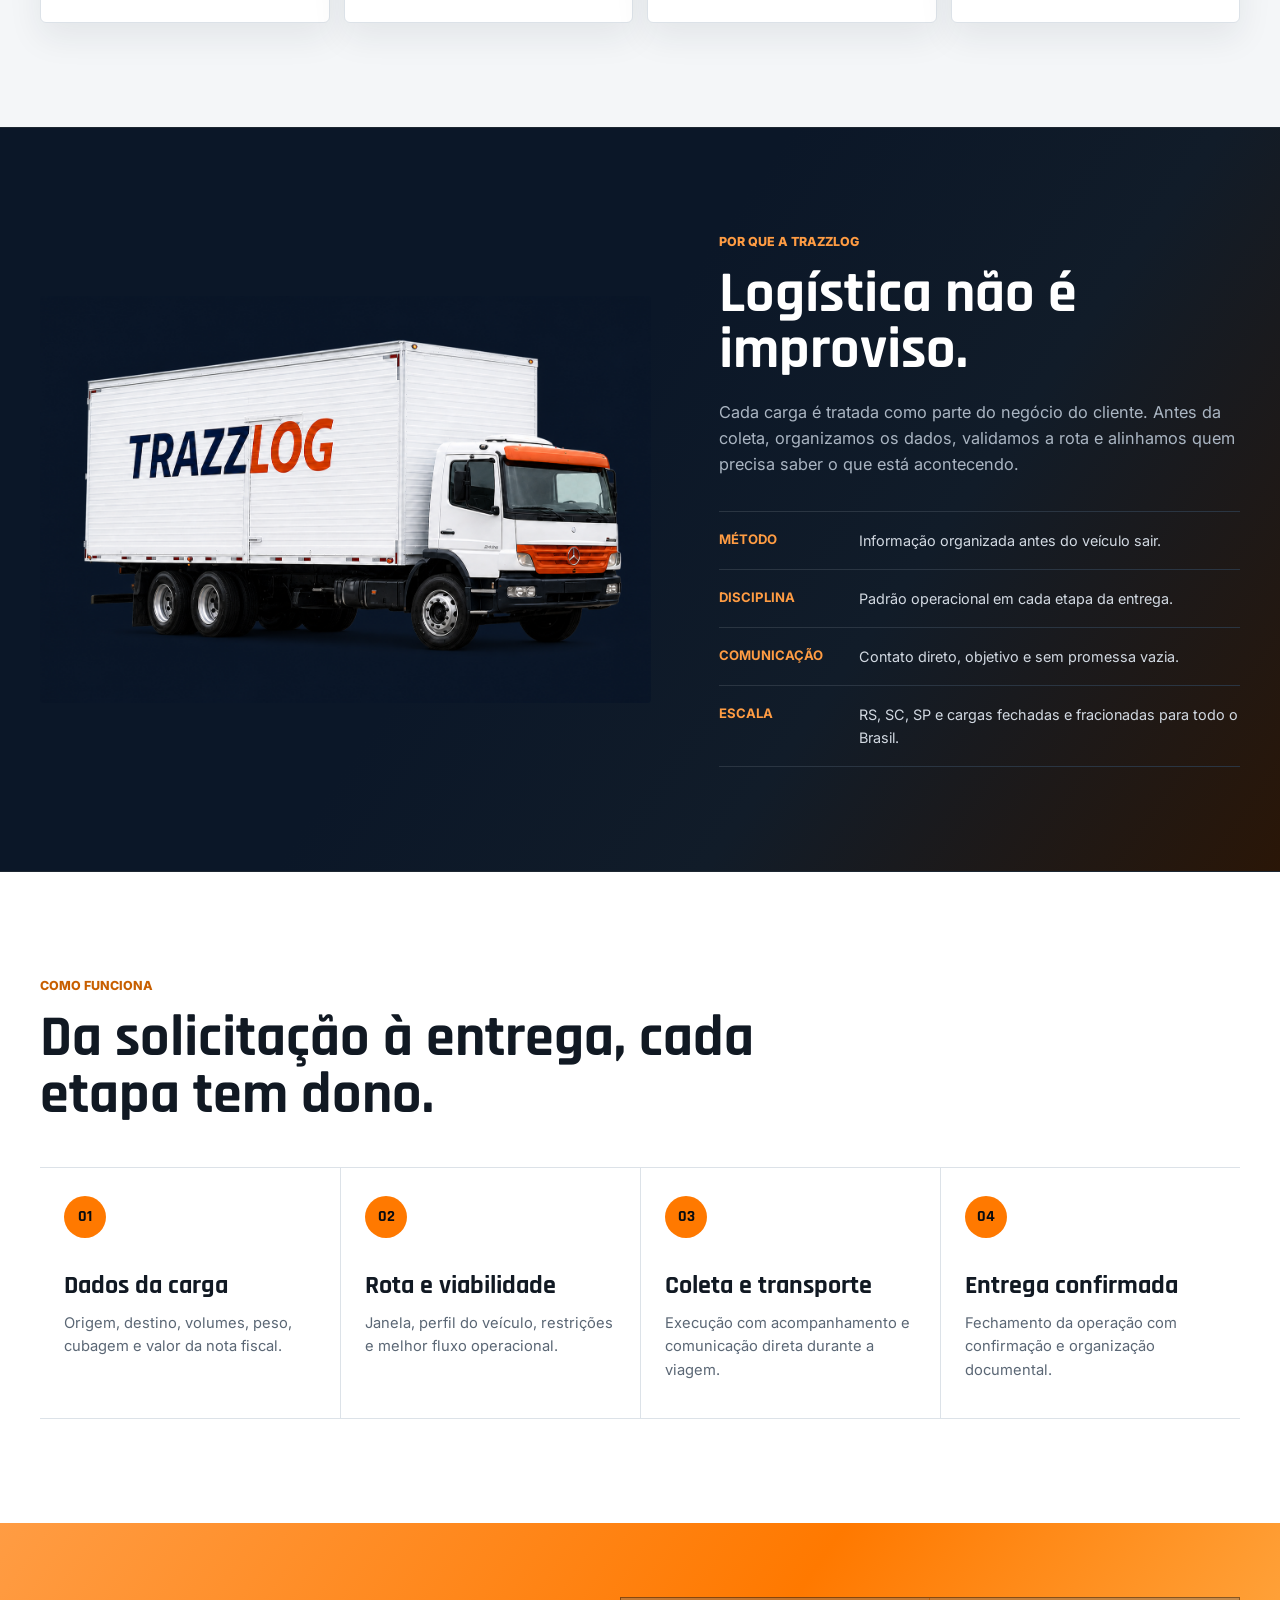
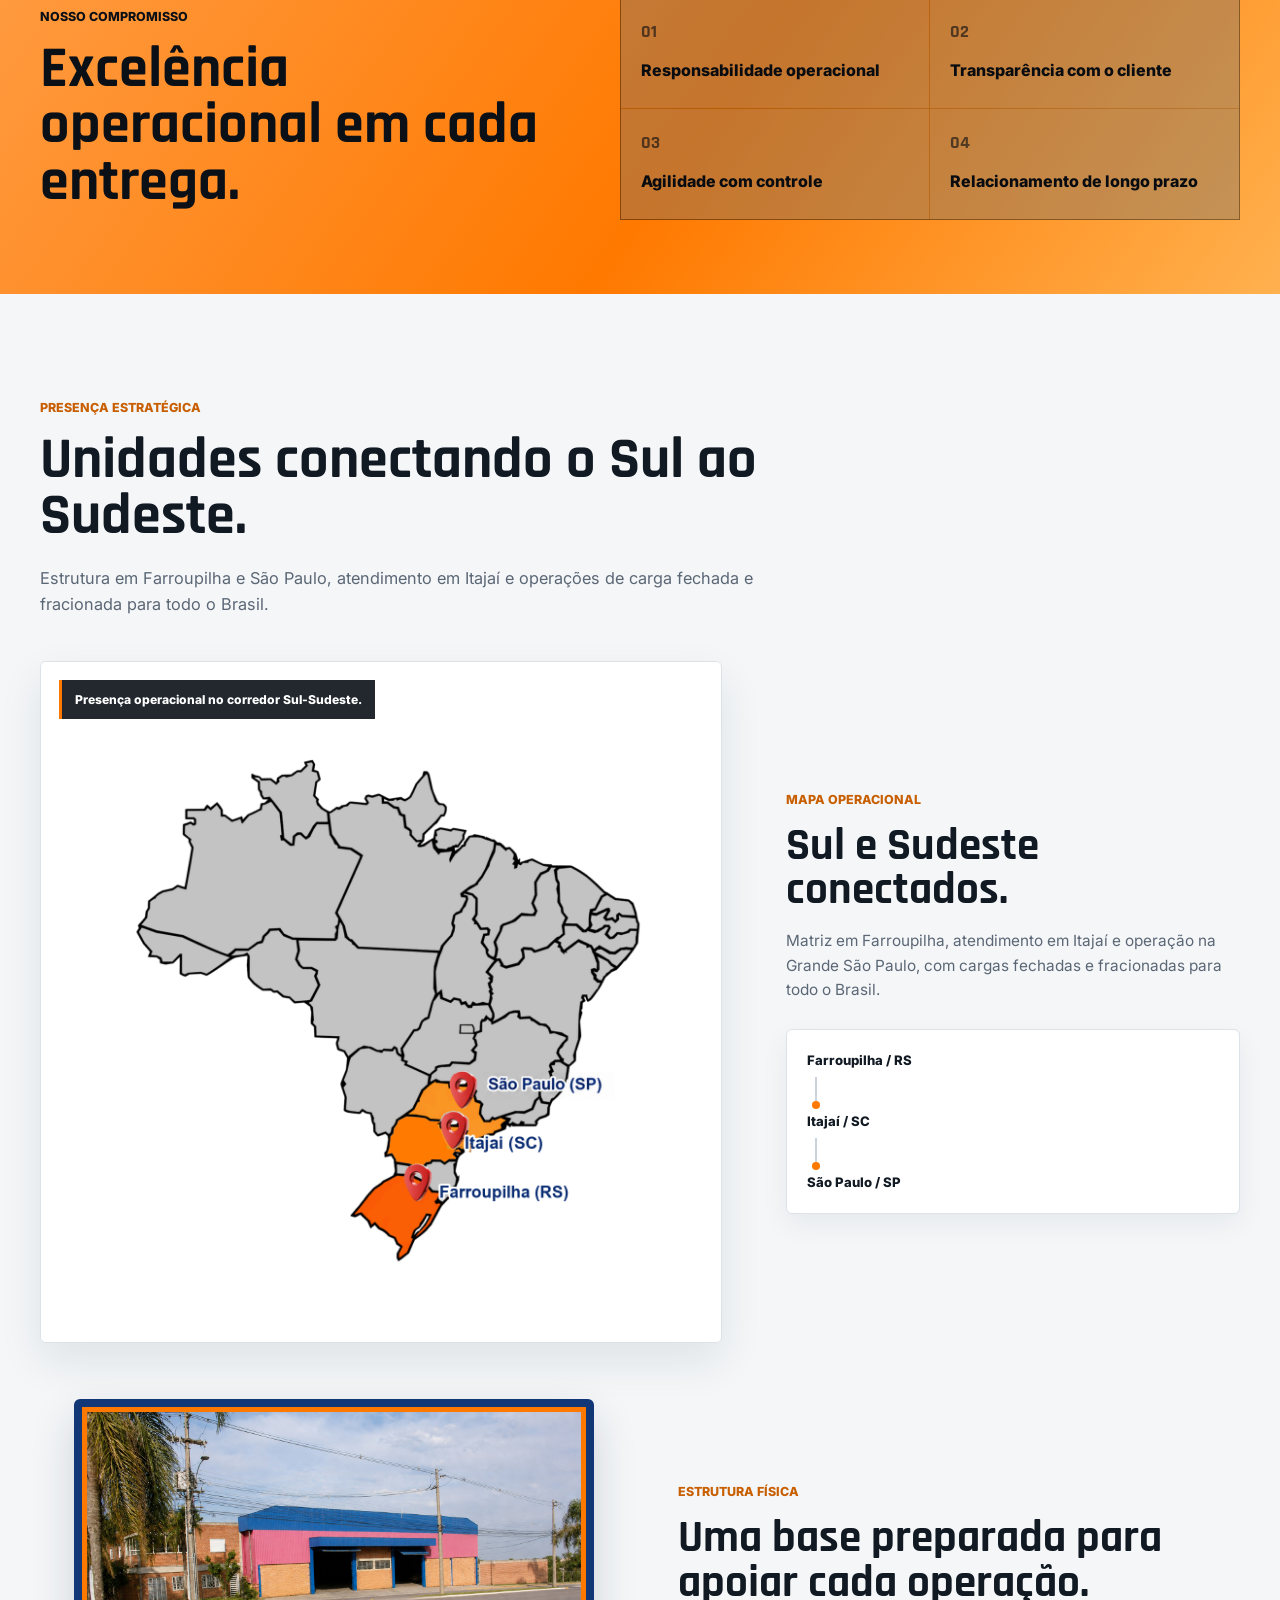
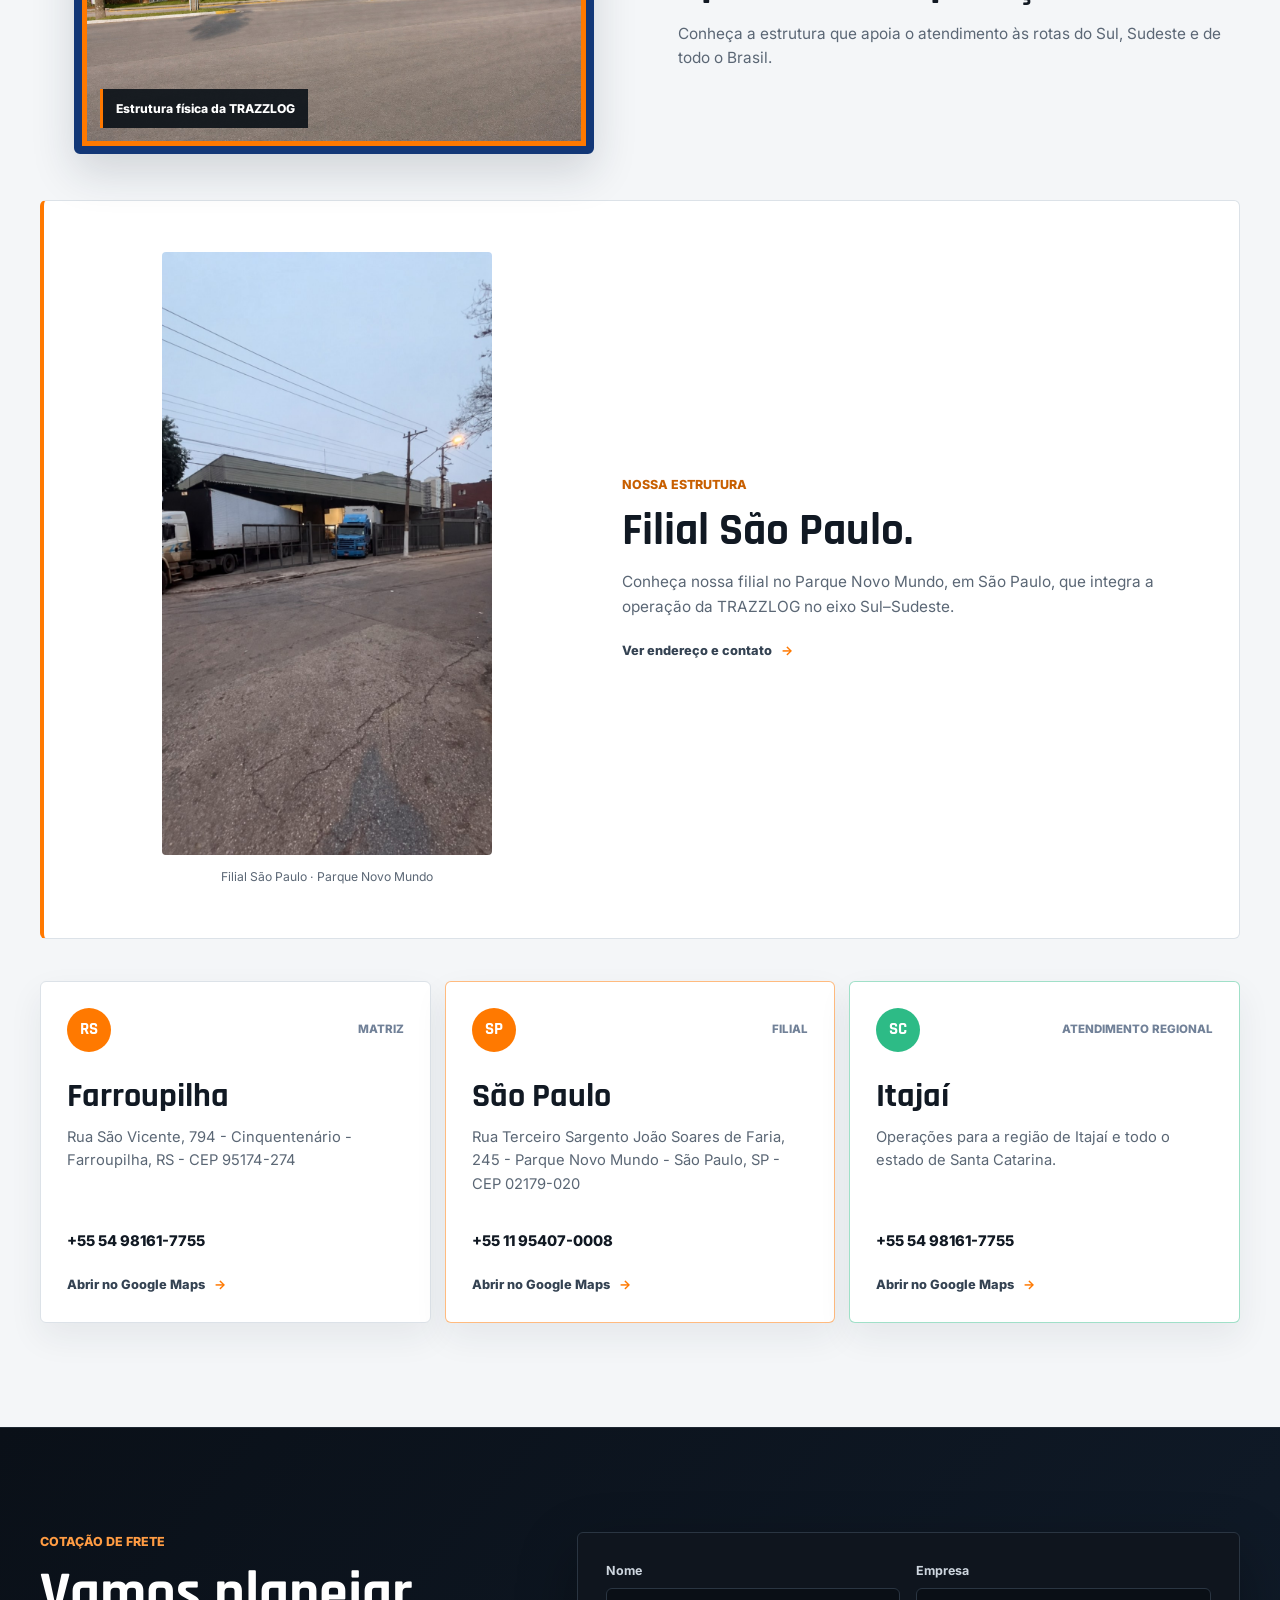
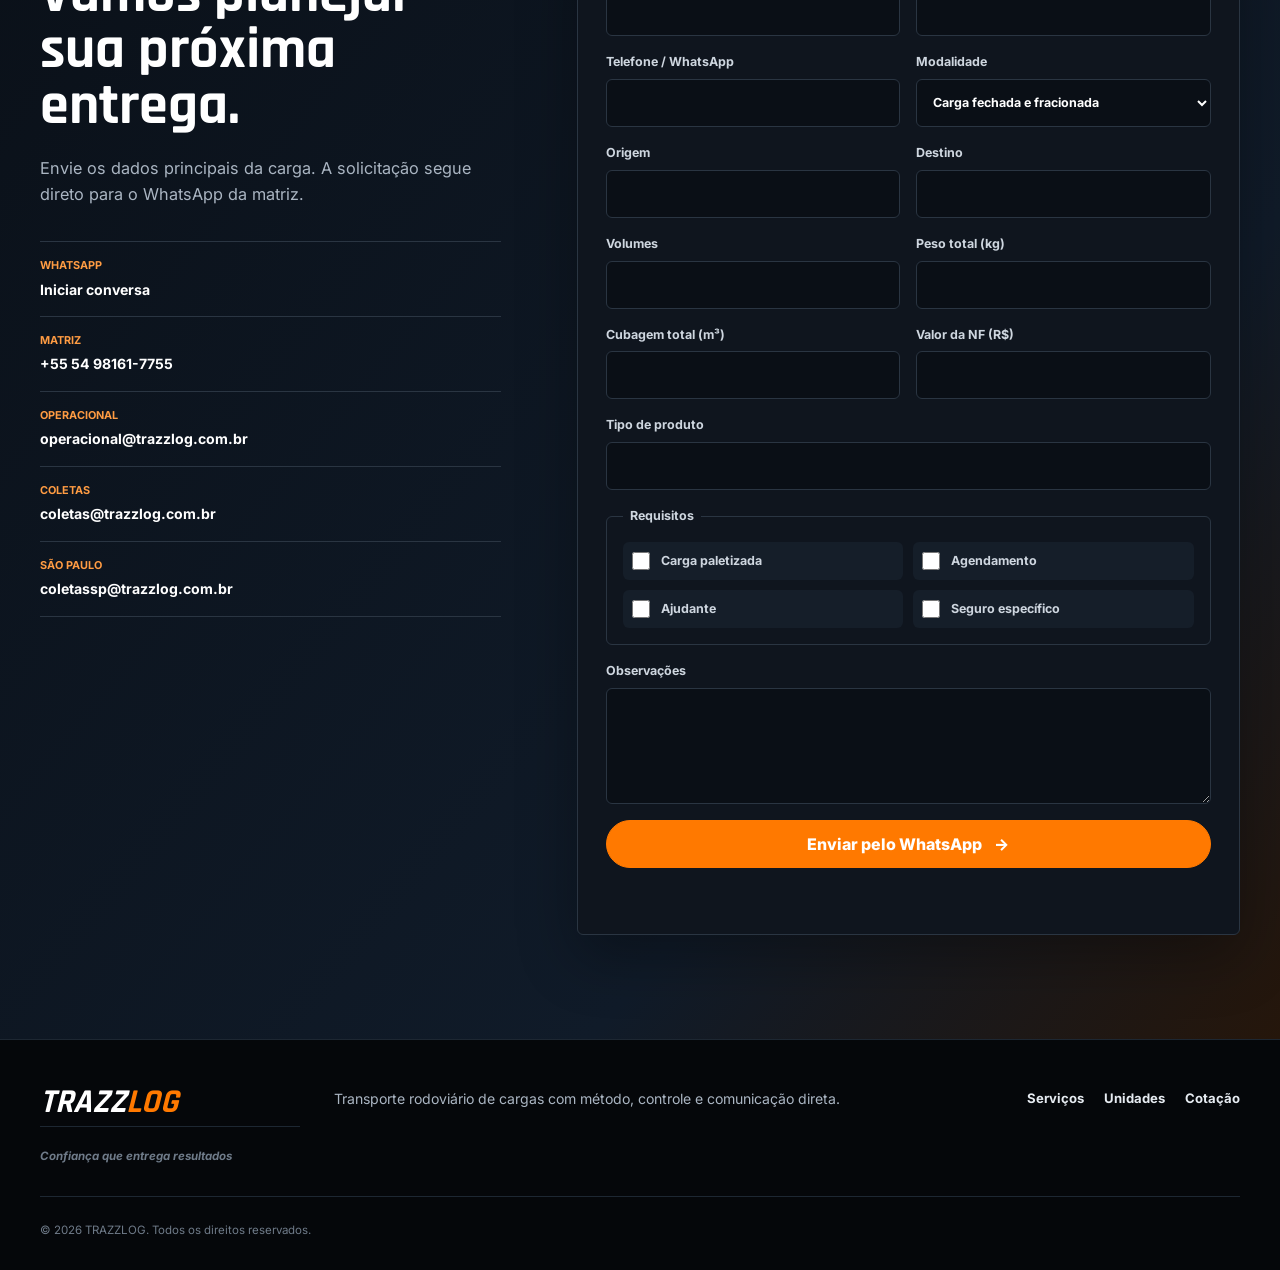
==== commit dd596623: "Update Trazzlog map label to São Paulo" ====
--- a/index.html
+++ b/index.html
@@ -7,4 +7,4 @@
   "url": "https://trazzlog.com.br/"
 }
 </script>
-</head><body><main id="top"><div class="utility-bar"><div class="shell utility-inner"><span>Transporte rodoviário de cargas para todo o Brasil</span><div><a href="tel:+5554981617755">+55 54 98161-7755</a><a href="https://www.instagram.com/trazzlog" target="_blank" rel="noreferrer">Instagram</a></div></div></div><header class="site-header"><div class="shell header-inner"><a class="brand-link" href="#top"><span class="brand-lockup" aria-label="TRAZZLOG - Confiança que entrega resultados"><strong>TRAZZ<span>LOG</span></strong><small>Confiança que entrega resultados</small></span></a><button class="menu-button" type="button" aria-label="Abrir menu" aria-expanded="false"><span></span><span></span><span></span></button><nav class="site-nav" aria-label="Navegação principal"><a href="#servicos">Serviços</a><a href="#operacao">Operação</a><a href="#processo">Como funciona</a><a href="#unidades">Unidades</a><a href="https://trazzlog.hermestms.com.br/" target="_blank" rel="noopener noreferrer" aria-label="Rastrear carga no portal do cliente (abre em nova aba)">Rastrear carga</a><a href="#cotacao">Contato</a></nav><a class="header-cta" href="https://wa.me/5554981617755" target="_blank" rel="noreferrer" aria-label="Falar com a matriz pelo WhatsApp"><img class="header-whatsapp-icon" src="assets/whatsapp.svg" alt="" aria-hidden="true"><span class="header-cta-label">Falar no WhatsApp</span></a></div></header><section class="hero" aria-labelledby="hero-title"><div class="hero-media" aria-hidden="true"></div><div class="hero-overlay" aria-hidden="true"></div><div class="shell hero-inner"><div class="hero-copy"><p class="eyebrow">Transporte rodoviário de cargas</p><h1 id="hero-title">TRAZZ<span>LOG</span></h1><p class="hero-tagline">Confiança que entrega resultados.</p><p class="hero-description">Cargas fechadas e fracionadas, transferências e coletas programadas com método, comunicação clara e controle do início ao fim.</p><div class="hero-actions"><a class="button button-primary" href="#cotacao">Cotar meu frete <span aria-hidden="true">-&gt;</span></a><a class="button button-ghost" href="#servicos">Ver serviços</a></div><a class="direction-link" href="#unidades">Ver unidades e rotas <span aria-hidden="true">-&gt;</span></a></div></div></section><section class="proof-band" aria-label="Diferenciais da TRAZZLOG" data-reveal="true"><div class="shell proof-grid"><a class="proof-feature proof-link" href="https://trazzlog.hermestms.com.br/" target="_blank" rel="noopener noreferrer" aria-label="Rastrear carga no portal do cliente (abre em nova aba)"><strong>24h</strong><span>Rastrear carga <b aria-hidden="true">-&gt;</b></span></a><div class="proof-feature"><strong>100%</strong><span>Carga segurada</span></div><a class="proof-link" href="#unidades"><strong>RS · SC · SP</strong><span>Ver unidades <b aria-hidden="true">-&gt;</b></span></a><a class="proof-link" href="#cotacao"><strong>Brasil</strong><span>Cotar carga fechada e fracionada <b aria-hidden="true">-&gt;</b></span></a></div></section><section class="section services-section" id="servicos" data-reveal="true"><div class="shell"><div class="section-heading"><p class="eyebrow">Nossos serviços</p><h2>Frete com responsabilidade operacional.</h2><p>Soluções para empresas que dependem de prazo, previsibilidade e uma equipe que responde quando a operação exige decisão.</p></div><div class="service-grid"><article class="service-card"><span>01</span><h3>Carga fechada e fracionada</h3><p>Rota planejada e acompanhamento direto, da coleta à entrega.</p><a href="#cotacao">Solicitar atendimento <b aria-hidden="true">-&gt;</b></a></article><article class="service-card"><span>02</span><h3>Transferências</h3><p>Fluxos programados entre filiais, centros de distribuição e fornecedores nos eixos RS, SC e SP.</p><a href="#cotacao">Solicitar atendimento <b aria-hidden="true">-&gt;</b></a></article><article class="service-card"><span>03</span><h3>Coletas programadas</h3><p>Janelas de coleta e entrega planejadas para reduzir urgência, ruído e retrabalho na operação.</p><a href="#cotacao">Solicitar atendimento <b aria-hidden="true">-&gt;</b></a></article><article class="service-card"><span>04</span><h3>Operação acompanhada</h3><p>Comunicação objetiva entre cliente, origem e destino durante todo o transporte.</p><a href="#cotacao">Solicitar atendimento <b aria-hidden="true">-&gt;</b></a></article></div></div></section><section class="operation-band" id="operacao" data-reveal="true"><div class="shell operation-grid"><div class="operation-image"><img src="assets/trazzlog-caminhao-fundo-limpo-v2.png" alt="Caminhão TRAZZLOG em operação" width="1536" height="1024" loading="lazy" decoding="async"></div><div class="operation-copy"><p class="eyebrow">Por que a TRAZZLOG</p><h2>Logística não é improviso.</h2><p>Cada carga é tratada como parte do negócio do cliente. Antes da coleta, organizamos os dados, validamos a rota e alinhamos quem precisa saber o que está acontecendo.</p><ul><li><strong>Método</strong><span>Informação organizada antes do veículo sair.</span></li><li><strong>Disciplina</strong><span>Padrão operacional em cada etapa da entrega.</span></li><li><strong>Comunicação</strong><span>Contato direto, objetivo e sem promessa vazia.</span></li><li><strong>Escala</strong><span>RS, SC, SP e cargas fechadas e fracionadas para todo o Brasil.</span></li></ul></div></div></section><section class="section process-section" id="processo" data-reveal="true"><div class="shell"><div class="section-heading compact"><p class="eyebrow">Como funciona</p><h2>Da solicitação à entrega, cada etapa tem dono.</h2></div><div class="process-grid"><article><span>01</span><h3>Dados da carga</h3><p>Origem, destino, volumes, peso, cubagem e valor da nota fiscal.</p></article><article><span>02</span><h3>Rota e viabilidade</h3><p>Janela, perfil do veículo, restrições e melhor fluxo operacional.</p></article><article><span>03</span><h3>Coleta e transporte</h3><p>Execução com acompanhamento e comunicação direta durante a viagem.</p></article><article><span>04</span><h3>Entrega confirmada</h3><p>Fechamento da operação com confirmação e organização documental.</p></article></div></div></section><section class="values-band" data-reveal="true"><div class="shell values-layout"><div><p class="eyebrow">Nosso compromisso</p><h2>Excelência operacional em cada entrega.</h2></div><div class="values-list"><div><strong>01</strong><span>Responsabilidade operacional</span></div><div><strong>02</strong><span>Transparência com o cliente</span></div><div><strong>03</strong><span>Agilidade com controle</span></div><div><strong>04</strong><span>Relacionamento de longo prazo</span></div></div></div></section><section class="section units-section" id="unidades" data-reveal="true"><div class="shell"><div class="section-heading"><p class="eyebrow">Presença estratégica</p><h2>Unidades conectando o Sul ao Sudeste.</h2><p>Estrutura em Farroupilha e São Paulo, atendimento em Itajaí e operações de carga fechada e fracionada para todo o Brasil.</p></div><div class="units-map-layout"><figure class="units-map-figure"><img src="assets/units-map.png" alt="Mapa operacional da TRAZZLOG com pontos em Farroupilha, Itajaí e Guarulhos, na região de São Paulo"><figcaption>Presença operacional no corredor Sul-Sudeste.</figcaption></figure><div class="units-map-copy"><p class="eyebrow">Mapa operacional</p><h3>Sul e Sudeste conectados.</h3><p>Matriz em Farroupilha, atendimento em Itajaí e operação na Grande São Paulo, com cargas fechadas e fracionadas para todo o Brasil.</p><div class="route-line" aria-label="Corredor logístico TRAZZLOG"><span>Farroupilha / RS</span><i aria-hidden="true"></i><span>Itajaí / SC</span><i aria-hidden="true"></i><span>São Paulo / SP</span></div></div></div><div class="facility-showcase"><figure class="facility-photo"><img src="assets/estrutura-fisica-trazzlog-v2.jpg" alt="Estrutura física da TRAZZLOG" width="1536" height="1024" loading="lazy" decoding="async"><figcaption>Estrutura física da TRAZZLOG</figcaption></figure><div class="facility-copy"><p class="eyebrow">Estrutura física</p><h3>Uma base preparada para apoiar cada operação.</h3><p>Conheça a estrutura que apoia o atendimento às rotas do Sul, Sudeste e de todo o Brasil.</p></div></div><section class="branch-showcase" id="filial-sao-paulo" aria-labelledby="sp-branch-title"><figure class="branch-photo"><a href="assets/filial-sao-paulo-sem-veiculos-direita.jpeg" target="_blank" rel="noopener noreferrer" aria-label="Ampliar foto da filial de São Paulo"><img src="assets/filial-sao-paulo-sem-veiculos-direita.jpeg" alt="Fachada da filial da TRAZZLOG em São Paulo, com caminhões no acesso ao galpão" width="876" height="1600" loading="lazy" decoding="async"></a><figcaption>Filial São Paulo · Parque Novo Mundo</figcaption></figure><div class="facility-copy"><p class="eyebrow">Nossa estrutura</p><h3 id="sp-branch-title">Filial São Paulo.</h3><p>Conheça nossa filial no Parque Novo Mundo, em São Paulo, que integra a operação da TRAZZLOG no eixo Sul–Sudeste.</p><a class="map-link" href="#unidade-sp">Ver endereço e contato <b aria-hidden="true">-&gt;</b></a></div></section><div class="unit-grid"><article class="unit-card"><div class="unit-topline"><span>RS</span><small>Matriz</small></div><h3>Farroupilha</h3><p>Rua São Vicente, 794 - Cinquentenário - Farroupilha, RS - CEP 95174-274</p><a href="tel:+5554981617755">+55 54 98161-7755</a><a class="map-link" href="https://www.google.com/maps/search/?api=1&amp;query=TRAZZLOG%20Pozumex%20Transportadora%20Rua%20S%C3%A3o%20Vicente%2C%20794%20Farroupilha%20RS" target="_blank" rel="noreferrer">Abrir no Google Maps <b aria-hidden="true">-&gt;</b></a></article><article class="unit-card" id="unidade-sp"><div class="unit-topline"><span>SP</span><small>Filial</small></div><h3>São Paulo</h3><p>Rua Terceiro Sargento João Soares de Faria, 245 - Parque Novo Mundo - São Paulo, SP - CEP 02179-020</p><a href="tel:+5511954070008">+55 11 95407-0008</a><a class="map-link" href="https://www.google.com/maps/search/?api=1&amp;query=TRAZZLOG%20Pozumex%20Transportadora%20Rua%20Terceiro%20Sargento%20Jo%C3%A3o%20Soares%20de%20Faria%2C%20245%20S%C3%A3o%20Paulo%20SP" target="_blank" rel="noreferrer">Abrir no Google Maps <b aria-hidden="true">-&gt;</b></a></article><article class="unit-card"><div class="unit-topline"><span>SC</span><small>Atendimento regional</small></div><h3>Itajaí</h3><p>Operações para a região de Itajaí e todo o estado de Santa Catarina.</p><a href="tel:+5554981617755">+55 54 98161-7755</a><a class="map-link" href="https://www.google.com/maps/search/?api=1&amp;query=Itaja%C3%AD%20Santa%20Catarina" target="_blank" rel="noreferrer">Abrir no Google Maps <b aria-hidden="true">-&gt;</b></a></article></div></div></section><section class="quote-band" id="cotacao" data-reveal="true"><div class="shell quote-layout"><div class="quote-copy"><p class="eyebrow">Cotação de frete</p><h2>Vamos planejar sua próxima entrega.</h2><p>Envie os dados principais da carga. A solicitação segue direto para o WhatsApp da matriz.</p><div class="contact-list"><a href="https://wa.me/5554981617755" target="_blank" rel="noreferrer"><span>WhatsApp</span>Iniciar conversa</a><a href="tel:+5554981617755"><span>Matriz</span>+55 54 98161-7755</a><a href="mailto:operacional@trazzlog.com.br"><span>Operacional</span>operacional@trazzlog.com.br</a><a href="mailto:coletas@trazzlog.com.br"><span>Coletas</span>coletas@trazzlog.com.br</a><a href="mailto:coletassp@trazzlog.com.br"><span>São Paulo</span>coletassp@trazzlog.com.br</a></div></div><form class="quote-form"><label>Nome<input autocomplete="name" required="" name="name"></label><label>Empresa<input autocomplete="organization" name="company"></label><label>Telefone / WhatsApp<input inputmode="tel" autocomplete="tel" required="" name="phone"></label><label>Modalidade<select name="service"><option selected="">Carga fechada e fracionada</option><option>Transferência</option><option>Coleta programada</option><option>Operação dedicada</option></select></label><label>Origem<input required="" name="origin"></label><label>Destino<input required="" name="destination"></label><label>Volumes<input inputmode="numeric" name="volumes"></label><label>Peso total (kg)<input inputmode="decimal" name="weight"></label><label>Cubagem total (m³)<input inputmode="decimal" name="volume"></label><label>Valor da NF (R$)<input inputmode="decimal" name="invoice"></label><label class="field-wide">Tipo de produto<input required="" name="product"></label><fieldset class="field-wide requirements"><legend>Requisitos</legend><label><input type="checkbox" name="requirements" value="Carga paletizada">Carga paletizada</label><label><input type="checkbox" name="requirements" value="Agendamento">Agendamento</label><label><input type="checkbox" name="requirements" value="Ajudante">Ajudante</label><label><input type="checkbox" name="requirements" value="Seguro específico">Seguro específico</label></fieldset><label class="field-wide">Observações<textarea name="notes" rows="4"></textarea></label><button class="button button-primary field-wide" type="submit">Enviar pelo WhatsApp <span aria-hidden="true">-&gt;</span></button><p class="form-status" aria-live="polite">Solicitação preparada para envio no WhatsApp da matriz.</p></form></div></section><footer class="site-footer"><div class="shell footer-grid"><span class="brand-lockup" aria-label="TRAZZLOG - Confiança que entrega resultados"><strong>TRAZZ<span>LOG</span></strong><small>Confiança que entrega resultados</small></span><p>Transporte rodoviário de cargas com método, controle e comunicação direta.</p><div><a href="#servicos">Serviços</a><a href="#unidades">Unidades</a><a href="#cotacao">Cotação</a></div><small>© 2026 TRAZZLOG. Todos os direitos reservados.</small></div></footer><a class="floating-whatsapp" href="https://wa.me/5554981617755" target="_blank" rel="noreferrer" aria-label="Falar com a matriz pelo WhatsApp"><img class="whatsapp-icon" src="assets/whatsapp.svg" alt="" aria-hidden="true">Falar com a matriz</a></main><script src="script.js?v=20260930-conversion"></script></body></html>+</head><body><main id="top"><div class="utility-bar"><div class="shell utility-inner"><span>Transporte rodoviário de cargas para todo o Brasil</span><div><a href="tel:+5554981617755">+55 54 98161-7755</a><a href="https://www.instagram.com/trazzlog" target="_blank" rel="noreferrer">Instagram</a></div></div></div><header class="site-header"><div class="shell header-inner"><a class="brand-link" href="#top"><span class="brand-lockup" aria-label="TRAZZLOG - Confiança que entrega resultados"><strong>TRAZZ<span>LOG</span></strong><small>Confiança que entrega resultados</small></span></a><button class="menu-button" type="button" aria-label="Abrir menu" aria-expanded="false"><span></span><span></span><span></span></button><nav class="site-nav" aria-label="Navegação principal"><a href="#servicos">Serviços</a><a href="#operacao">Operação</a><a href="#processo">Como funciona</a><a href="#unidades">Unidades</a><a href="https://trazzlog.hermesrastreamento.com.br/" target="_blank" rel="noopener noreferrer" aria-label="Rastrear carga no portal do cliente (abre em nova aba)">Rastrear carga</a><a href="#cotacao">Contato</a></nav><a class="header-cta" href="https://wa.me/5554981617755" target="_blank" rel="noreferrer" aria-label="Falar com a matriz pelo WhatsApp"><img class="header-whatsapp-icon" src="assets/whatsapp.svg" alt="" aria-hidden="true"><span class="header-cta-label">Falar no WhatsApp</span></a></div></header><section class="hero" aria-labelledby="hero-title"><div class="hero-media" aria-hidden="true"></div><div class="hero-overlay" aria-hidden="true"></div><div class="shell hero-inner"><div class="hero-copy"><p class="eyebrow">Transporte rodoviário de cargas</p><h1 id="hero-title">TRAZZ<span>LOG</span></h1><p class="hero-tagline">Confiança que entrega resultados.</p><p class="hero-description">Cargas fechadas e fracionadas, transferências e coletas programadas com método, comunicação clara e controle do início ao fim.</p><div class="hero-actions"><a class="button button-primary" href="#cotacao">Cotar meu frete <span aria-hidden="true">-&gt;</span></a><a class="button button-ghost" href="#servicos">Ver serviços</a></div><a class="direction-link" href="#unidades">Ver unidades e rotas <span aria-hidden="true">-&gt;</span></a></div></div></section><section class="proof-band" aria-label="Diferenciais da TRAZZLOG" data-reveal="true"><div class="shell proof-grid"><a class="proof-feature proof-link" href="https://trazzlog.hermesrastreamento.com.br/" target="_blank" rel="noopener noreferrer" aria-label="Rastrear carga no portal do cliente (abre em nova aba)"><strong>24h</strong><span>Rastrear carga <b aria-hidden="true">-&gt;</b></span></a><div class="proof-feature"><strong>100%</strong><span>Carga segurada</span></div><a class="proof-link" href="#unidades"><strong>RS · SC · SP</strong><span>Ver unidades <b aria-hidden="true">-&gt;</b></span></a><a class="proof-link" href="#cotacao"><strong>Brasil</strong><span>Cotar carga fechada e fracionada <b aria-hidden="true">-&gt;</b></span></a></div></section><section class="section services-section" id="servicos" data-reveal="true"><div class="shell"><div class="section-heading"><p class="eyebrow">Nossos serviços</p><h2>Frete com responsabilidade operacional.</h2><p>Soluções para empresas que dependem de prazo, previsibilidade e uma equipe que responde quando a operação exige decisão.</p></div><div class="service-grid"><article class="service-card"><span>01</span><h3>Carga fechada e fracionada</h3><p>Rota planejada e acompanhamento direto, da coleta à entrega.</p><a href="#cotacao">Solicitar atendimento <b aria-hidden="true">-&gt;</b></a></article><article class="service-card"><span>02</span><h3>Transferências</h3><p>Fluxos programados entre filiais, centros de distribuição e fornecedores nos eixos RS, SC e SP.</p><a href="#cotacao">Solicitar atendimento <b aria-hidden="true">-&gt;</b></a></article><article class="service-card"><span>03</span><h3>Coletas programadas</h3><p>Janelas de coleta e entrega planejadas para reduzir urgência, ruído e retrabalho na operação.</p><a href="#cotacao">Solicitar atendimento <b aria-hidden="true">-&gt;</b></a></article><article class="service-card"><span>04</span><h3>Operação acompanhada</h3><p>Comunicação objetiva entre cliente, origem e destino durante todo o transporte.</p><a href="#cotacao">Solicitar atendimento <b aria-hidden="true">-&gt;</b></a></article></div></div></section><section class="operation-band" id="operacao" data-reveal="true"><div class="shell operation-grid"><div class="operation-image"><img src="assets/trazzlog-caminhao-fundo-limpo-v2.png" alt="Caminhão TRAZZLOG em operação" width="1536" height="1024" loading="lazy" decoding="async"></div><div class="operation-copy"><p class="eyebrow">Por que a TRAZZLOG</p><h2>Logística não é improviso.</h2><p>Cada carga é tratada como parte do negócio do cliente. Antes da coleta, organizamos os dados, validamos a rota e alinhamos quem precisa saber o que está acontecendo.</p><ul><li><strong>Método</strong><span>Informação organizada antes do veículo sair.</span></li><li><strong>Disciplina</strong><span>Padrão operacional em cada etapa da entrega.</span></li><li><strong>Comunicação</strong><span>Contato direto, objetivo e sem promessa vazia.</span></li><li><strong>Escala</strong><span>RS, SC, SP e cargas fechadas e fracionadas para todo o Brasil.</span></li></ul></div></div></section><section class="section process-section" id="processo" data-reveal="true"><div class="shell"><div class="section-heading compact"><p class="eyebrow">Como funciona</p><h2>Da solicitação à entrega, cada etapa tem dono.</h2></div><div class="process-grid"><article><span>01</span><h3>Dados da carga</h3><p>Origem, destino, volumes, peso, cubagem e valor da nota fiscal.</p></article><article><span>02</span><h3>Rota e viabilidade</h3><p>Janela, perfil do veículo, restrições e melhor fluxo operacional.</p></article><article><span>03</span><h3>Coleta e transporte</h3><p>Execução com acompanhamento e comunicação direta durante a viagem.</p></article><article><span>04</span><h3>Entrega confirmada</h3><p>Fechamento da operação com confirmação e organização documental.</p></article></div></div></section><section class="values-band" data-reveal="true"><div class="shell values-layout"><div><p class="eyebrow">Nosso compromisso</p><h2>Excelência operacional em cada entrega.</h2></div><div class="values-list"><div><strong>01</strong><span>Responsabilidade operacional</span></div><div><strong>02</strong><span>Transparência com o cliente</span></div><div><strong>03</strong><span>Agilidade com controle</span></div><div><strong>04</strong><span>Relacionamento de longo prazo</span></div></div></div></section><section class="section units-section" id="unidades" data-reveal="true"><div class="shell"><div class="section-heading"><p class="eyebrow">Presença estratégica</p><h2>Unidades conectando o Sul ao Sudeste.</h2><p>Estrutura em Farroupilha e São Paulo, atendimento em Itajaí e operações de carga fechada e fracionada para todo o Brasil.</p></div><div class="units-map-layout"><figure class="units-map-figure"><img src="assets/units-map.png?v=sao-paulo" alt="Mapa operacional da TRAZZLOG com pontos em Farroupilha (RS), Itajaí (SC) e São Paulo (SP)"><figcaption>Presença operacional no corredor Sul-Sudeste.</figcaption></figure><div class="units-map-copy"><p class="eyebrow">Mapa operacional</p><h3>Sul e Sudeste conectados.</h3><p>Matriz em Farroupilha, atendimento em Itajaí e operação na Grande São Paulo, com cargas fechadas e fracionadas para todo o Brasil.</p><div class="route-line" aria-label="Corredor logístico TRAZZLOG"><span>Farroupilha / RS</span><i aria-hidden="true"></i><span>Itajaí / SC</span><i aria-hidden="true"></i><span>São Paulo / SP</span></div></div></div><div class="facility-showcase"><figure class="facility-photo"><img src="assets/estrutura-fisica-trazzlog-v2.jpg" alt="Estrutura física da TRAZZLOG" width="1536" height="1024" loading="lazy" decoding="async"><figcaption>Estrutura física da TRAZZLOG</figcaption></figure><div class="facility-copy"><p class="eyebrow">Estrutura física</p><h3>Uma base preparada para apoiar cada operação.</h3><p>Conheça a estrutura que apoia o atendimento às rotas do Sul, Sudeste e de todo o Brasil.</p></div></div><section class="branch-showcase" id="filial-sao-paulo" aria-labelledby="sp-branch-title"><figure class="branch-photo"><a href="assets/filial-sao-paulo-sem-veiculos-direita.jpeg" target="_blank" rel="noopener noreferrer" aria-label="Ampliar foto da filial de São Paulo"><img src="assets/filial-sao-paulo-sem-veiculos-direita.jpeg" alt="Fachada da filial da TRAZZLOG em São Paulo, com caminhões no acesso ao galpão" width="876" height="1600" loading="lazy" decoding="async"></a><figcaption>Filial São Paulo · Parque Novo Mundo</figcaption></figure><div class="facility-copy"><p class="eyebrow">Nossa estrutura</p><h3 id="sp-branch-title">Filial São Paulo.</h3><p>Conheça nossa filial no Parque Novo Mundo, em São Paulo, que integra a operação da TRAZZLOG no eixo Sul–Sudeste.</p><a class="map-link" href="#unidade-sp">Ver endereço e contato <b aria-hidden="true">-&gt;</b></a></div></section><div class="unit-grid"><article class="unit-card"><div class="unit-topline"><span>RS</span><small>Matriz</small></div><h3>Farroupilha</h3><p>Rua São Vicente, 794 - Cinquentenário - Farroupilha, RS - CEP 95174-274</p><a href="tel:+5554981617755">+55 54 98161-7755</a><a class="map-link" href="https://www.google.com/maps/search/?api=1&amp;query=TRAZZLOG%20Pozumex%20Transportadora%20Rua%20S%C3%A3o%20Vicente%2C%20794%20Farroupilha%20RS" target="_blank" rel="noreferrer">Abrir no Google Maps <b aria-hidden="true">-&gt;</b></a></article><article class="unit-card" id="unidade-sp"><div class="unit-topline"><span>SP</span><small>Filial</small></div><h3>São Paulo</h3><p>Rua Terceiro Sargento João Soares de Faria, 245 - Parque Novo Mundo - São Paulo, SP - CEP 02179-020</p><a href="tel:+5511954070008">+55 11 95407-0008</a><a class="map-link" href="https://www.google.com/maps/search/?api=1&amp;query=TRAZZLOG%20Pozumex%20Transportadora%20Rua%20Terceiro%20Sargento%20Jo%C3%A3o%20Soares%20de%20Faria%2C%20245%20S%C3%A3o%20Paulo%20SP" target="_blank" rel="noreferrer">Abrir no Google Maps <b aria-hidden="true">-&gt;</b></a></article><article class="unit-card"><div class="unit-topline"><span>SC</span><small>Atendimento regional</small></div><h3>Itajaí</h3><p>Operações para a região de Itajaí e todo o estado de Santa Catarina.</p><a href="tel:+5554981617755">+55 54 98161-7755</a><a class="map-link" href="https://www.google.com/maps/search/?api=1&amp;query=Itaja%C3%AD%20Santa%20Catarina" target="_blank" rel="noreferrer">Abrir no Google Maps <b aria-hidden="true">-&gt;</b></a></article></div></div></section><section class="quote-band" id="cotacao" data-reveal="true"><div class="shell quote-layout"><div class="quote-copy"><p class="eyebrow">Cotação de frete</p><h2>Vamos planejar sua próxima entrega.</h2><p>Envie os dados principais da carga. A solicitação segue direto para o WhatsApp da matriz.</p><div class="contact-list"><a href="https://wa.me/5554981617755" target="_blank" rel="noreferrer"><span>WhatsApp</span>Iniciar conversa</a><a href="tel:+5554981617755"><span>Matriz</span>+55 54 98161-7755</a><a href="mailto:operacional@trazzlog.com.br"><span>Operacional</span>operacional@trazzlog.com.br</a><a href="mailto:coletas@trazzlog.com.br"><span>Coletas</span>coletas@trazzlog.com.br</a><a href="mailto:coletassp@trazzlog.com.br"><span>São Paulo</span>coletassp@trazzlog.com.br</a></div></div><form class="quote-form"><label>Nome<input autocomplete="name" required="" name="name"></label><label>Empresa<input autocomplete="organization" name="company"></label><label>Telefone / WhatsApp<input inputmode="tel" autocomplete="tel" required="" name="phone"></label><label>Modalidade<select name="service"><option selected="">Carga fechada e fracionada</option><option>Transferência</option><option>Coleta programada</option><option>Operação dedicada</option></select></label><label>Origem<input required="" name="origin"></label><label>Destino<input required="" name="destination"></label><label>Volumes<input inputmode="numeric" name="volumes"></label><label>Peso total (kg)<input inputmode="decimal" name="weight"></label><label>Cubagem total (m³)<input inputmode="decimal" name="volume"></label><label>Valor da NF (R$)<input inputmode="decimal" name="invoice"></label><label class="field-wide">Tipo de produto<input required="" name="product"></label><fieldset class="field-wide requirements"><legend>Requisitos</legend><label><input type="checkbox" name="requirements" value="Carga paletizada">Carga paletizada</label><label><input type="checkbox" name="requirements" value="Agendamento">Agendamento</label><label><input type="checkbox" name="requirements" value="Ajudante">Ajudante</label><label><input type="checkbox" name="requirements" value="Seguro específico">Seguro específico</label></fieldset><label class="field-wide">Observações<textarea name="notes" rows="4"></textarea></label><button class="button button-primary field-wide" type="submit">Enviar pelo WhatsApp <span aria-hidden="true">-&gt;</span></button><p class="form-status" aria-live="polite">Solicitação preparada para envio no WhatsApp da matriz.</p></form></div></section><footer class="site-footer"><div class="shell footer-grid"><span class="brand-lockup" aria-label="TRAZZLOG - Confiança que entrega resultados"><strong>TRAZZ<span>LOG</span></strong><small>Confiança que entrega resultados</small></span><p>Transporte rodoviário de cargas com método, controle e comunicação direta.</p><div><a href="#servicos">Serviços</a><a href="#unidades">Unidades</a><a href="#cotacao">Cotação</a></div><small>© 2026 TRAZZLOG. Todos os direitos reservados.</small></div></footer><a class="floating-whatsapp" href="https://wa.me/5554981617755" target="_blank" rel="noreferrer" aria-label="Falar com a matriz pelo WhatsApp"><img class="whatsapp-icon" src="assets/whatsapp.svg" alt="" aria-hidden="true">Falar com a matriz</a></main><script src="script.js?v=20260930-conversion"></script></body></html>
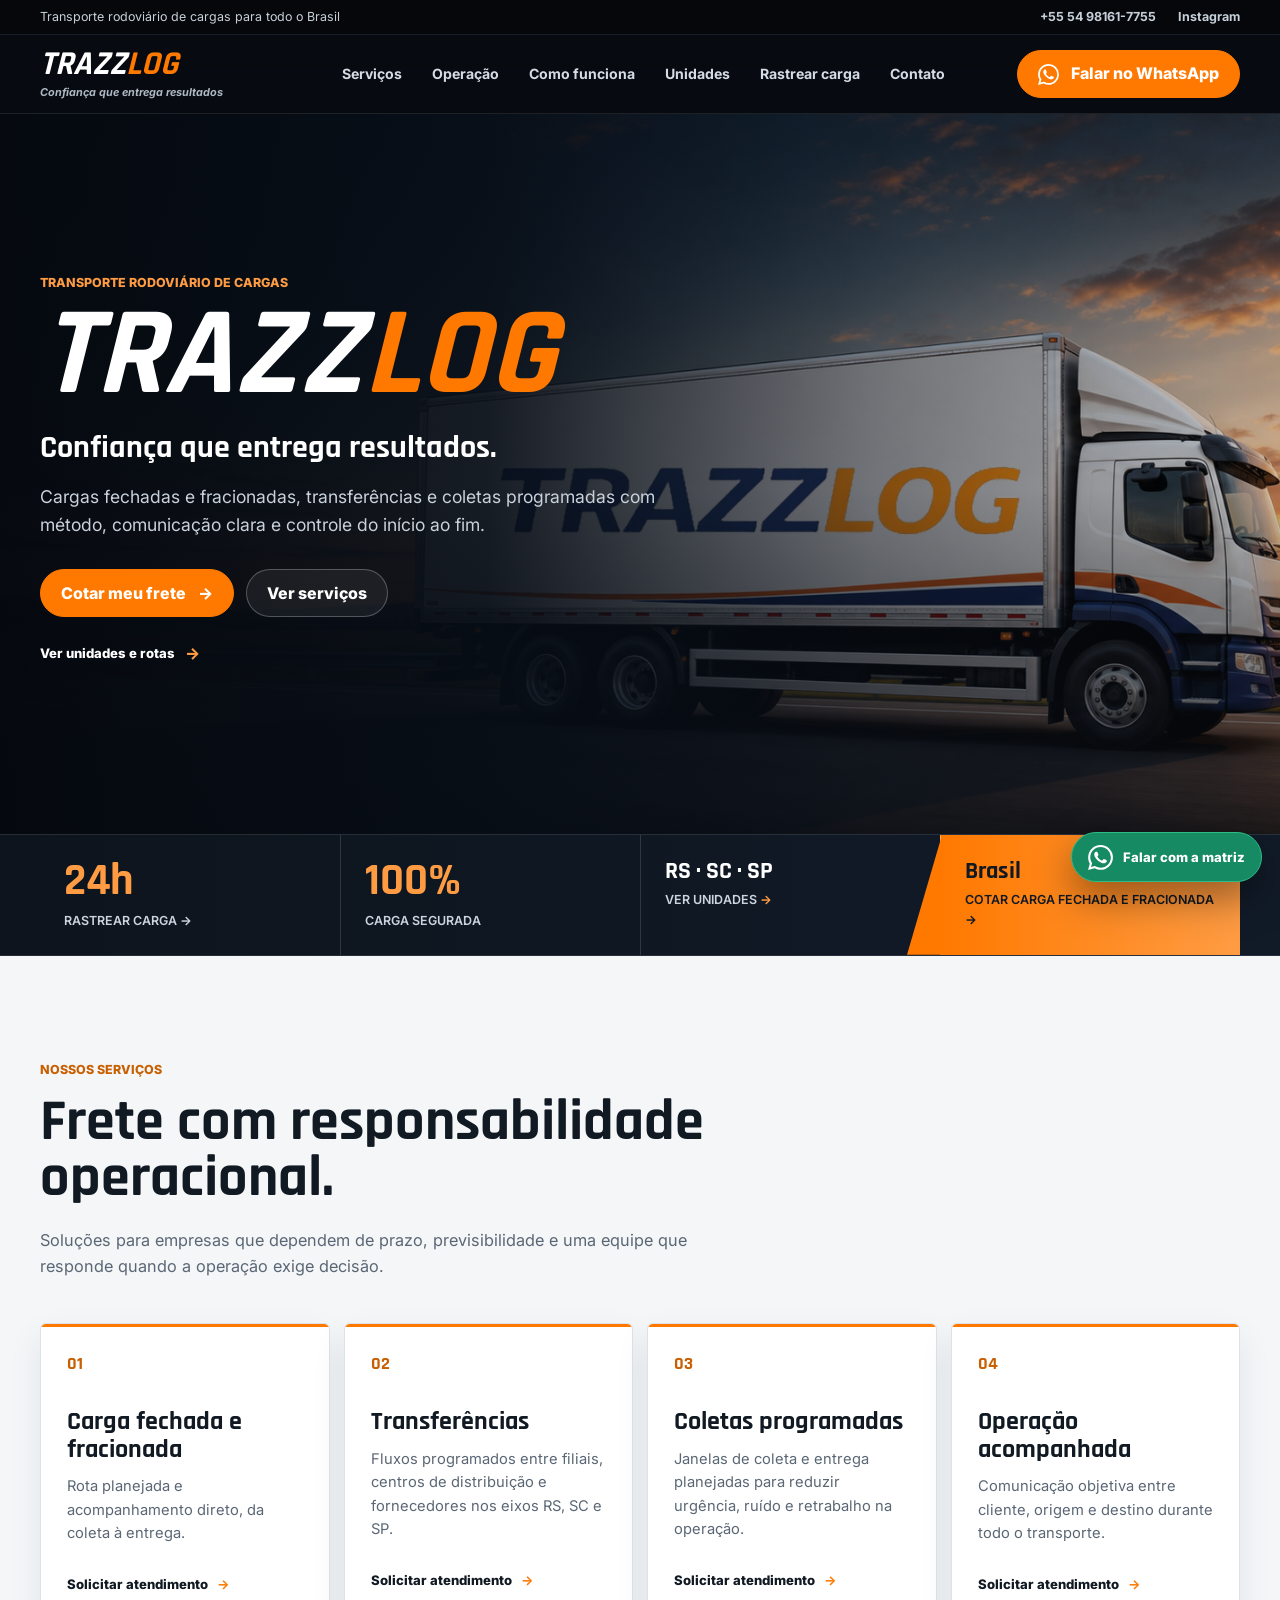
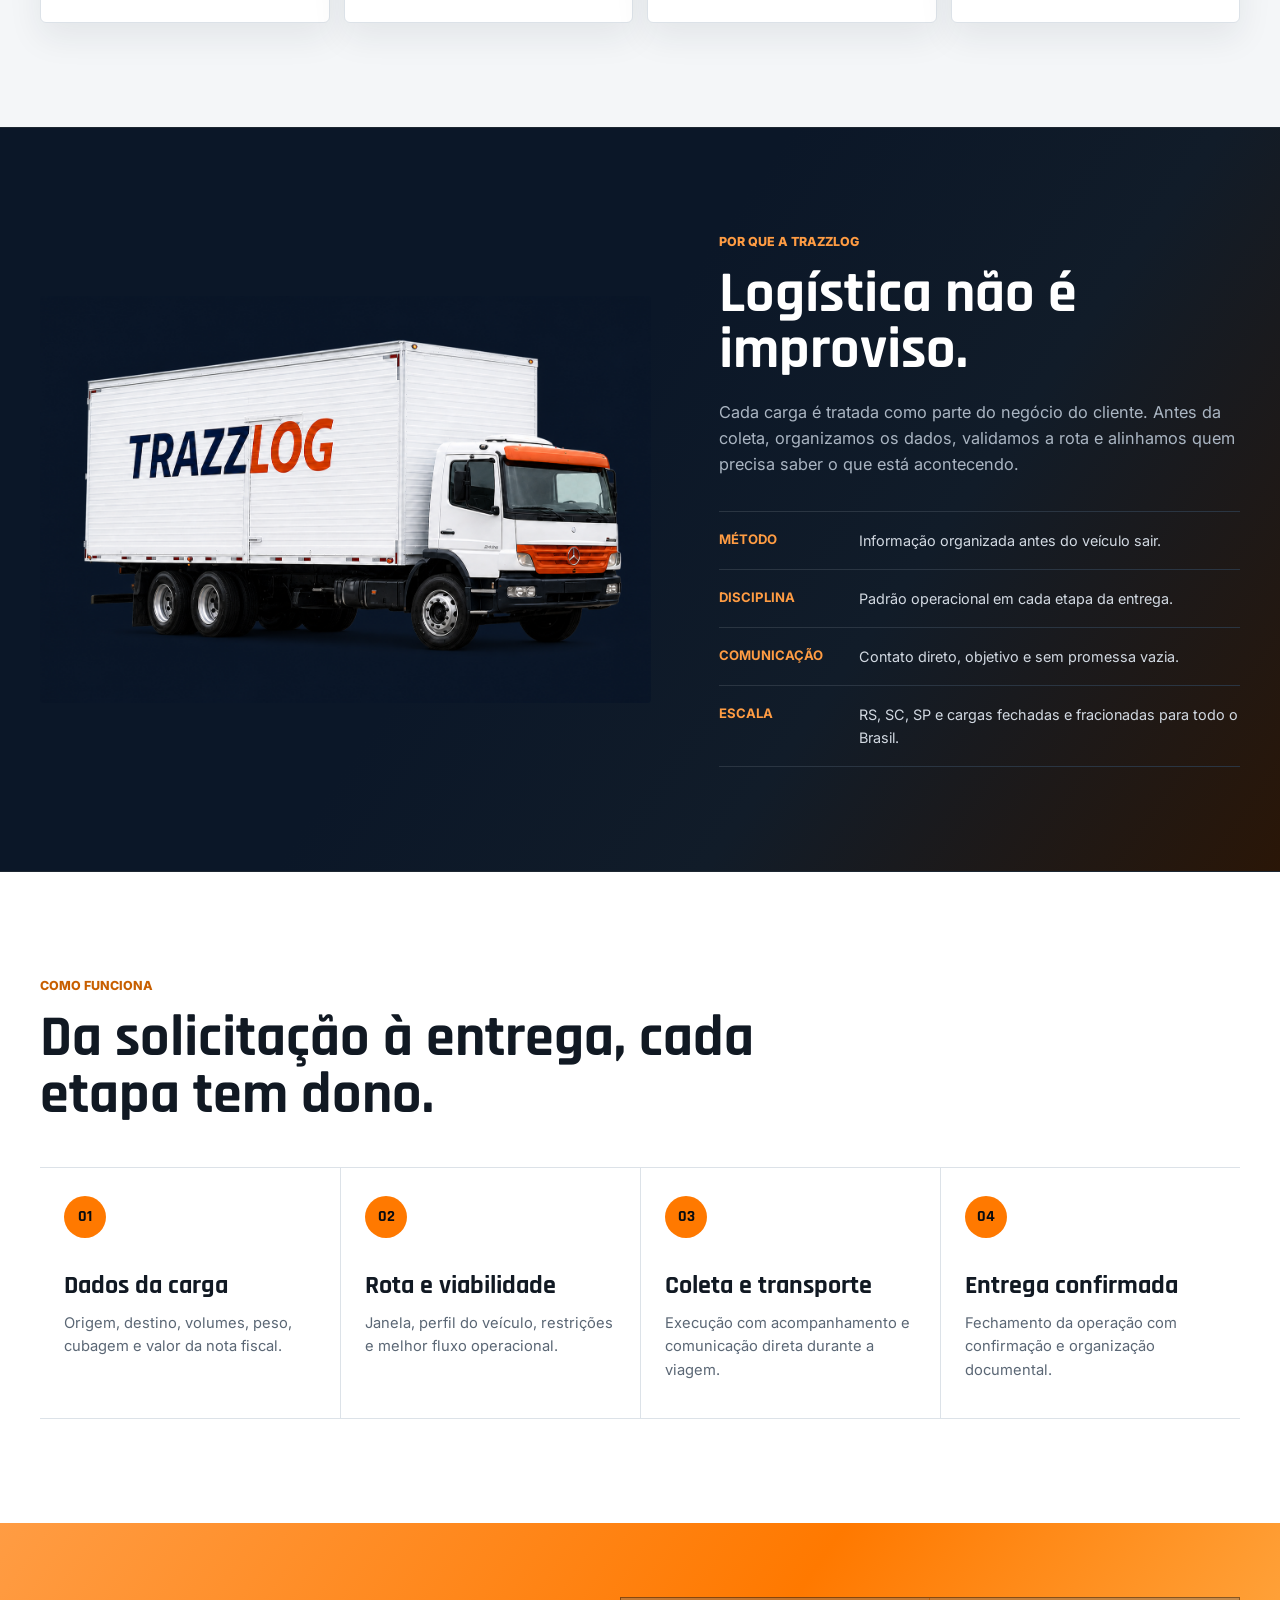
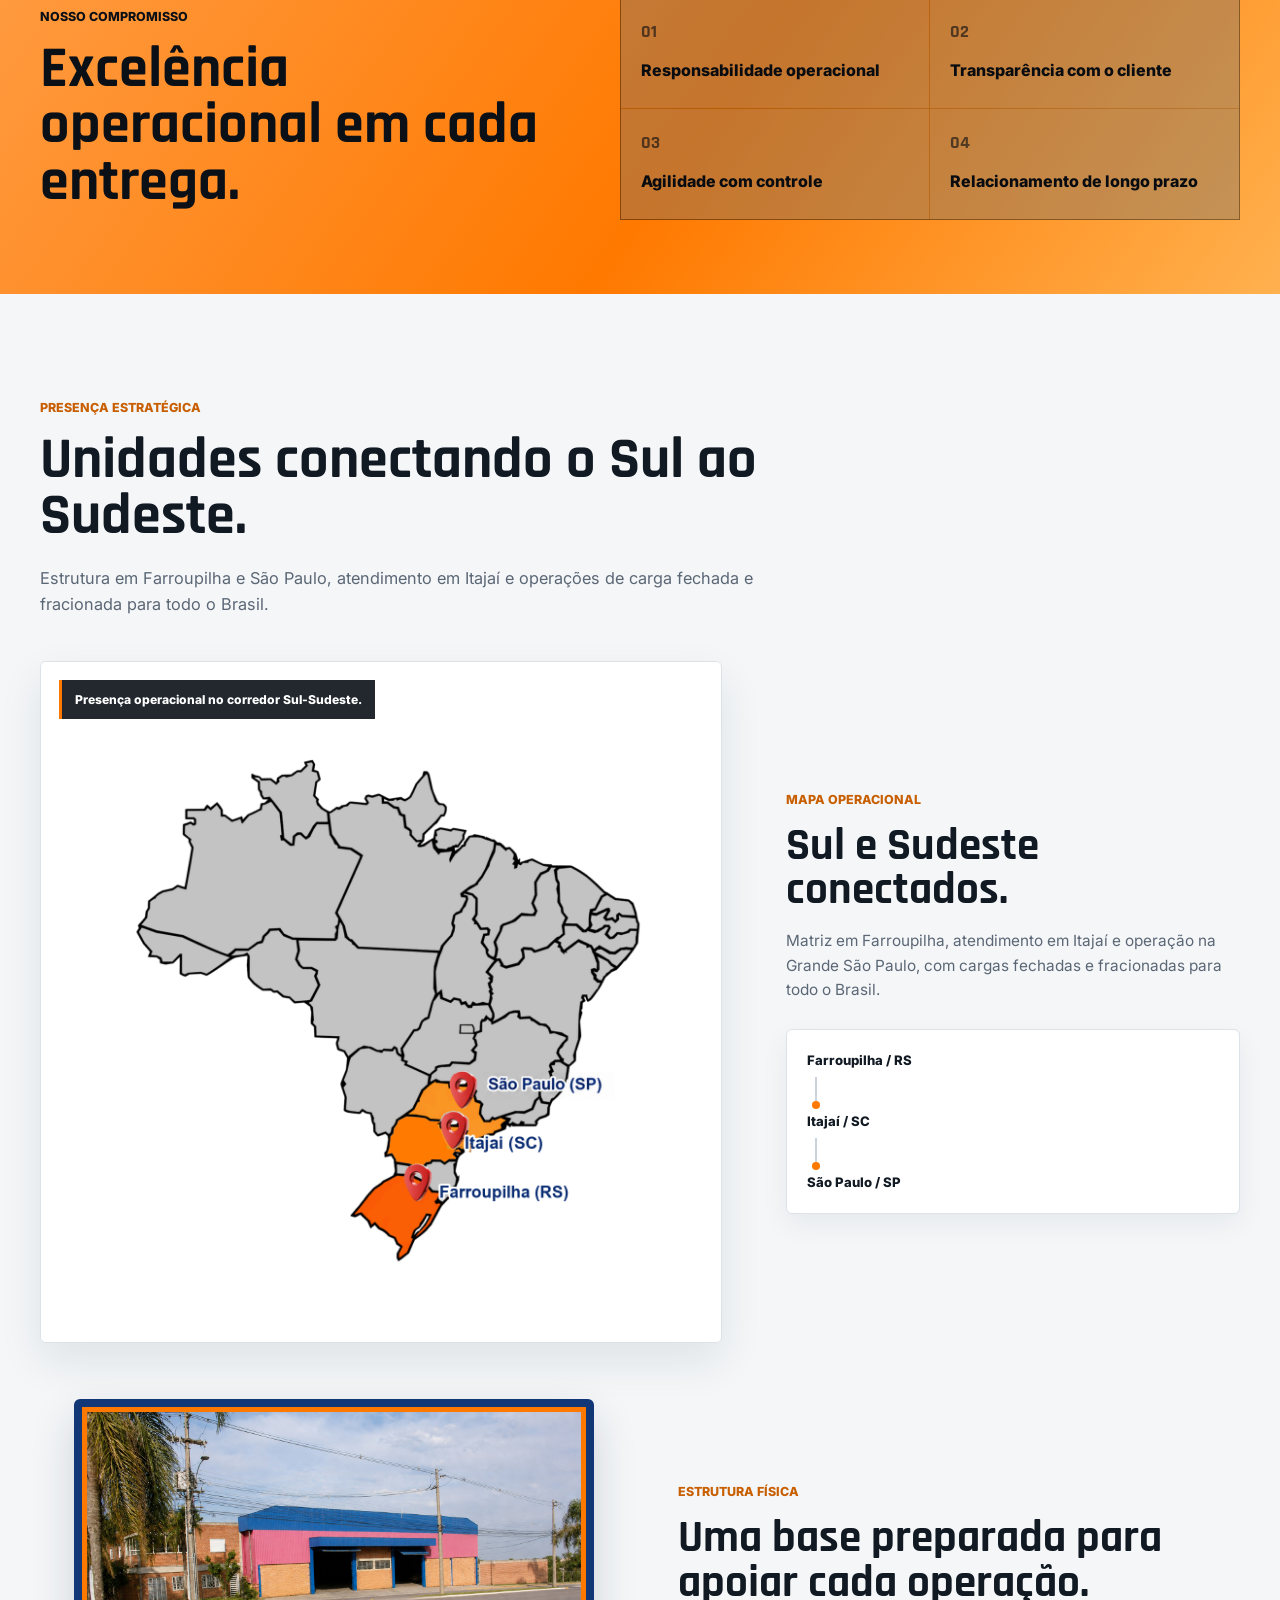
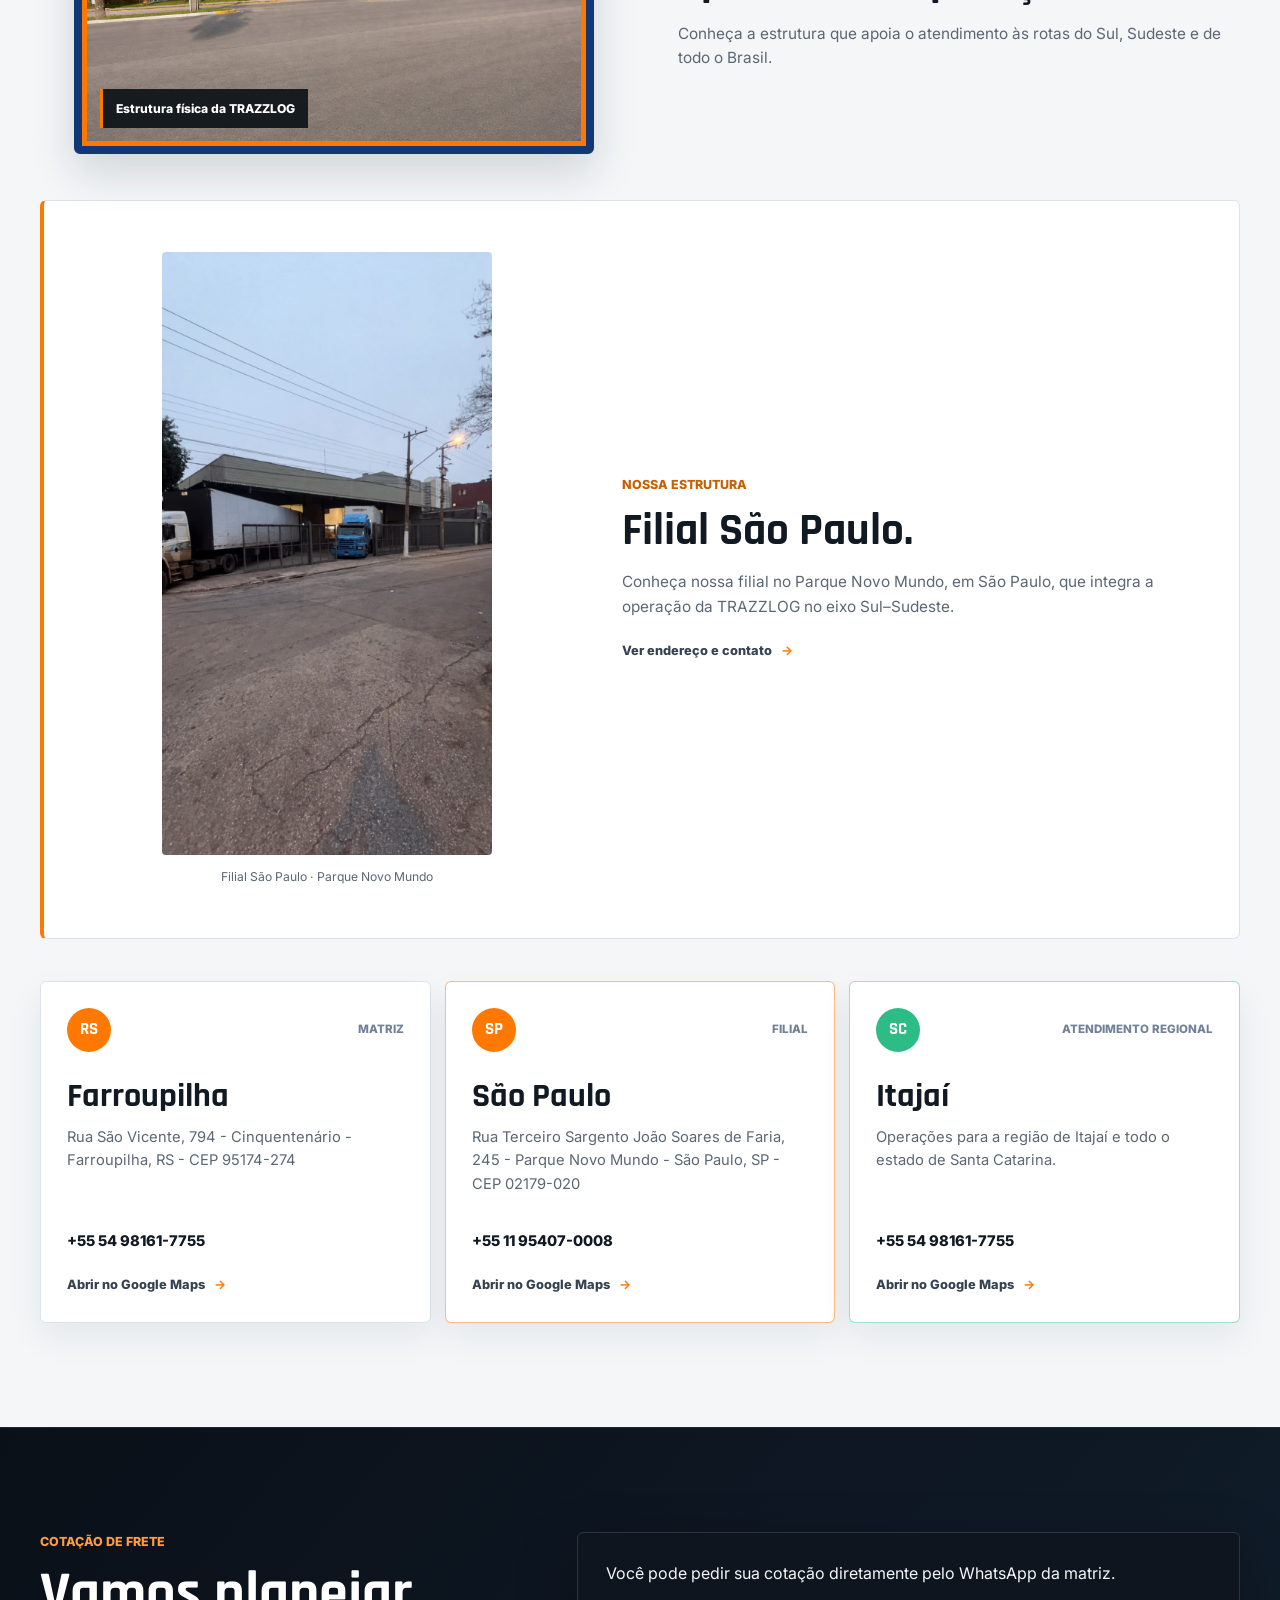
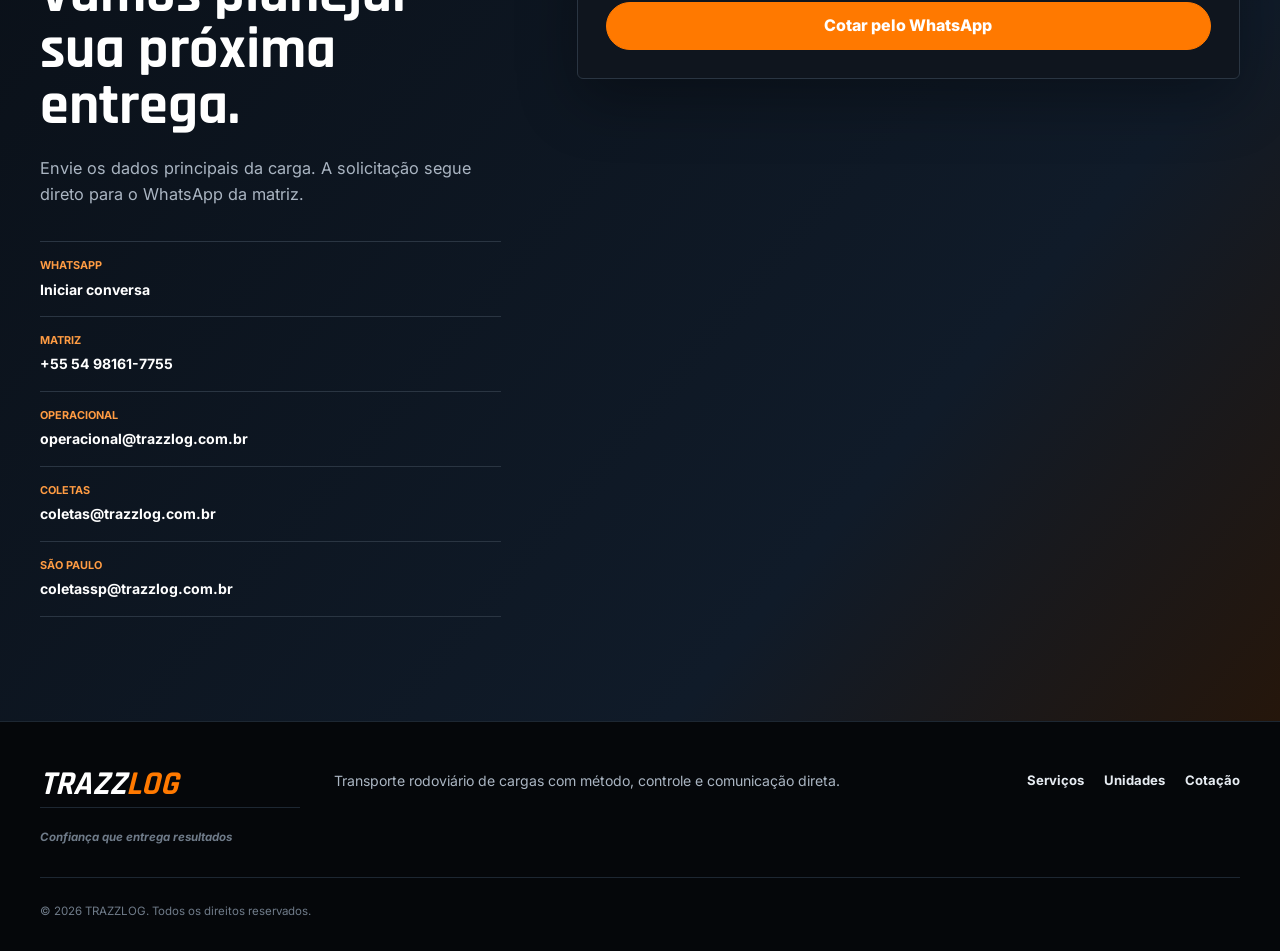
==== commit 9b7d0272: "Protege a cotação da TRAZZLOG em conexões sem HTTPS" ====
--- a/index.html
+++ b/index.html
@@ -1,4 +1,7 @@
-<!doctype html><html lang="pt-BR"><head><meta charset="utf-8"><meta name="viewport" content="width=device-width,initial-scale=1"><title>TRAZZLOG | Confiança que entrega resultados</title><meta name="description" content="Transporte rodoviário de cargas fechadas e fracionadas, transferências e coletas programadas com atendimento em RS, SC e SP e operações para todo o Brasil."><meta name="theme-color" content="#080b10"><link rel="canonical" href="https://trazzlog.com.br/"><meta property="og:title" content="TRAZZLOG | Confiança que entrega resultados"><meta property="og:description" content="Cargas fechadas e fracionadas, além de operações dedicadas, com método, comunicação e controle do início ao fim."><meta property="og:url" content="https://trazzlog.com.br/"><meta property="og:site_name" content="trazzlog.com.br"><meta property="og:type" content="website"><meta property="og:locale" content="pt_BR"><meta property="og:image" content="https://trazzlog.com.br/assets/og.png"><meta name="twitter:card" content="summary_large_image"><meta name="twitter:title" content="TRAZZLOG | Confiança que entrega resultados"><meta name="twitter:description" content="Transporte rodoviário de cargas para todo o Brasil."><meta name="twitter:image" content="https://trazzlog.com.br/assets/og.png"><link rel="icon" type="image/svg+xml" href="assets/trazzlog-favicon.svg"><link rel="stylesheet" href="styles.css?v=20261008-sp">
+<!doctype html><html lang="pt-BR"><head><meta charset="utf-8">
+<meta http-equiv="Content-Security-Policy" content="base-uri 'none'; form-action 'none'">
+<meta name="referrer" content="strict-origin-when-cross-origin">
+<meta name="viewport" content="width=device-width,initial-scale=1"><title>TRAZZLOG | Confiança que entrega resultados</title><meta name="description" content="Transporte rodoviário de cargas fechadas e fracionadas, transferências e coletas programadas com atendimento em RS, SC e SP e operações para todo o Brasil."><meta name="theme-color" content="#080b10"><link rel="canonical" href="https://trazzlog.com.br/"><meta property="og:title" content="TRAZZLOG | Confiança que entrega resultados"><meta property="og:description" content="Cargas fechadas e fracionadas, além de operações dedicadas, com método, comunicação e controle do início ao fim."><meta property="og:url" content="https://trazzlog.com.br/"><meta property="og:site_name" content="trazzlog.com.br"><meta property="og:type" content="website"><meta property="og:locale" content="pt_BR"><meta property="og:image" content="https://trazzlog.com.br/assets/og.png"><meta name="twitter:card" content="summary_large_image"><meta name="twitter:title" content="TRAZZLOG | Confiança que entrega resultados"><meta name="twitter:description" content="Transporte rodoviário de cargas para todo o Brasil."><meta name="twitter:image" content="https://trazzlog.com.br/assets/og.png"><link rel="icon" type="image/svg+xml" href="assets/trazzlog-favicon.svg"><link rel="stylesheet" href="styles.css?v=20261124-https">
 <script type="application/ld+json">
 {
   "@context": "https://schema.org",
@@ -7,4 +10,12 @@
   "url": "https://trazzlog.com.br/"
 }
 </script>
-</head><body><main id="top"><div class="utility-bar"><div class="shell utility-inner"><span>Transporte rodoviário de cargas para todo o Brasil</span><div><a href="tel:+5554981617755">+55 54 98161-7755</a><a href="https://www.instagram.com/trazzlog" target="_blank" rel="noreferrer">Instagram</a></div></div></div><header class="site-header"><div class="shell header-inner"><a class="brand-link" href="#top"><span class="brand-lockup" aria-label="TRAZZLOG - Confiança que entrega resultados"><strong>TRAZZ<span>LOG</span></strong><small>Confiança que entrega resultados</small></span></a><button class="menu-button" type="button" aria-label="Abrir menu" aria-expanded="false"><span></span><span></span><span></span></button><nav class="site-nav" aria-label="Navegação principal"><a href="#servicos">Serviços</a><a href="#operacao">Operação</a><a href="#processo">Como funciona</a><a href="#unidades">Unidades</a><a href="https://trazzlog.hermesrastreamento.com.br/" target="_blank" rel="noopener noreferrer" aria-label="Rastrear carga no portal do cliente (abre em nova aba)">Rastrear carga</a><a href="#cotacao">Contato</a></nav><a class="header-cta" href="https://wa.me/5554981617755" target="_blank" rel="noreferrer" aria-label="Falar com a matriz pelo WhatsApp"><img class="header-whatsapp-icon" src="assets/whatsapp.svg" alt="" aria-hidden="true"><span class="header-cta-label">Falar no WhatsApp</span></a></div></header><section class="hero" aria-labelledby="hero-title"><div class="hero-media" aria-hidden="true"></div><div class="hero-overlay" aria-hidden="true"></div><div class="shell hero-inner"><div class="hero-copy"><p class="eyebrow">Transporte rodoviário de cargas</p><h1 id="hero-title">TRAZZ<span>LOG</span></h1><p class="hero-tagline">Confiança que entrega resultados.</p><p class="hero-description">Cargas fechadas e fracionadas, transferências e coletas programadas com método, comunicação clara e controle do início ao fim.</p><div class="hero-actions"><a class="button button-primary" href="#cotacao">Cotar meu frete <span aria-hidden="true">-&gt;</span></a><a class="button button-ghost" href="#servicos">Ver serviços</a></div><a class="direction-link" href="#unidades">Ver unidades e rotas <span aria-hidden="true">-&gt;</span></a></div></div></section><section class="proof-band" aria-label="Diferenciais da TRAZZLOG" data-reveal="true"><div class="shell proof-grid"><a class="proof-feature proof-link" href="https://trazzlog.hermesrastreamento.com.br/" target="_blank" rel="noopener noreferrer" aria-label="Rastrear carga no portal do cliente (abre em nova aba)"><strong>24h</strong><span>Rastrear carga <b aria-hidden="true">-&gt;</b></span></a><div class="proof-feature"><strong>100%</strong><span>Carga segurada</span></div><a class="proof-link" href="#unidades"><strong>RS · SC · SP</strong><span>Ver unidades <b aria-hidden="true">-&gt;</b></span></a><a class="proof-link" href="#cotacao"><strong>Brasil</strong><span>Cotar carga fechada e fracionada <b aria-hidden="true">-&gt;</b></span></a></div></section><section class="section services-section" id="servicos" data-reveal="true"><div class="shell"><div class="section-heading"><p class="eyebrow">Nossos serviços</p><h2>Frete com responsabilidade operacional.</h2><p>Soluções para empresas que dependem de prazo, previsibilidade e uma equipe que responde quando a operação exige decisão.</p></div><div class="service-grid"><article class="service-card"><span>01</span><h3>Carga fechada e fracionada</h3><p>Rota planejada e acompanhamento direto, da coleta à entrega.</p><a href="#cotacao">Solicitar atendimento <b aria-hidden="true">-&gt;</b></a></article><article class="service-card"><span>02</span><h3>Transferências</h3><p>Fluxos programados entre filiais, centros de distribuição e fornecedores nos eixos RS, SC e SP.</p><a href="#cotacao">Solicitar atendimento <b aria-hidden="true">-&gt;</b></a></article><article class="service-card"><span>03</span><h3>Coletas programadas</h3><p>Janelas de coleta e entrega planejadas para reduzir urgência, ruído e retrabalho na operação.</p><a href="#cotacao">Solicitar atendimento <b aria-hidden="true">-&gt;</b></a></article><article class="service-card"><span>04</span><h3>Operação acompanhada</h3><p>Comunicação objetiva entre cliente, origem e destino durante todo o transporte.</p><a href="#cotacao">Solicitar atendimento <b aria-hidden="true">-&gt;</b></a></article></div></div></section><section class="operation-band" id="operacao" data-reveal="true"><div class="shell operation-grid"><div class="operation-image"><img src="assets/trazzlog-caminhao-fundo-limpo-v2.png" alt="Caminhão TRAZZLOG em operação" width="1536" height="1024" loading="lazy" decoding="async"></div><div class="operation-copy"><p class="eyebrow">Por que a TRAZZLOG</p><h2>Logística não é improviso.</h2><p>Cada carga é tratada como parte do negócio do cliente. Antes da coleta, organizamos os dados, validamos a rota e alinhamos quem precisa saber o que está acontecendo.</p><ul><li><strong>Método</strong><span>Informação organizada antes do veículo sair.</span></li><li><strong>Disciplina</strong><span>Padrão operacional em cada etapa da entrega.</span></li><li><strong>Comunicação</strong><span>Contato direto, objetivo e sem promessa vazia.</span></li><li><strong>Escala</strong><span>RS, SC, SP e cargas fechadas e fracionadas para todo o Brasil.</span></li></ul></div></div></section><section class="section process-section" id="processo" data-reveal="true"><div class="shell"><div class="section-heading compact"><p class="eyebrow">Como funciona</p><h2>Da solicitação à entrega, cada etapa tem dono.</h2></div><div class="process-grid"><article><span>01</span><h3>Dados da carga</h3><p>Origem, destino, volumes, peso, cubagem e valor da nota fiscal.</p></article><article><span>02</span><h3>Rota e viabilidade</h3><p>Janela, perfil do veículo, restrições e melhor fluxo operacional.</p></article><article><span>03</span><h3>Coleta e transporte</h3><p>Execução com acompanhamento e comunicação direta durante a viagem.</p></article><article><span>04</span><h3>Entrega confirmada</h3><p>Fechamento da operação com confirmação e organização documental.</p></article></div></div></section><section class="values-band" data-reveal="true"><div class="shell values-layout"><div><p class="eyebrow">Nosso compromisso</p><h2>Excelência operacional em cada entrega.</h2></div><div class="values-list"><div><strong>01</strong><span>Responsabilidade operacional</span></div><div><strong>02</strong><span>Transparência com o cliente</span></div><div><strong>03</strong><span>Agilidade com controle</span></div><div><strong>04</strong><span>Relacionamento de longo prazo</span></div></div></div></section><section class="section units-section" id="unidades" data-reveal="true"><div class="shell"><div class="section-heading"><p class="eyebrow">Presença estratégica</p><h2>Unidades conectando o Sul ao Sudeste.</h2><p>Estrutura em Farroupilha e São Paulo, atendimento em Itajaí e operações de carga fechada e fracionada para todo o Brasil.</p></div><div class="units-map-layout"><figure class="units-map-figure"><img src="assets/units-map.png?v=sao-paulo" alt="Mapa operacional da TRAZZLOG com pontos em Farroupilha (RS), Itajaí (SC) e São Paulo (SP)"><figcaption>Presença operacional no corredor Sul-Sudeste.</figcaption></figure><div class="units-map-copy"><p class="eyebrow">Mapa operacional</p><h3>Sul e Sudeste conectados.</h3><p>Matriz em Farroupilha, atendimento em Itajaí e operação na Grande São Paulo, com cargas fechadas e fracionadas para todo o Brasil.</p><div class="route-line" aria-label="Corredor logístico TRAZZLOG"><span>Farroupilha / RS</span><i aria-hidden="true"></i><span>Itajaí / SC</span><i aria-hidden="true"></i><span>São Paulo / SP</span></div></div></div><div class="facility-showcase"><figure class="facility-photo"><img src="assets/estrutura-fisica-trazzlog-v2.jpg" alt="Estrutura física da TRAZZLOG" width="1536" height="1024" loading="lazy" decoding="async"><figcaption>Estrutura física da TRAZZLOG</figcaption></figure><div class="facility-copy"><p class="eyebrow">Estrutura física</p><h3>Uma base preparada para apoiar cada operação.</h3><p>Conheça a estrutura que apoia o atendimento às rotas do Sul, Sudeste e de todo o Brasil.</p></div></div><section class="branch-showcase" id="filial-sao-paulo" aria-labelledby="sp-branch-title"><figure class="branch-photo"><a href="assets/filial-sao-paulo-sem-veiculos-direita.jpeg" target="_blank" rel="noopener noreferrer" aria-label="Ampliar foto da filial de São Paulo"><img src="assets/filial-sao-paulo-sem-veiculos-direita.jpeg" alt="Fachada da filial da TRAZZLOG em São Paulo, com caminhões no acesso ao galpão" width="876" height="1600" loading="lazy" decoding="async"></a><figcaption>Filial São Paulo · Parque Novo Mundo</figcaption></figure><div class="facility-copy"><p class="eyebrow">Nossa estrutura</p><h3 id="sp-branch-title">Filial São Paulo.</h3><p>Conheça nossa filial no Parque Novo Mundo, em São Paulo, que integra a operação da TRAZZLOG no eixo Sul–Sudeste.</p><a class="map-link" href="#unidade-sp">Ver endereço e contato <b aria-hidden="true">-&gt;</b></a></div></section><div class="unit-grid"><article class="unit-card"><div class="unit-topline"><span>RS</span><small>Matriz</small></div><h3>Farroupilha</h3><p>Rua São Vicente, 794 - Cinquentenário - Farroupilha, RS - CEP 95174-274</p><a href="tel:+5554981617755">+55 54 98161-7755</a><a class="map-link" href="https://www.google.com/maps/search/?api=1&amp;query=TRAZZLOG%20Pozumex%20Transportadora%20Rua%20S%C3%A3o%20Vicente%2C%20794%20Farroupilha%20RS" target="_blank" rel="noreferrer">Abrir no Google Maps <b aria-hidden="true">-&gt;</b></a></article><article class="unit-card" id="unidade-sp"><div class="unit-topline"><span>SP</span><small>Filial</small></div><h3>São Paulo</h3><p>Rua Terceiro Sargento João Soares de Faria, 245 - Parque Novo Mundo - São Paulo, SP - CEP 02179-020</p><a href="tel:+5511954070008">+55 11 95407-0008</a><a class="map-link" href="https://www.google.com/maps/search/?api=1&amp;query=TRAZZLOG%20Pozumex%20Transportadora%20Rua%20Terceiro%20Sargento%20Jo%C3%A3o%20Soares%20de%20Faria%2C%20245%20S%C3%A3o%20Paulo%20SP" target="_blank" rel="noreferrer">Abrir no Google Maps <b aria-hidden="true">-&gt;</b></a></article><article class="unit-card"><div class="unit-topline"><span>SC</span><small>Atendimento regional</small></div><h3>Itajaí</h3><p>Operações para a região de Itajaí e todo o estado de Santa Catarina.</p><a href="tel:+5554981617755">+55 54 98161-7755</a><a class="map-link" href="https://www.google.com/maps/search/?api=1&amp;query=Itaja%C3%AD%20Santa%20Catarina" target="_blank" rel="noreferrer">Abrir no Google Maps <b aria-hidden="true">-&gt;</b></a></article></div></div></section><section class="quote-band" id="cotacao" data-reveal="true"><div class="shell quote-layout"><div class="quote-copy"><p class="eyebrow">Cotação de frete</p><h2>Vamos planejar sua próxima entrega.</h2><p>Envie os dados principais da carga. A solicitação segue direto para o WhatsApp da matriz.</p><div class="contact-list"><a href="https://wa.me/5554981617755" target="_blank" rel="noreferrer"><span>WhatsApp</span>Iniciar conversa</a><a href="tel:+5554981617755"><span>Matriz</span>+55 54 98161-7755</a><a href="mailto:operacional@trazzlog.com.br"><span>Operacional</span>operacional@trazzlog.com.br</a><a href="mailto:coletas@trazzlog.com.br"><span>Coletas</span>coletas@trazzlog.com.br</a><a href="mailto:coletassp@trazzlog.com.br"><span>São Paulo</span>coletassp@trazzlog.com.br</a></div></div><form class="quote-form"><label>Nome<input autocomplete="name" required="" name="name"></label><label>Empresa<input autocomplete="organization" name="company"></label><label>Telefone / WhatsApp<input inputmode="tel" autocomplete="tel" required="" name="phone"></label><label>Modalidade<select name="service"><option selected="">Carga fechada e fracionada</option><option>Transferência</option><option>Coleta programada</option><option>Operação dedicada</option></select></label><label>Origem<input required="" name="origin"></label><label>Destino<input required="" name="destination"></label><label>Volumes<input inputmode="numeric" name="volumes"></label><label>Peso total (kg)<input inputmode="decimal" name="weight"></label><label>Cubagem total (m³)<input inputmode="decimal" name="volume"></label><label>Valor da NF (R$)<input inputmode="decimal" name="invoice"></label><label class="field-wide">Tipo de produto<input required="" name="product"></label><fieldset class="field-wide requirements"><legend>Requisitos</legend><label><input type="checkbox" name="requirements" value="Carga paletizada">Carga paletizada</label><label><input type="checkbox" name="requirements" value="Agendamento">Agendamento</label><label><input type="checkbox" name="requirements" value="Ajudante">Ajudante</label><label><input type="checkbox" name="requirements" value="Seguro específico">Seguro específico</label></fieldset><label class="field-wide">Observações<textarea name="notes" rows="4"></textarea></label><button class="button button-primary field-wide" type="submit">Enviar pelo WhatsApp <span aria-hidden="true">-&gt;</span></button><p class="form-status" aria-live="polite">Solicitação preparada para envio no WhatsApp da matriz.</p></form></div></section><footer class="site-footer"><div class="shell footer-grid"><span class="brand-lockup" aria-label="TRAZZLOG - Confiança que entrega resultados"><strong>TRAZZ<span>LOG</span></strong><small>Confiança que entrega resultados</small></span><p>Transporte rodoviário de cargas com método, controle e comunicação direta.</p><div><a href="#servicos">Serviços</a><a href="#unidades">Unidades</a><a href="#cotacao">Cotação</a></div><small>© 2026 TRAZZLOG. Todos os direitos reservados.</small></div></footer><a class="floating-whatsapp" href="https://wa.me/5554981617755" target="_blank" rel="noreferrer" aria-label="Falar com a matriz pelo WhatsApp"><img class="whatsapp-icon" src="assets/whatsapp.svg" alt="" aria-hidden="true">Falar com a matriz</a></main><script src="script.js?v=20260930-conversion"></script></body></html>+</head><body><main id="top"><div class="utility-bar"><div class="shell utility-inner"><span>Transporte rodoviário de cargas para todo o Brasil</span><div><a href="tel:+5554981617755">+55 54 98161-7755</a><a href="https://www.instagram.com/trazzlog" target="_blank" rel="noreferrer">Instagram</a></div></div></div><header class="site-header"><div class="shell header-inner"><a class="brand-link" href="#top"><span class="brand-lockup" aria-label="TRAZZLOG - Confiança que entrega resultados"><strong>TRAZZ<span>LOG</span></strong><small>Confiança que entrega resultados</small></span></a><button class="menu-button" type="button" aria-label="Abrir menu" aria-expanded="false"><span></span><span></span><span></span></button><nav class="site-nav" aria-label="Navegação principal"><a href="#servicos">Serviços</a><a href="#operacao">Operação</a><a href="#processo">Como funciona</a><a href="#unidades">Unidades</a><a href="https://trazzlog.hermesrastreamento.com.br/" target="_blank" rel="noopener noreferrer" aria-label="Rastrear carga no portal do cliente (abre em nova aba)">Rastrear carga</a><a href="#cotacao">Contato</a></nav><a class="header-cta" href="https://wa.me/5554981617755" target="_blank" rel="noreferrer" aria-label="Falar com a matriz pelo WhatsApp"><img class="header-whatsapp-icon" src="assets/whatsapp.svg" alt="" aria-hidden="true"><span class="header-cta-label">Falar no WhatsApp</span></a></div></header><section class="hero" aria-labelledby="hero-title"><div class="hero-media" aria-hidden="true"></div><div class="hero-overlay" aria-hidden="true"></div><div class="shell hero-inner"><div class="hero-copy"><p class="eyebrow">Transporte rodoviário de cargas</p><h1 id="hero-title">TRAZZ<span>LOG</span></h1><p class="hero-tagline">Confiança que entrega resultados.</p><p class="hero-description">Cargas fechadas e fracionadas, transferências e coletas programadas com método, comunicação clara e controle do início ao fim.</p><div class="hero-actions"><a class="button button-primary" href="#cotacao">Cotar meu frete <span aria-hidden="true">-&gt;</span></a><a class="button button-ghost" href="#servicos">Ver serviços</a></div><a class="direction-link" href="#unidades">Ver unidades e rotas <span aria-hidden="true">-&gt;</span></a></div></div></section><section class="proof-band" aria-label="Diferenciais da TRAZZLOG" data-reveal="true"><div class="shell proof-grid"><a class="proof-feature proof-link" href="https://trazzlog.hermesrastreamento.com.br/" target="_blank" rel="noopener noreferrer" aria-label="Rastrear carga no portal do cliente (abre em nova aba)"><strong>24h</strong><span>Rastrear carga <b aria-hidden="true">-&gt;</b></span></a><div class="proof-feature"><strong>100%</strong><span>Carga segurada</span></div><a class="proof-link" href="#unidades"><strong>RS · SC · SP</strong><span>Ver unidades <b aria-hidden="true">-&gt;</b></span></a><a class="proof-link" href="#cotacao"><strong>Brasil</strong><span>Cotar carga fechada e fracionada <b aria-hidden="true">-&gt;</b></span></a></div></section><section class="section services-section" id="servicos" data-reveal="true"><div class="shell"><div class="section-heading"><p class="eyebrow">Nossos serviços</p><h2>Frete com responsabilidade operacional.</h2><p>Soluções para empresas que dependem de prazo, previsibilidade e uma equipe que responde quando a operação exige decisão.</p></div><div class="service-grid"><article class="service-card"><span>01</span><h3>Carga fechada e fracionada</h3><p>Rota planejada e acompanhamento direto, da coleta à entrega.</p><a href="#cotacao">Solicitar atendimento <b aria-hidden="true">-&gt;</b></a></article><article class="service-card"><span>02</span><h3>Transferências</h3><p>Fluxos programados entre filiais, centros de distribuição e fornecedores nos eixos RS, SC e SP.</p><a href="#cotacao">Solicitar atendimento <b aria-hidden="true">-&gt;</b></a></article><article class="service-card"><span>03</span><h3>Coletas programadas</h3><p>Janelas de coleta e entrega planejadas para reduzir urgência, ruído e retrabalho na operação.</p><a href="#cotacao">Solicitar atendimento <b aria-hidden="true">-&gt;</b></a></article><article class="service-card"><span>04</span><h3>Operação acompanhada</h3><p>Comunicação objetiva entre cliente, origem e destino durante todo o transporte.</p><a href="#cotacao">Solicitar atendimento <b aria-hidden="true">-&gt;</b></a></article></div></div></section><section class="operation-band" id="operacao" data-reveal="true"><div class="shell operation-grid"><div class="operation-image"><img src="assets/trazzlog-caminhao-fundo-limpo-v2.png" alt="Caminhão TRAZZLOG em operação" width="1536" height="1024" loading="lazy" decoding="async"></div><div class="operation-copy"><p class="eyebrow">Por que a TRAZZLOG</p><h2>Logística não é improviso.</h2><p>Cada carga é tratada como parte do negócio do cliente. Antes da coleta, organizamos os dados, validamos a rota e alinhamos quem precisa saber o que está acontecendo.</p><ul><li><strong>Método</strong><span>Informação organizada antes do veículo sair.</span></li><li><strong>Disciplina</strong><span>Padrão operacional em cada etapa da entrega.</span></li><li><strong>Comunicação</strong><span>Contato direto, objetivo e sem promessa vazia.</span></li><li><strong>Escala</strong><span>RS, SC, SP e cargas fechadas e fracionadas para todo o Brasil.</span></li></ul></div></div></section><section class="section process-section" id="processo" data-reveal="true"><div class="shell"><div class="section-heading compact"><p class="eyebrow">Como funciona</p><h2>Da solicitação à entrega, cada etapa tem dono.</h2></div><div class="process-grid"><article><span>01</span><h3>Dados da carga</h3><p>Origem, destino, volumes, peso, cubagem e valor da nota fiscal.</p></article><article><span>02</span><h3>Rota e viabilidade</h3><p>Janela, perfil do veículo, restrições e melhor fluxo operacional.</p></article><article><span>03</span><h3>Coleta e transporte</h3><p>Execução com acompanhamento e comunicação direta durante a viagem.</p></article><article><span>04</span><h3>Entrega confirmada</h3><p>Fechamento da operação com confirmação e organização documental.</p></article></div></div></section><section class="values-band" data-reveal="true"><div class="shell values-layout"><div><p class="eyebrow">Nosso compromisso</p><h2>Excelência operacional em cada entrega.</h2></div><div class="values-list"><div><strong>01</strong><span>Responsabilidade operacional</span></div><div><strong>02</strong><span>Transparência com o cliente</span></div><div><strong>03</strong><span>Agilidade com controle</span></div><div><strong>04</strong><span>Relacionamento de longo prazo</span></div></div></div></section><section class="section units-section" id="unidades" data-reveal="true"><div class="shell"><div class="section-heading"><p class="eyebrow">Presença estratégica</p><h2>Unidades conectando o Sul ao Sudeste.</h2><p>Estrutura em Farroupilha e São Paulo, atendimento em Itajaí e operações de carga fechada e fracionada para todo o Brasil.</p></div><div class="units-map-layout"><figure class="units-map-figure"><img src="assets/units-map.png?v=sao-paulo" alt="Mapa operacional da TRAZZLOG com pontos em Farroupilha (RS), Itajaí (SC) e São Paulo (SP)"><figcaption>Presença operacional no corredor Sul-Sudeste.</figcaption></figure><div class="units-map-copy"><p class="eyebrow">Mapa operacional</p><h3>Sul e Sudeste conectados.</h3><p>Matriz em Farroupilha, atendimento em Itajaí e operação na Grande São Paulo, com cargas fechadas e fracionadas para todo o Brasil.</p><div class="route-line" aria-label="Corredor logístico TRAZZLOG"><span>Farroupilha / RS</span><i aria-hidden="true"></i><span>Itajaí / SC</span><i aria-hidden="true"></i><span>São Paulo / SP</span></div></div></div><div class="facility-showcase"><figure class="facility-photo"><img src="assets/estrutura-fisica-trazzlog-v2.jpg" alt="Estrutura física da TRAZZLOG" width="1536" height="1024" loading="lazy" decoding="async"><figcaption>Estrutura física da TRAZZLOG</figcaption></figure><div class="facility-copy"><p class="eyebrow">Estrutura física</p><h3>Uma base preparada para apoiar cada operação.</h3><p>Conheça a estrutura que apoia o atendimento às rotas do Sul, Sudeste e de todo o Brasil.</p></div></div><section class="branch-showcase" id="filial-sao-paulo" aria-labelledby="sp-branch-title"><figure class="branch-photo"><a href="assets/filial-sao-paulo-sem-veiculos-direita.jpeg" target="_blank" rel="noopener noreferrer" aria-label="Ampliar foto da filial de São Paulo"><img src="assets/filial-sao-paulo-sem-veiculos-direita.jpeg" alt="Fachada da filial da TRAZZLOG em São Paulo, com caminhões no acesso ao galpão" width="876" height="1600" loading="lazy" decoding="async"></a><figcaption>Filial São Paulo · Parque Novo Mundo</figcaption></figure><div class="facility-copy"><p class="eyebrow">Nossa estrutura</p><h3 id="sp-branch-title">Filial São Paulo.</h3><p>Conheça nossa filial no Parque Novo Mundo, em São Paulo, que integra a operação da TRAZZLOG no eixo Sul–Sudeste.</p><a class="map-link" href="#unidade-sp">Ver endereço e contato <b aria-hidden="true">-&gt;</b></a></div></section><div class="unit-grid"><article class="unit-card"><div class="unit-topline"><span>RS</span><small>Matriz</small></div><h3>Farroupilha</h3><p>Rua São Vicente, 794 - Cinquentenário - Farroupilha, RS - CEP 95174-274</p><a href="tel:+5554981617755">+55 54 98161-7755</a><a class="map-link" href="https://www.google.com/maps/search/?api=1&amp;query=TRAZZLOG%20Pozumex%20Transportadora%20Rua%20S%C3%A3o%20Vicente%2C%20794%20Farroupilha%20RS" target="_blank" rel="noreferrer">Abrir no Google Maps <b aria-hidden="true">-&gt;</b></a></article><article class="unit-card" id="unidade-sp"><div class="unit-topline"><span>SP</span><small>Filial</small></div><h3>São Paulo</h3><p>Rua Terceiro Sargento João Soares de Faria, 245 - Parque Novo Mundo - São Paulo, SP - CEP 02179-020</p><a href="tel:+5511954070008">+55 11 95407-0008</a><a class="map-link" href="https://www.google.com/maps/search/?api=1&amp;query=TRAZZLOG%20Pozumex%20Transportadora%20Rua%20Terceiro%20Sargento%20Jo%C3%A3o%20Soares%20de%20Faria%2C%20245%20S%C3%A3o%20Paulo%20SP" target="_blank" rel="noreferrer">Abrir no Google Maps <b aria-hidden="true">-&gt;</b></a></article><article class="unit-card"><div class="unit-topline"><span>SC</span><small>Atendimento regional</small></div><h3>Itajaí</h3><p>Operações para a região de Itajaí e todo o estado de Santa Catarina.</p><a href="tel:+5554981617755">+55 54 98161-7755</a><a class="map-link" href="https://www.google.com/maps/search/?api=1&amp;query=Itaja%C3%AD%20Santa%20Catarina" target="_blank" rel="noreferrer">Abrir no Google Maps <b aria-hidden="true">-&gt;</b></a></article></div></div></section><section class="quote-band" id="cotacao" data-reveal="true"><div class="shell quote-layout"><div class="quote-copy"><p class="eyebrow">Cotação de frete</p><h2>Vamos planejar sua próxima entrega.</h2><p>Envie os dados principais da carga. A solicitação segue direto para o WhatsApp da matriz.</p><div class="contact-list"><a href="https://wa.me/5554981617755" target="_blank" rel="noreferrer"><span>WhatsApp</span>Iniciar conversa</a><a href="tel:+5554981617755"><span>Matriz</span>+55 54 98161-7755</a><a href="mailto:operacional@trazzlog.com.br"><span>Operacional</span>operacional@trazzlog.com.br</a><a href="mailto:coletas@trazzlog.com.br"><span>Coletas</span>coletas@trazzlog.com.br</a><a href="mailto:coletassp@trazzlog.com.br"><span>São Paulo</span>coletassp@trazzlog.com.br</a></div></div>
+<div class="quote-fallback" id="quote-fallback">
+  <p>Você pode pedir sua cotação diretamente pelo WhatsApp da matriz.</p>
+  <a class="button button-primary" href="https://wa.me/5554981617755" target="_blank" rel="noopener noreferrer">Cotar pelo WhatsApp</a>
+</div>
+<template id="quote-template">
+<form class="quote-form"><label>Nome<input autocomplete="name" required="" name="name"></label><label>Empresa<input autocomplete="organization" name="company"></label><label>Telefone / WhatsApp<input inputmode="tel" autocomplete="tel" required="" name="phone"></label><label>Modalidade<select name="service"><option selected="">Carga fechada e fracionada</option><option>Transferência</option><option>Coleta programada</option><option>Operação dedicada</option></select></label><label>Origem<input required="" name="origin"></label><label>Destino<input required="" name="destination"></label><label>Volumes<input inputmode="numeric" name="volumes"></label><label>Peso total (kg)<input inputmode="decimal" name="weight"></label><label>Cubagem total (m³)<input inputmode="decimal" name="volume"></label><label>Valor da NF (R$)<input inputmode="decimal" name="invoice"></label><label class="field-wide">Tipo de produto<input required="" name="product"></label><fieldset class="field-wide requirements"><legend>Requisitos</legend><label><input type="checkbox" name="requirements" value="Carga paletizada">Carga paletizada</label><label><input type="checkbox" name="requirements" value="Agendamento">Agendamento</label><label><input type="checkbox" name="requirements" value="Ajudante">Ajudante</label><label><input type="checkbox" name="requirements" value="Seguro específico">Seguro específico</label></fieldset><label class="field-wide">Observações<textarea name="notes" rows="4"></textarea></label><button class="button button-primary field-wide" type="submit">Enviar pelo WhatsApp <span aria-hidden="true">-&gt;</span></button><p class="form-status" aria-live="polite">Solicitação preparada para envio no WhatsApp da matriz.</p></form>
+</template>
+</div></section><footer class="site-footer"><div class="shell footer-grid"><span class="brand-lockup" aria-label="TRAZZLOG - Confiança que entrega resultados"><strong>TRAZZ<span>LOG</span></strong><small>Confiança que entrega resultados</small></span><p>Transporte rodoviário de cargas com método, controle e comunicação direta.</p><div><a href="#servicos">Serviços</a><a href="#unidades">Unidades</a><a href="#cotacao">Cotação</a></div><small>© 2026 TRAZZLOG. Todos os direitos reservados.</small></div></footer><a class="floating-whatsapp" href="https://wa.me/5554981617755" target="_blank" rel="noreferrer" aria-label="Falar com a matriz pelo WhatsApp"><img class="whatsapp-icon" src="assets/whatsapp.svg" alt="" aria-hidden="true">Falar com a matriz</a></main><script src="script.js?v=20261124-https"></script></body></html>
--- a/styles.css
+++ b/styles.css
@@ -1146,15 +1146,23 @@
   text-transform: uppercase;
 }
 
-.quote-form {
-  display: grid;
-  grid-template-columns: repeat(2, minmax(0, 1fr));
+.quote-form,
+.quote-fallback {
+  display: grid;
   gap: 16px;
   padding: 28px;
   background: var(--surface);
   border: 1px solid var(--line);
   border-radius: var(--radius);
   box-shadow: var(--shadow);
+}
+
+.quote-form {
+  grid-template-columns: repeat(2, minmax(0, 1fr));
+}
+
+.quote-fallback p {
+  margin: 0;
 }
 
 .quote-form > label,
@@ -1717,7 +1725,8 @@
     padding: 22px;
   }
 
-  .quote-form {
+  .quote-form,
+  .quote-fallback {
     padding: 20px;
   }
 
